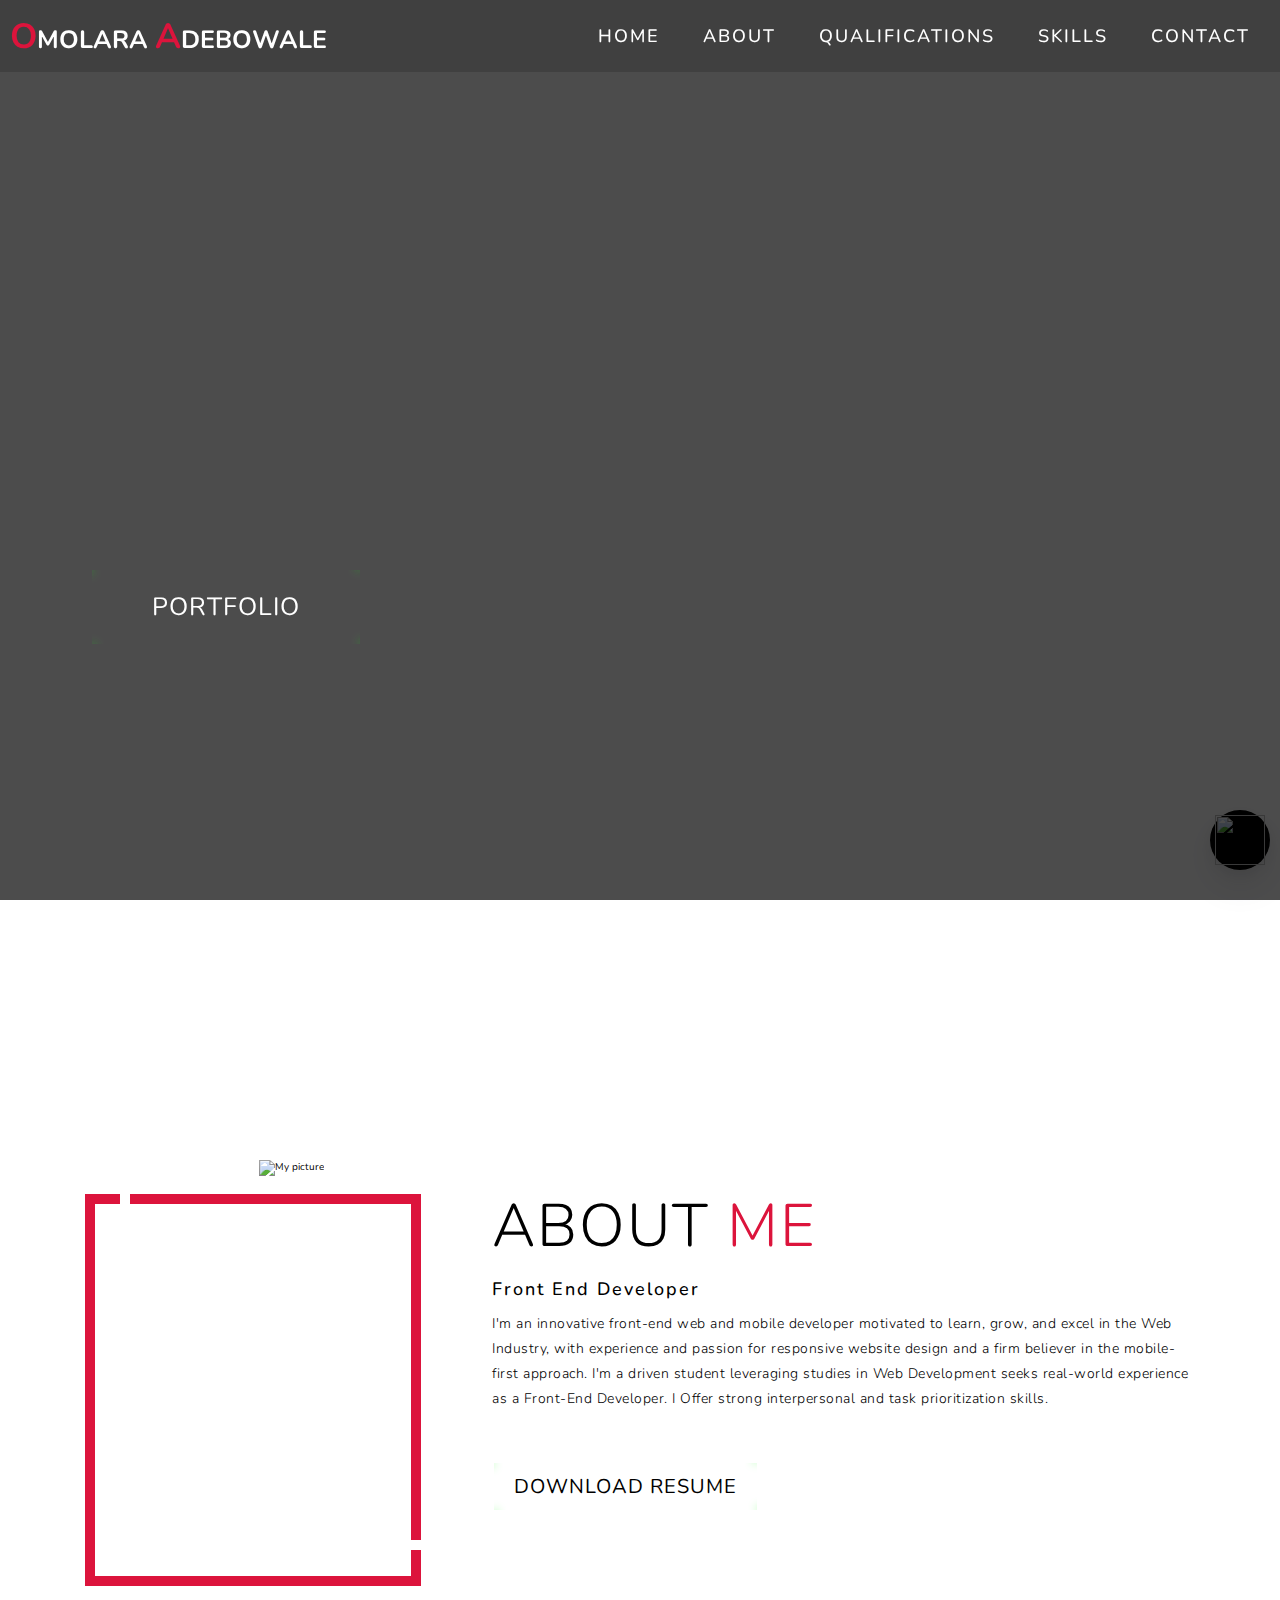
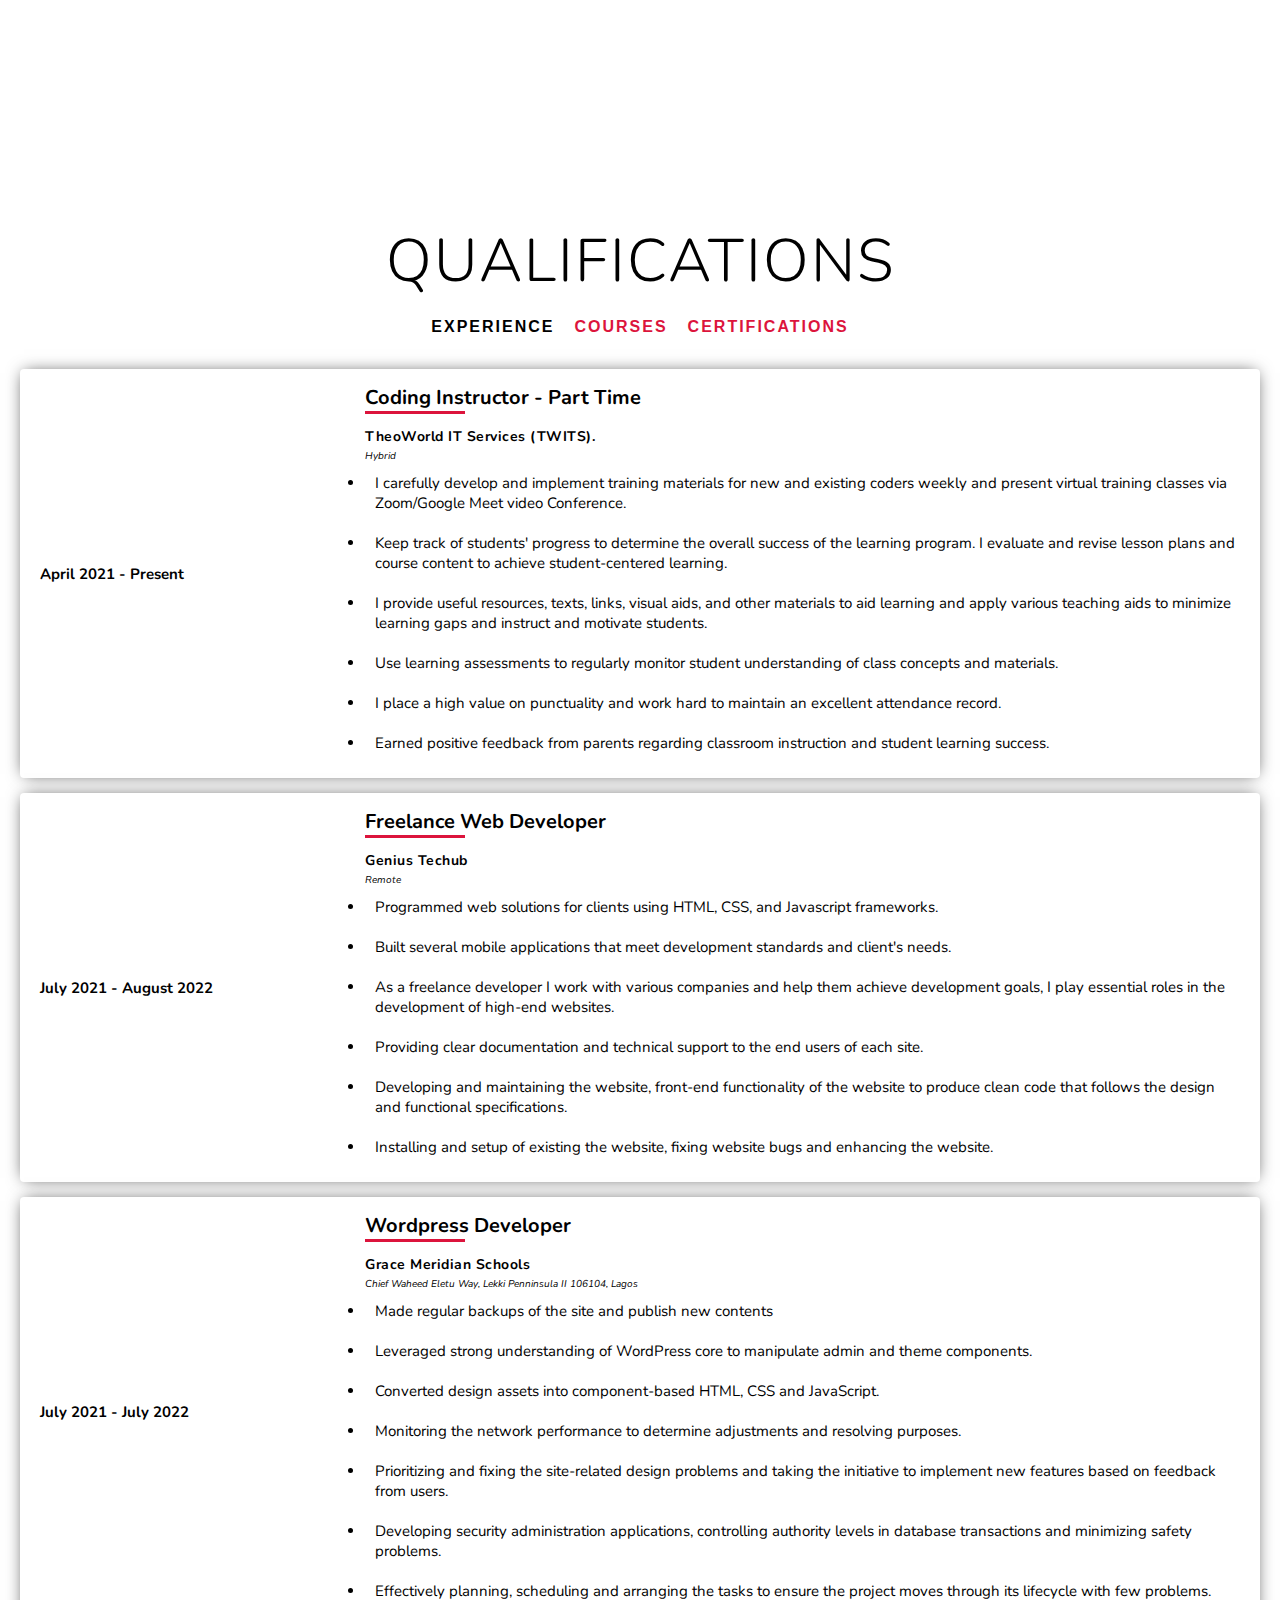
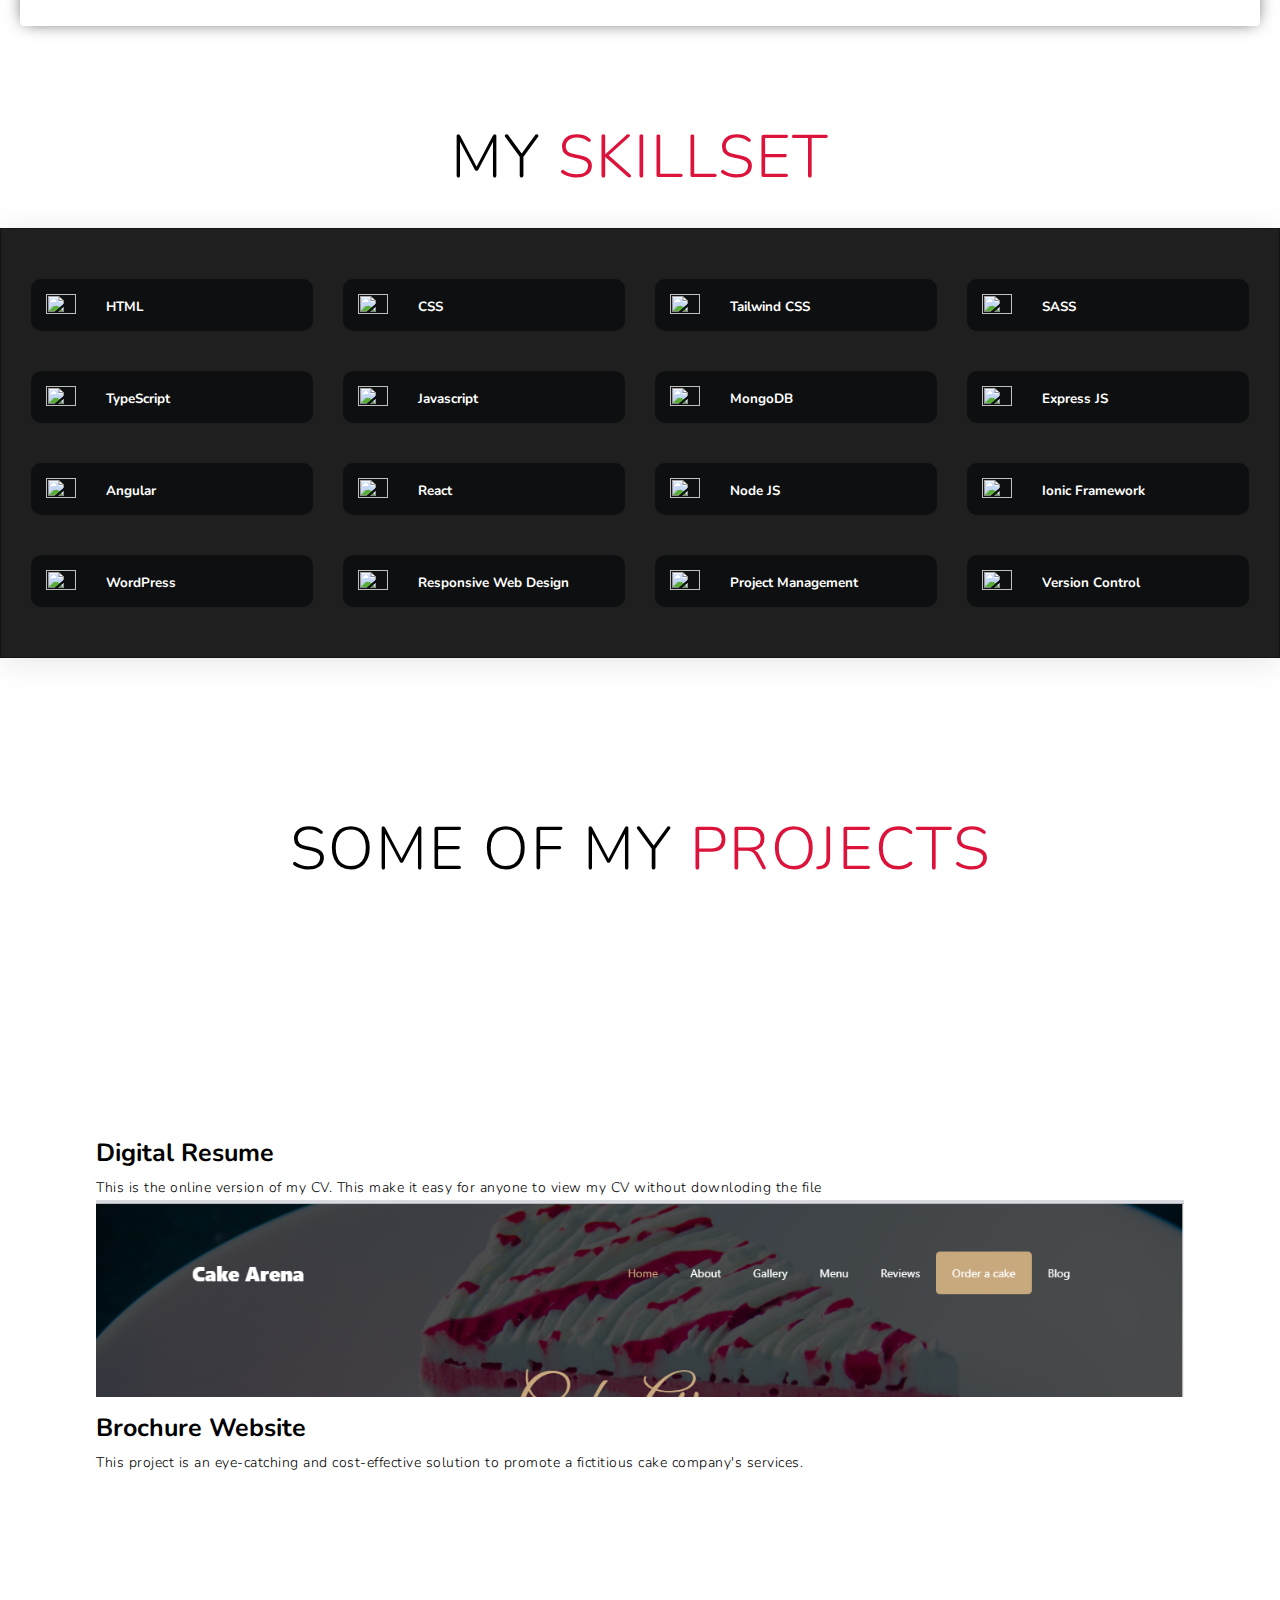
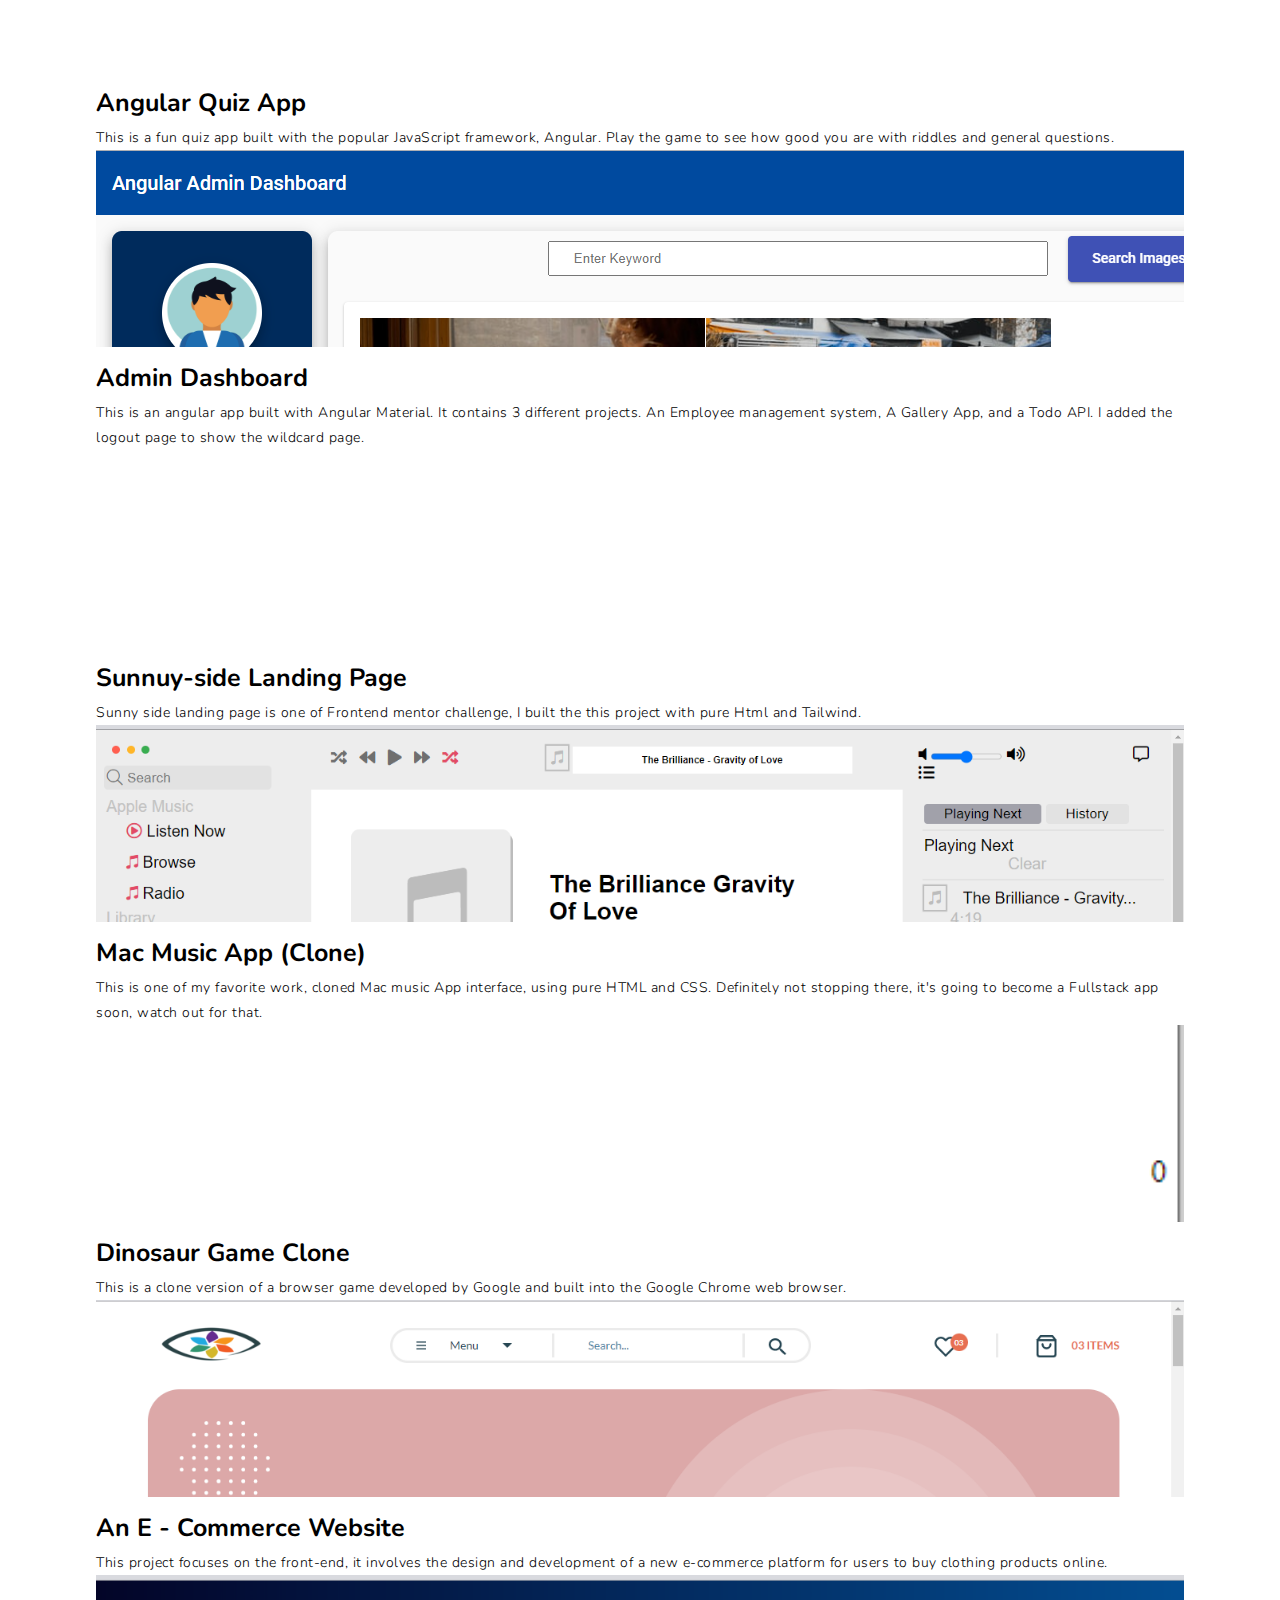
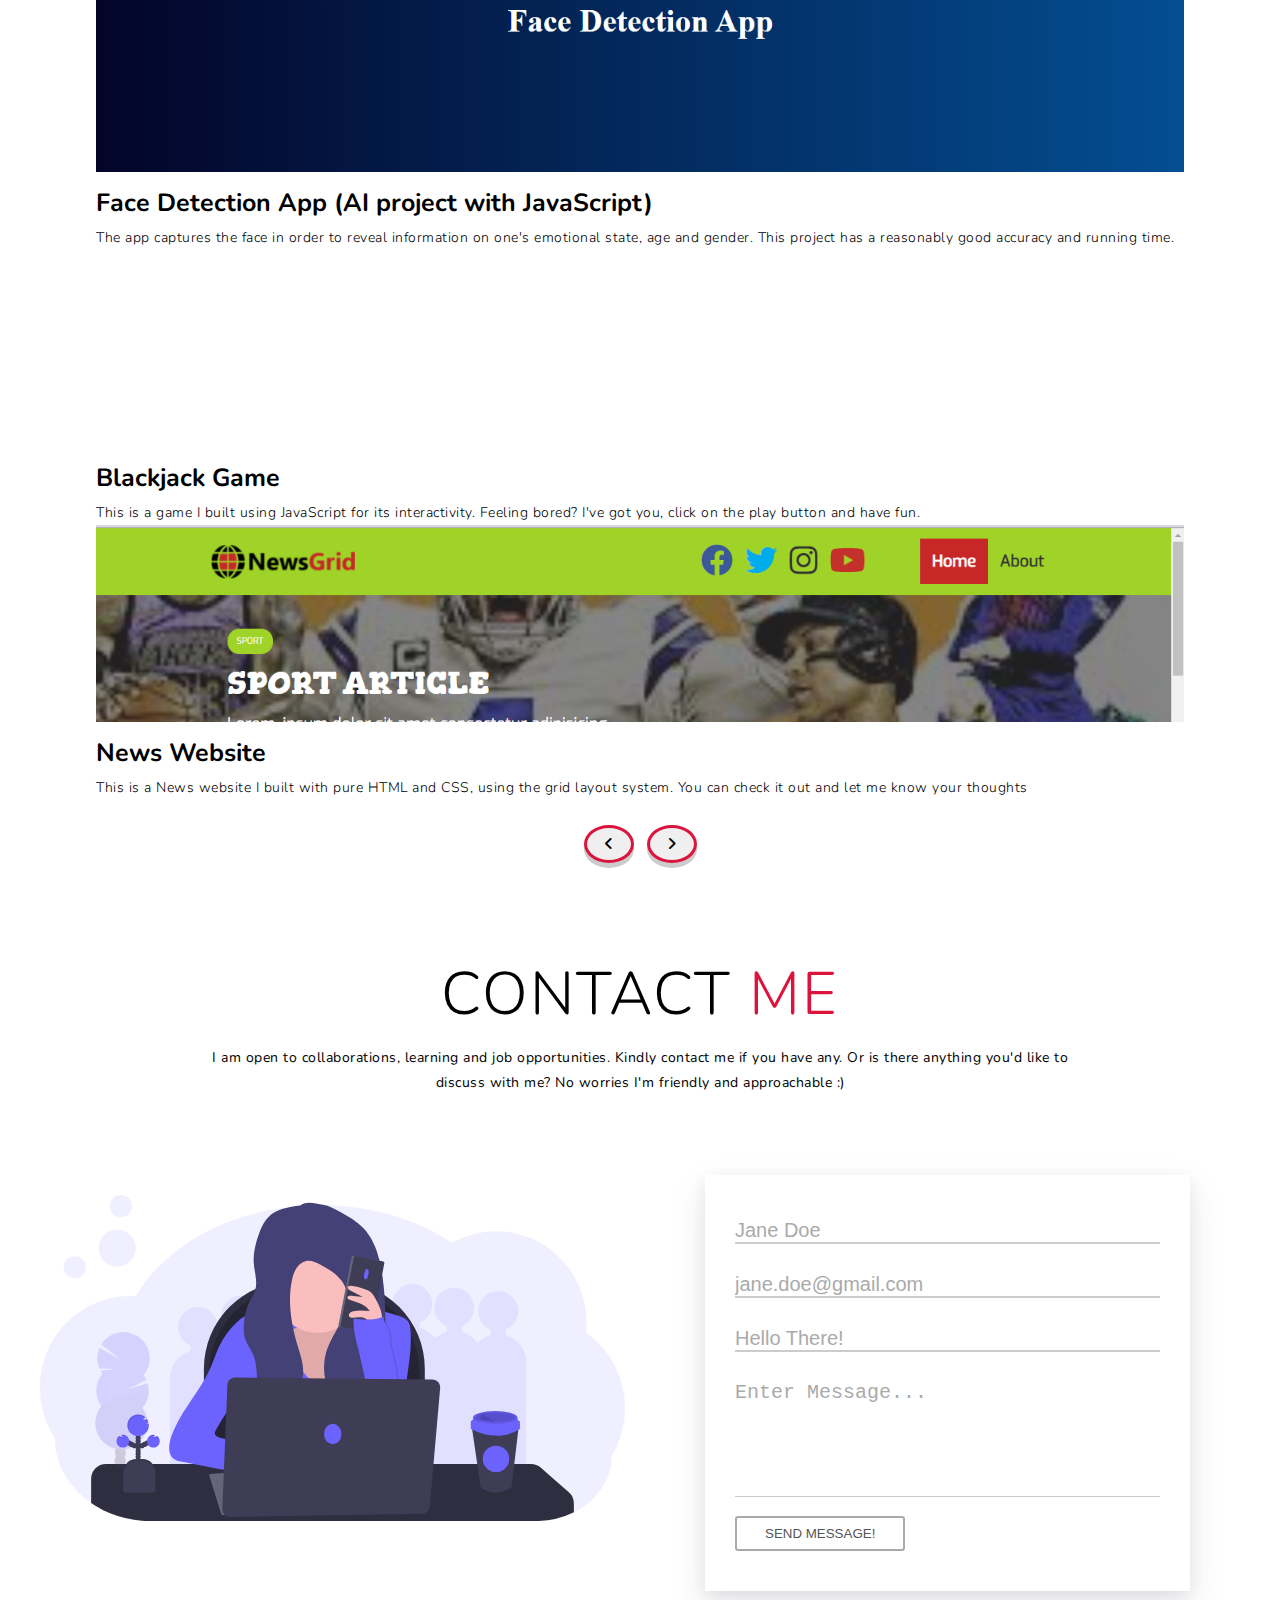
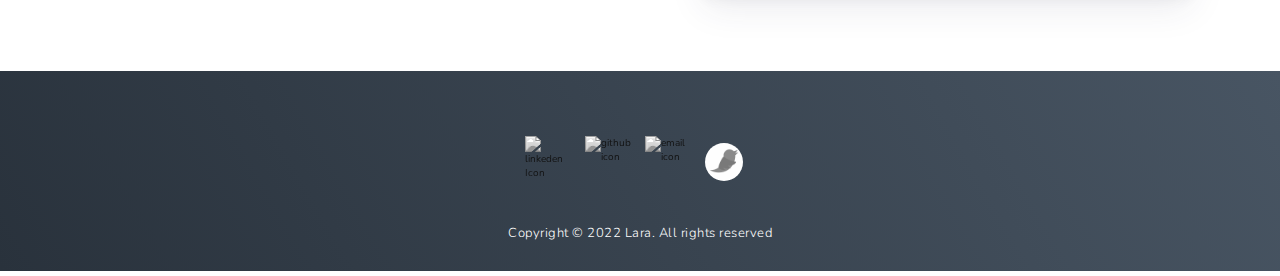
==== portfolio.html @ 78486a64 "refactor: :construction: Update portfolio section with a new projrct" ====
<!DOCTYPE html>
<html lang="en">

<head>
  <meta charset="UTF-8">
  <meta http-equiv="X-UA-Compatible" content="IE=edge">
  <meta name="viewport" content="width=device-width, initial-scale=1.0">

  <!-- Google Fonts-->
  <link href="https://fonts.googleapis.com/css2?family=Poppins:wght@500&display=swap" rel="stylesheet">

  <!-- font awesome -->
  <link rel="stylesheet" href="https://cdnjs.cloudflare.com/ajax/libs/font-awesome/6.0.0-beta2/css/all.min.css">
  <link rel="stylesheet" href="https://cdnjs.cloudflare.com/ajax/libs/tiny-slider/2.9.3/tiny-slider.css">

  <!-- Favicon -->
  <link rel="icon" type="image/x-icon" href="img/icon.png">


  <!-- Css File -->
  <link rel="stylesheet" href="style.css">
  <title>Omolara's personal Website</title>

</head>

<body>
  <!-- Header -->
  <!-- Navbar Code Starts Here -->
  <section id="header">
    <div class="header container">
      <div class="nav-bar">
        <div class="brand">
          <a href="#hero">
            <h1><span>O</span>molara <span>A</span>debowale</h1>
          </a>
        </div>
        <!-- Code to activate Dom for Small screen Devices -->
        <div class="nav-list">
          <div class="hamburger">
            <div class="bar"></div>
          </div>
          <!-- Menu Items -->
          <ul>
            <li><a href="#hero" data-after="Home">Home</a></li>
            <li><a href="#about" data-after="About">About</a></li>
            <li><a href="#qualification" data-after="Qualifications">Qualifications</a></li>
            <li><a href="#skills" data-after="Skills">Skills</a></li>
            <li><a href="#contact" data-after="Contact">Contact</a></li>
          </ul>
        </div>
      </div>
    </div>
  </section>
  <!-- Navbar Code Starts Here -->

  <!-- Hero Section starts Here -->
  <section id="hero">
    <div class="hero container">
      <div>
        <h1>Hello, <span></span></h1>
        <h1>My Name is <span></span></h1>
        <h1>Omolara <span></span></h1>
        <a href="#projects" class="cta">
          <span></span>
          <span></span>
          <span></span>
          <span></span>
          Portfolio</a>
      </div>
    </div>
  </section>
  <!--Hero Section Ends here -->
  <!-- Ended Header -->


  <!-- About Me Section Starts Here -->
  <section id="about">
    <div class="about container">
      <div class="col-left">
        <div class="about-img">
          <img src="./img/lara.jpg" alt="My picture">
        </div>
      </div>
      <div class="col-right ">
        <h1 class="section-title">About <span>me</span></h1>
        <h2>Front End Developer</h2>
        <p>I'm an innovative front-end web and mobile developer motivated to learn, grow, and excel in the Web Industry,
          with experience and passion for responsive website design and a firm believer in the mobile-first approach.
          I'm a driven student leveraging studies in Web Development seeks real-world experience as a Front-End
          Developer. I Offer strong interpersonal and task prioritization skills.
        </p>
        <!-- Updated resume. My previous commit message a mistake -->
        <a href="resume.pdf" download="omolara's cv" target="_blank" class="cta cta1">
          <span></span>
          <span></span>
          <span></span>
          <span></span>
          Download Resume</a>
      </div>
    </div>
  </section>
  <!--About me Section ends here-->


  <!--  Begining of the Qualification Section -->

  <section class="menu">
    <div class="menu-container">
      <h1 id="qualification" class="section-title">Qualifications</h1>
    </div>
    <!-- Filterable Categories -->
    <div class="menu-btns">
      <button type="button" class="menu-btn active-btn" id="experience">Experience</button>
      <button type="button" class="menu-btn" id="courses">Courses</button>
      <button type="button" class="menu-btn" id="certification">Certifications</button>
    </div>

    <div class="items">
      <!-- First item in experience Category -->
      <div class="quali-item experience">
        <div class="duration">
          <h4>April 2021 - Present</h4>
        </div>
        <div class="content">
          <h2 class="position">Coding Instructor - Part Time</h2>
          <div class="line"></div>
          <p style="font-weight: bold;">TheoWorld IT Services (TWITS).</p>
          <i>Hybrid</i>
          <ul>
            <li>I carefully develop and implement training materials for new and existing coders weekly and present
              virtual training classes via Zoom/Google Meet video Conference.</li>

            <li>Keep track of students' progress to determine the overall success of the learning program. I evaluate
              and revise lesson plans and course content to achieve student-centered learning.</li>

            <li>I provide useful resources, texts, links, visual aids, and other materials to aid learning and apply
              various teaching aids to minimize learning gaps and instruct and motivate students.
            </li>

            <li>Use learning assessments to regularly monitor student understanding of class concepts and materials.
            </li>
            <li>I place a high value on punctuality and work hard to maintain an excellent attendance record.
            </li>
            <li>Earned positive feedback from parents regarding classroom instruction and student learning success.
            </li>
          </ul>
        </div>
      </div>
      <!-- end of item -->

      <!-- First item in Courses Category -->
      <div class="quali-item courses">
        <div class="duration">
          <h4>Oct 2020 - July 2021</h4>
        </div>
        <div class="content">
          <h2 class="name">The Complete 2020 Web Development Bootcamp</h2>
          <div class="line"></div>
          <b><i>Dr. Angela Yu (Udemy)</i></b>
        </div>
      </div>
      <!-- end of item -->

      <!-- First item in certification Category -->

      <div class="quali-item certification">
        <div class="duration">
          <h4>July 2021</h4>
        </div>
        <div class="content">
          <h3 class="course">The Complete 2020 Web Development Bootcamp</h3>
        </div>
      </div>
      <!-- end of item -->

      <!-- Second item in experience Category -->
      <div class="quali-item experience">
        <div class="duration">
          <h4>July 2021 - August 2022</h4>
        </div>
        <div class="content">
          <h2 class="position">Freelance Web Developer</h2>
          <div class="line"></div>
          <p style="font-weight: bold;">Genius Techub</p>
          <i>Remote</i>
          <ul>
            <li>Programmed web solutions for clients using HTML, CSS, and Javascript frameworks.</li>
            <li>Built several mobile applications that meet development standards and client's needs.</li>
            <li>As a freelance developer I work with various companies and help them achieve development goals, I play
              essential roles in the development of high-end websites.</li>
            <li>Providing clear documentation and technical support to the end users of each site.
            </li>
            <li> Developing and maintaining the website, front-end functionality of the website to produce clean code
              that follows the design and functional specifications.
            </li>
            <li>Installing and setup of existing the website, fixing website bugs and enhancing the website.
            </li>
          </ul>
        </div>
      </div>
      <!-- end of item -->

      <!-- Second item in courses Category -->
      <div class="quali-item courses">
        <div class="duration">
          <h4>March 2021 - April 2021</h4>
        </div>
        <div class="content">
          <h2 class="name">Jobberman Soft Skills Course</h2>
          <div class="line"></div>
          <b><i> Jobberman (Coursera)</i></b>
        </div>
      </div>
      <!-- end of item -->

      <!-- Last item in certification Category -->
      <div class="quali-item certification">
        <div class="duration">
          <h4>April 2021</h4>
        </div>
        <div class="content">
          <h3 class="course">Jobberman Soft Skills Course</h3>
        </div>
      </div>

      <!-- end of item -->

      <!-- Third item in education Category -->
      <div class="quali-item courses">
        <div class="duration">
          <h4>July 2021 - Present</h4>
        </div>
        <div class="content">
          <h2 class="name">Mobile Web Development Specialist </h2>
          <div class="line"></div>
          <b><i> Google Africa Developer Scholarship 2021 (Pluralsight)</i></b>
        </div>
      </div>
      <!-- end of item -->
      <!-- Last item in experience Category -->
      <div class="quali-item experience">
        <div class="duration">
          <h4>July 2021 - July 2022</h4>
        </div>
        <div class="content">
          <h2 class="position">Wordpress Developer</h2>
          <div class="line"></div>
          <p style="font-weight: bold;">Grace Meridian Schools</p>
          <i>Chief Waheed Eletu Way, Lekki Penninsula II 106104, Lagos</i>
          <ul>
            <li>Made regular backups of the site and publish new contents</li>
            <li>Leveraged strong understanding of WordPress core to manipulate admin and theme components.</li>
            <li>Converted design assets into component-based HTML, CSS and JavaScript.</li>
            <li>Monitoring the network performance to determine adjustments and resolving purposes.
            </li>
            <li>Prioritizing and fixing the site-related design problems and taking the initiative to implement new
              features based on feedback from users.
            </li>
            <li>Developing security administration applications, controlling authority levels in database transactions
              and minimizing safety problems.
            </li>
            <li>Effectively planning, scheduling and arranging the tasks to ensure the project moves through its
              lifecycle with few problems.
            </li>
          </ul>
        </div>
      </div>
      <!-- end of item -->
      <!-- Fourth item in courses Category -->
      <div class="quali-item courses">
        <div class="duration">
          <h4>Oct 2021 - Dec 2021</h4>
        </div>
        <div class="content">
          <h2 class="name">Frontend Development (HTML + CSS + JS + TAILWIND)</h2>
          <div class="line"></div>
          <b><i> Side Hustle Internship</i></b>
        </div>
      </div>
      <!-- end of item -->

      <!-- Last item in courses Category -->
      <div class="quali-item courses">
        <div class="duration">
          <h4>Nov 2021 - Present</h4>
        </div>
        <div class="content">
          <h2 class="name">Diploma in Secure MEAN Stack Developer
          </h2>
          <div class="line"></div>
          <b><i>CODERED (Alison) </i></b>
        </div>
      </div>
      <!-- end of item -->


    </div>
  </section>
  <!-- End of Qualification Section -->


  <!-- Skills Section -->
  <section id="skills">
    <h1 style="margin-top: 90px; margin-bottom: 30px;" class="section-title">My <span>Skillset</span></h1>
    <div class="row">

      <div class="col-lg-12 col-sm-12">
        <div class="box-2">
          <div class="row">
            <!-- Skill Item -->
            <div class="col-lg-3 col-sm-6">
              <div class="inter-icon">
                <img src="https://img.icons8.com/color/48/000000/html-5--v1.png" />
                <div class="desc-inter">
                  <h6>HTML</h6>
                </div>
              </div>
            </div>

            <!-- Skill Item -->
            <div class="col-lg-3 col-sm-6">
              <div class="inter-icon">
                <img src="https://img.icons8.com/color/48/000000/css3.png" />
                <div class="desc-inter">
                  <h6>CSS</h6>
                </div>
              </div>
            </div>

            <!-- Skill Item -->
            <div class="col-lg-3 col-sm-6">
              <div class="inter-icon">
                <img src="https://img.icons8.com/color/48/000000/tailwindcss.png" />
                <div class="desc-inter">
                  <h6>Tailwind CSS</h6>
                </div>
              </div>
            </div>

            <!-- Skill Item -->
            <div class="col-lg-3 col-sm-6">
              <div class="inter-icon">
                <img src="https://img.icons8.com/color/48/000000/sass.png" />
                <div class="desc-inter">
                  <h6>SASS</h6>
                </div>
              </div>
            </div>

            <!-- Skill Item -->
            <div class="col-lg-3 col-sm-6">
              <div class="inter-icon">
                <img src="https://img.icons8.com/color/48/000000/typescript.png" />
                <div class="desc-inter">
                  <h6>TypeScript</h6>
                </div>
              </div>
            </div>

               <!-- Skill Item -->
               <div class="col-lg-3 col-sm-6">
                 <div class="inter-icon">
                   <img src="https://img.icons8.com/color/48/000000/javascript--v1.png" />
                   <div class="desc-inter">
                     <h6>Javascript</h6>
                   </div>
                 </div>
               </div>

            <!-- Skill Item -->
            <div class="col-lg-3 col-sm-6">
              <div class="inter-icon">
                <img src="https://img.icons8.com/color/48/000000/mongodb.png" />
                <div class="desc-inter">
                  <h6>MongoDB</h6>
                </div>
              </div>
            </div>

            <!-- Skill Item -->
            <div class="col-lg-3 col-sm-6">
              <div class="inter-icon">
                <img src="https://img.icons8.com/nolan/64/express-js.png" />
                <div class="desc-inter">
                  <h6>Express JS</h6>
                </div>
              </div>
            </div>

            <!-- Skill Item -->
            <div class="col-lg-3 col-sm-6">
              <div class="inter-icon">
                <img src="https://img.icons8.com/color/48/000000/angularjs.png" />
                <div class="desc-inter">
                  <h6>Angular</h6>
                </div>
              </div>
            </div>
            <!-- Skill Item -->
            <div class="col-lg-3 col-sm-6">
              <div class="inter-icon">
                <img src="https://img.icons8.com/plasticine/100/000000/react.png" />
                <div class="desc-inter">
                  <h6>React</h6>
                </div>
              </div>
            </div>
            <!-- Skill Item -->
            <div class="col-lg-3 col-sm-6">
              <div class="inter-icon">
                <img src="https://img.icons8.com/fluency/48/000000/node-js.png" />
                <div class="desc-inter">
                  <h6>Node JS</h6>
                </div>
              </div>
            </div>

            <!-- Skill Item -->
            <div class="col-lg-3 col-sm-6">
              <div class="inter-icon">
                <img src="https://img.icons8.com/color/48/000000/ionic.png" />
                <div class="desc-inter">
                  <h6>Ionic Framework</h6>
                </div>
              </div>
            </div>

            <!-- Skill Item -->
            <div class="col-lg-3 col-sm-6">
              <div class="inter-icon">
                <img src="https://img.icons8.com/color/48/000000/wordpress.png" />
                <div class="desc-inter">
                  <h6>WordPress</h6>
                </div>
              </div>
            </div>

            <!-- Skill Item -->
            <div class="col-lg-3 col-sm-6">
              <div class="inter-icon">
                <img
                  src="https://img.icons8.com/external-flaticons-lineal-color-flat-icons/64/000000/external-responsive-design-device-flaticons-lineal-color-flat-icons.png" />
                <div class="desc-inter">
                  <h6>Responsive Web Design</h6>
                </div>
              </div>
            </div>

            <!-- Skill Item -->
            <div class="col-lg-3 col-sm-6">
              <div class="inter-icon">
                <img src="https://img.icons8.com/color/48/000000/trello.png" />
                <div class="desc-inter">
                  <h6>Project Management</h6>
                </div>
              </div>
            </div>

            <!-- Skill Item -->
            <div class="col-lg-3 col-sm-6">
              <div class="inter-icon">
                <img src="https://img.icons8.com/color/48/000000/git.png" />
                <div class="desc-inter">
                  <h6>Version Control</h6>
                </div>
              </div>
            </div>


          </div>
        </div>
      </div>
    </div>

  </section>
  <!-- End Skills Section -->

  <!-- Portfolio/Project Section Starts here-->
  <section style="margin-top: 150px;" id="projects">
    <div class="projects-header">
      <h1 class="section-title">Some of my <span>Projects</span></h1>
    </div>
    <div class="slider-wrapper">
      <div class="my-slider">
        <!-- Project 1 -->
        <div>
          <a href="https://omolara5861.github.io/rsschool-cv/" target="_blank">
            <div class="box cv">
              <p>View Project</p>
            </div>
          </a>
          <br>
          <div>
            <h3>Digital Resume</h3>
            <p>This is the online version of my CV. This make it easy for anyone to view my CV without downloding the file</p>
          </div>
        </div>
        <!-- Project 2 -->
        <div>
          <a href="https://omolara5861.github.io/cake-arena/" target="_blank">
            <div class="box cake">
              <p>View Project</p>
            </div>
          </a>
          <br>
          <div>
            <h3>Brochure Website</h3>
            <p>This project is an eye-catching and cost-effective solution to promote a fictitious cake company's
              services.</p>
          </div>
        </div>

        <!-- Project 3 -->
        <div>
          <a href="https://angular-quiz-app1.herokuapp.com/" target="_blank">
            <div class="box quiz">
              <p>Play It Now</p>
            </div>
          </a>
          <br>
          <div>
            <h3>Angular Quiz App</h3>
            <p>This is a fun quiz app built with the popular JavaScript framework, Angular. Play the game to see how
              good you are with riddles and general questions.</p>
          </div>
        </div>

        <!-- Project 4 -->
        <div>
          <a href="https://ng-admin-dashboard.herokuapp.com/" target="_blank">
            <div class="box dashboard">
              <p>View Project</p>
            </div>
          </a>
          <br>
          <div>
            <h3>Admin Dashboard</h3>
            <p>This is an angular app built with Angular Material. It contains 3 different projects. An Employee
              management system, A Gallery App, and a Todo API. I added the logout page to show the wildcard page.</p>
          </div>
        </div>

        <!-- Project 5 -->
        <div>
          <a href="https://omolara5861.github.io/sunnysidelandingpage/" target="_blank">
            <div class="box sunnyside">
              <p>View Project</p>
            </div>
          </a>
          <br>
          <div>
            <h3>Sunnuy-side Landing Page</h3>
            <p>Sunny side landing page is one of Frontend mentor challenge, I built the this project with pure Html and
              Tailwind.</p>
          </div>
        </div>

        <!-- Project 6 -->
        <div>
          <a href="https://omolara5861.github.io/macmusicplayer/" target="_blank">
            <div class="box music">
              <p>View Project</p>
            </div>
          </a>
          <br>
          <div>
            <h3>Mac Music App (Clone)</h3>
            <p>This is one of my favorite work, cloned Mac music App interface, using pure HTML and CSS. Definitely not
              stopping there, it's going to become a Fullstack app soon, watch out for that.</p>
          </div>
        </div>

        <!-- Project 7 -->
        <div>
          <a href="https://omolara5861.github.io/Dinosaur-Game/" target="_blank">
            <div class="box dinosaur">
              <p>Play the Game</p>
            </div>
          </a>
          <br>
          <div>
            <h3>Dinosaur Game Clone</h3>
            <p>This is a clone version of a browser game developed by Google and built into the Google Chrome web
              browser.</p>
          </div>
        </div>

        <!-- Project 8 -->
        <div>
          <a href="https://omolara5861.github.io/ecommerce-site/" target="_blank">
            <div class="box ecommerce">
              <p>View Project</p>
            </div>
          </a>
          <br>
          <div>
            <h3>An E - Commerce Website</h3>
            <p>This project focuses on the front-end, it involves the design and development of a new e-commerce
              platform for users to buy clothing products online.</p>
          </div>
        </div>

        <!-- Project 9 -->
        <div>
          <a href="https://face-recognition-psi.vercel.app/" target="_blank">
            <div class="box face-detection">
              <p>View Project</p>
            </div>
          </a>
          <br>
          <div>
            <h3>Face Detection App (AI project with JavaScript)</h3>
            <p>The app captures the face in order to reveal information on one's emotional state, age and gender. This
              project has a reasonably good accuracy and running time.</p>
          </div>
        </div>

        <!-- Project 10 -->
        <div>
          <a href="https://omolara5861.github.io/black-jack-game/" target="_blank">
            <div class="box blackjack">
              <p>Play the Game</p>
            </div>
          </a>
          <br>
          <div>
            <h3>Blackjack Game</h3>
            <p>This is a game I built using JavaScript for its interactivity. Feeling bored? I've got you, click on the
              play button and have fun.</p>
          </div>
        </div>

        <!-- Project 11 -->
        <div>
          <a href="https://omolara5861.github.io/newsgrid/" target="_blank">
            <div class="box news">
              <p>View Project</p>
            </div>
          </a>
          <br>
          <div>
            <h3>News Website</h3>
            <p>This is a News website I built with pure HTML and CSS, using the grid layout system. You can check it out
              and let me know your thoughts</p>
          </div>
        </div>

      </div>
      <!-- Slider Control -->
      <div id="controls">
        <button class="previous"><i class="fas fa-angle-left"></i></button>
        <button class="next"><i class="fas fa-angle-right"></i></button>
      </div>

    </div>
  </section>
  <!-- End Projects Section -->

  <!-- Contact Section -->
  <section id="contact">
    <div class="contact contain">
      <div>
        <h1 class="section-title">Contact <span>Me</span></h1>
        <div class="work">
          <p><strong>
              I am open to collaborations, learning and job opportunities. Kindly contact me if you have any. Or is
              there anything you'd like to discuss with me? No worries I'm friendly and approachable :)</strong>
          </p>
        </div>
      </div>
      <div class="container1">
        <img src="img/undraw_working_remotely_jh40.svg" alt="contact" width="600">
        <div style="margin: 0 50px;">

          <form id="my-form" action="https://formspree.io/f/mqkwoevk" method="post" class="formContainer">
            <div class="form-group">
              <label for="name" class="form-label">Your Name</label>
              <input type="text" class="form-control" id="name" name="name" placeholder="Jane Doe" tabindex="1"
                required>
            </div>
            <div class="form-group">
              <label for="email" class="form-label">Your Email</label>
              <input type="email" class="form-control" id="email" name="email" placeholder="jane.doe@gmail.com"
                tabindex="2" required>
            </div>
            <div class="form-group">
              <label for="subject" class="form-label">Subject</label>
              <input type="text" class="form-control" id="subject" name="subject" placeholder="Hello There!"
                tabindex="3" required>
            </div>

            <div class="form-group">
              <label for="message" class="form-label">Message</label>
              <textarea class="form-control" rows="5" cols="50" id="message" name="message"
                placeholder="Enter Message..." tabindex="4"></textarea>
            </div>
            <div class="btn1Parent">
              <button type="submit" class="btn1 draw-border">Send Message!</button>
            </div>
            <div id="my-form-status"></div>
          </form>
        </div>
      </div>
    </div>
  </section>

  <!-- End of Contact Section -->

  <!-- Footer -->
  <footer id="footer">
    <div class="footer container">
      <div class="social-icon">

        <!-- Linkedin Profile -->
        <div class="social-item">
          <a href="https://linkedin.com/in/omolara-ad" target="_blank"><img
              src="https://img.icons8.com/bubbles/100/000000/linkedin--v1.png" alt="linkeden Icon" /></a>
        </div>

        <!-- Github Account -->
        <div class="social-item">
          <a href="https://github.com/Omolara5861" target="_blank"><img
              src="https://img.icons8.com/bubbles/100/000000/github.png" alt="github icon" /></a>
        </div>

        <!-- Email Address -->
        <div class="social-item">
          <a href="mailto:debbiegterra@gmail.com" target="_blank"><img
              src="https://img.icons8.com/bubbles/100/000000/new-post.png" alt="email icon" /></a>
        </div>

        <!-- Twitter Account -->
        <div class="social-item">
          <a href="https://twitter.com/kesty_o" target="_blank"><img src="img/icons8-twitter.gif"
              alt="twiter icon" /></a>
        </div>

      </div>
      <p>Copyright &copy; 2022 Lara. All rights reserved</p>
    </div>
    <div id="theme">
      <!-- Dark Mode -->
      <img id="icon" src="https://img.icons8.com/bubbles/50/000000/partly-cloudy-night.png" />
    </div>
  </footer>
  <!-- End Footer -->

  <!-- Jquery -->
  <script src="https://ajax.googleapis.com/ajax/libs/jquery/3.4.1/jquery.min.js"></script>
  <script src="https://cdnjs.cloudflare.com/ajax/libs/tiny-slider/2.9.2/min/tiny-slider.js"></script>
  <script src="script.js"></script>
</body>

</html>
---- style.css ----
@import url('https://fonts.googleapis.com/css2?family=Arima+Madurai:wght@300;400;500;700;800;900&family=Nunito:wght@500;600;700&display=swap');

* {
	padding: 0;
	margin: 0;
	box-sizing: border-box;
}

:root {
	--main-color: crimson;
	--primary-color: white;
	--secondary-color: black;
	--back: rgba(0, 150, 100, .3);
}

html {
	font-size: 10px;
	font-family: 'Nunito', sans-serif;
	scroll-behavior: smooth;
	background-color: var(--primary-color);
	color: var(--secondary-color);
	overflow-x: hidden
}


.dark-mode {
	background-color: var(--secondary-color);
	color: var(--primary-color) !important;
}

a {
	text-decoration: none;
	cursor: pointer;
}

button {
	cursor: pointer;
}

.container {
	min-height: 100vh;
	width: 100%;
	display: flex;
	align-items: center;
	justify-content: center;
}

img {
	height: 100%;
	width: 100%;
	object-fit: cover;
}

p {
	font-size: 1.4rem;
	margin-top: 5px;
	line-height: 2.5rem;
	font-weight: 300;
	letter-spacing: 0.05rem;
}

.section-title {
	font-size: 3rem;
	font-weight: 300;
	margin-bottom: 10px;
	text-transform: uppercase;
	letter-spacing: 0.2rem;
	text-align: center;
}

.section-title span {
	color: var(--main-color);
}

.cta {
	display: inline-block;
	padding: 10px 30px;
	color: white;
	position: relative;
	background-color: transparent;
	border: 2px solid transparent;
	font-size: 2rem;
	text-transform: uppercase;
	letter-spacing: 0.1rem;
	margin-top: 30px;
	transition: 0.3s ease;
	transition-property: background-color, color;
	overflow: hidden;
}

.cta:after {
	background-color: var(--main-color);
	content: '';
	display: block;
	height: 100%;
	width: 100%;
	position: absolute;
	left: 0;
	top: 0;
	transform: translate(-100%, 0) rotate(10deg);
	transform-origin: top left;
	transition: 0.2s transform ease-out;
	will-change: transform;
	z-index: -1;
}

.cta:hover:after {
	transform: translate(0, 0);
}

.cta:hover {
	border: 2px solid transparent;
	color: #fff;
	transform: scale(1.05);
	will-change: transform;
}

/* BTN Style */
.btn {
	display: inline-block;
	padding: 10px 30px;
	margin: 5px 5px 0px 0px;
	color: var(--secondary-color);
	background-color: transparent;
	border: 2px solid var(--main-color);
	text-transform: uppercase;
	transition: 0.3s ease;
	transition-property: background-color, color;
	overflow: hidden;
}

/*End of BTN Style */


/* CTA Animation */
.cta span {
	position: absolute;
	display: inline-block;
	box-shadow: 0 0 10px lime;

}

.cta span:nth-child(1) {
	height: 2px;
	top: 0;
	left: -150px;
	width: 150px;
	background: linear-gradient(to right, var(--back), var(--main-color));
	animation: animate 2s linear infinite;

}

@keyframes animate {

	to {
		left: 150px;
	}
}

.cta span:nth-child(2) {
	height: 50px;
	width: 2px;
	right: 0;
	top: -50px;
	background: linear-gradient(to bottom, var(--back), var(--main-color));
	animation: animate2 2s linear 1s infinite;
}

@keyframes animate2 {

	to {
		top: 50px;
	}
}

.cta span:nth-child(3) {
	height: 2px;
	width: 150px;
	bottom: 0;
	right: -150px;
	background: linear-gradient(to left, var(--back), var(--main-color));
	animation: animate3 2s linear 2s infinite;
}

@keyframes animate3 {

	to {
		right: 150px;
	}
}

.cta span:nth-child(4) {
	height: 50px;
	width: 2px;
	left: 0;
	bottom: -50px;
	background: linear-gradient(to top, var(--back), var(--main-color));
	animation: animate4 2s linear 3s infinite;
}

@keyframes animate4 {

	to {
		bottom: 50px;
	}
}

/* End of CTA Animation */
.brand h1 {
	font-size: 2.5rem;
	text-transform: uppercase;
	color: var(--primary-color);
}

.brand h1 span {
	color: var(--main-color);
	font-size: 35px;
}

/* Header section */
#header {
	position: fixed;
	z-index: 1000;
	left: 0;
	top: 0;
	width: 100vw;
	height: auto;
}

#header .header {
	min-height: 8vh;
	background-color: rgba(31, 30, 30, 0.24);
	transition: 0.3s ease background-color;
}

#header .nav-bar {
	display: flex;
	align-items: center;
	justify-content: space-between;
	width: 100%;
	height: 100%;
	max-width: 1300px;
	padding: 0 10px;
}

#header .nav-list ul {
	list-style: none;
	position: absolute;
	background-color: rgb(31, 30, 30);
	width: 100vw;
	height: 100vh;
	left: 100%;
	top: 0;
	display: flex;
	flex-direction: column;
	justify-content: center;
	align-items: center;
	z-index: 1;
	overflow-x: hidden;
	transition: 0.5s ease left;
}

#header .nav-list ul.active {
	left: 0%;
}

#header .nav-list ul a {
	font-size: 2.5rem;
	font-weight: 500;
	letter-spacing: 0.2rem;
	text-decoration: none;
	color: var(--primary-color);
	text-transform: uppercase;
	padding: 20px;
	display: block;
}

#header .nav-list ul a::after {
	content: attr(data-after);
	position: absolute;
	top: 50%;
	left: 50%;
	transform: translate(-50%, -50%) scale(0);
	color: rgba(240, 248, 255, 0.021);
	font-size: 13rem;
	letter-spacing: 50px;
	z-index: -1;
	transition: 0.3s ease letter-spacing;
}

#header .nav-list ul li:hover a::after {
	transform: translate(-50%, -50%) scale(1);
	letter-spacing: initial;
}

#header .nav-list ul li:hover a {
	color: var(--main-color);
	box-shadow: 0 15px 20px 0 rgba(0, 0, 0, 0.24), 0 17px 50px 0 rgba(0, 0, 0, 0.19);

}

#header .hamburger {
	height: 60px;
	width: 60px;
	display: inline-block;
	border: 3px solid var(--primary-color);
	border-radius: 50%;
	position: relative;
	display: flex;
	align-items: center;
	justify-content: center;
	z-index: 100;
	cursor: pointer;
	transform: scale(0.8);
	margin-right: 20px;
}

#header .hamburger:after {
	position: absolute;
	content: '';
	height: 100%;
	width: 100%;
	border-radius: 50%;
	border: 3px solid var(--primary-color);
	animation: hamburger_puls 1s ease infinite;
}

#header .hamburger .bar {
	height: 2px;
	width: 30px;
	position: relative;
	background-color: var(--primary-color);
	z-index: -1;
}

#header .hamburger .bar::after,
#header .hamburger .bar::before {
	content: '';
	position: absolute;
	height: 100%;
	width: 100%;
	left: 0;
	background-color: var(--primary-color);
	transition: 0.3s ease;
	transition-property: top, bottom;
}

#header .hamburger .bar::after {
	top: 8px;
}

#header .hamburger .bar::before {
	bottom: 8px;
}

#header .hamburger.active .bar::before {
	bottom: 0;
}

#header .hamburger.active .bar::after {
	top: 0;
}

/* End Header section */

/* Hero Section */
#hero {
	background-image: url(./img/bg-img.jpg);
	background-size: cover;
	background-position: top center;
	position: relative;
	z-index: 1;
}

#hero::after {
	content: '';
	position: absolute;
	left: 0;
	top: 0;
	height: 100%;
	width: 100%;
	background-color: var(--secondary-color);
	opacity: 0.7;
	z-index: -1;
}

#hero .hero {
	max-width: 1200px;
	margin: 0 auto;
	padding: 0 50px;
	justify-content: flex-start;
}

#hero h1 {
	display: block;
	width: fit-content;
	font-size: 3.5rem;
	position: relative;
	color: transparent;
	animation: text_reveal 0.5s ease forwards;
	animation-delay: 1s;
}

#hero h1:nth-child(1) {
	animation-delay: 1s;
}

#hero h1:nth-child(2) {
	animation-delay: 2s;
}

#hero h1:nth-child(3) {
	animation: text_reveal_name 0.5s ease forwards;
	animation-delay: 3s;
}

#hero h1 span {
	position: absolute;
	top: 0;
	left: 0;
	height: 100%;
	width: 0;
	background-color: var(--main-color);
	animation: text_reveal_box 1s ease;
	animation-delay: 0.5s;
}

#hero h1:nth-child(1) span {
	animation-delay: 0.5s;
}

#hero h1:nth-child(2) span {
	animation-delay: 1.5s;
}

#hero h1:nth-child(3) span {
	animation-delay: 2.5s;
}

/* End Hero Section */


/* About Section */
#about .about {
	flex-direction: column-reverse;
	text-align: center;
	max-width: 1200px;
	margin: 0 auto;
	padding: 100px 20px;
}

#about .col-left {
	width: 250px;
	height: 360px;
}

#about .col-right {
	margin-top: 50px;
	align-items: center;
	width: 100%;
}

#about .col-right h2 {
	font-size: 1.8rem;
	font-weight: 500;
	letter-spacing: 0.2rem;
	margin-bottom: 10px;
}

#about .col-right p {
	margin-bottom: 20px;
}

#about .col-right .cta {
	color: var(--secondary-color);
	margin-bottom: 50px;
	padding: 10px 20px;
	font-size: 2rem;
}

#about .col-right .cta:hover {
	color: var(--primary-color) !important;
}


#about .col-left .about-img {
	height: 100%;
	width: 100%;
	position: relative;
	border: 10px solid var(--primary-color);
}

#about .col-left .about-img::after {
	content: '';
	position: absolute;
	left: -33px;
	top: 19px;
	height: 98%;
	width: 98%;
	border: 7px solid var(--main-color);
	z-index: -1;
}

/* End About Section */

/* Qualification */

.menu {
	margin: 2rem;
}

.menu-container {
	max-width: 1280px;
	margin: 0 auto;
	padding: 0 3rem;
}

.menu-btns {
	padding: 0.6rem 0;
	display: flex;
	justify-content: center;
	flex-direction: column;
}

.menu-btn {
	text-transform: uppercase;
	font-size: 1.6rem;
	font-weight: 600;
	letter-spacing: 0.2rem;
	background: none;
	border: none;
	color: var(--main-color);
	display: block;
	margin: 0 1rem;
	cursor: pointer;
	outline: 0;
	transition: opacity 0.4s ease-out;
}

.menu-btn::after {
	content: "";
	display: block;
	height: 2px;
	margin-left: auto;
	margin-right: auto;
	background: var(--main-color);
	margin-top: 0.5rem;
	width: 0;
	transition: width 0.4s ease-out;
}

.menu-btn:hover::after {
	width: 100%;
}

.menu-btn:hover {
	opacity: 0.8;
}

.active-btn {
	color: var(--secondary-color);
}

.dark-mode .active-btn {
	color: var(--primary-color);
}

b {
	font-size: 1.2em;
}

.menu li {
	padding: 10px;
	font-size: 1.5em;
}

.duration h4 {
	font-size: 1.5em;
}

.items {
	margin: 2rem 0;
}

.quali-item {
	border-radius: 4px;
	padding-top: .5rem;
	padding-bottom: .5rem;
	padding-left: 2rem;
	overflow: hidden;
	background: var(--primary-color);
	color: var(--secondary-color);
	margin: 1.5rem 0;
	box-shadow: 0 0 16px -4px rgba(0, 0, 0, 0.75);
	animation: fadeIn 2s;
}

@keyframes fadeIn {
	from {
		opacity: 0;
	}

	to {
		opacity: 1;
	}
}

.content {
	padding: 1rem;
}

.position {
	font-size: 2rem;
}

.name {
	color: var(--secondary-color);
	font-weight: 500;
	text-transform: capitalize;
}

.line {
	width: 100px;
	height: 3px;
	background: var(--main-color);
	margin-bottom: 1rem;
}

.course {
	padding: 0.4rem 0;
	font-weight: 600;
	font-size: 1.4rem;
	opacity: 0.8;
}

/* End of Qualification */

/* Skills Section */
.row {
	display: flex;
	flex-wrap: wrap;
	margin-right: -15px;
	margin-left: -15px;
	font-size: 2rem;
}

.col,
.col-lg-3,
.col-lg-12,
.col-sm-6,
.col-sm-12 {
	position: relative;
	width: 100%;
	min-height: 1px;
	padding-right: 15px;
	padding-left: 15px;
}

.box-2 {
	position: relative;
	padding: 30px;
	/* From https://css.glass */
	background: rgba(7, 7, 8, 0.9);
	box-shadow: 0 4px 30px rgba(0, 0, 0, 0.1);
	backdrop-filter: blur(6.9px);
	-webkit-backdrop-filter: blur(6.9px);
	border: 1px solid rgba(7, 7, 8, 0.49);
	transition: all .3s ease-in-out;
	/* border-radius: 10px; */
	color: #fff;
}

.inter-icon {
	position: relative;
	background: #0e0f10;
	margin: 20px 0;
	padding: 15px;
	-webkit-transition: all .3s ease-in-out;
	transition: all .3s ease-in-out;
	border-radius: 10px;
}

.inter-icon img {
	position: relative;
	width: 30px;
	float: left;
	display: flex;
	align-items: center;
	justify-content: center;
	font-size: 20px;
	margin-right: 30px;
}

.inter-icon {
	border: 0 solid;
	box-shadow: inset 0 0 20px rgba(255, 255, 255, 0);
	text-shadow: none;
	transition: all 1250ms cubic-bezier(0.19, 1, 0.22, 1);
}

.inter-icon:hover {
	border: 1px solid;
	box-shadow: inset 0 0 20px rgba(255, 255, 255, 0.5), 0 0 20px rgba(255, 255, 255, 0.2);
	outline-color: rgba(255, 255, 255, 0);
	text-shadow: 1px 1px 2px #427388;
}

.desc-inter {
	padding-top: 3px;
}

/* End of Skills Section */

/* Project Section */
.slider-wrapper {
	width: 85%;
	margin: auto;
	min-height: 300px;
	display: flex;
	flex-direction: column;
	gap: 25px;
	padding: 25px 0 40px 0;
	text-align: center;
}

.slider-wrapper h3 {
	font-size: 25px;
}

.box {
	height: 197px;
	transition: 0.5s;
	display: flex;
	justify-content: center;
	align-items: center;
}

.box:hover {
	box-shadow: 0 0 0 125px rgba(0, 0, 0, 0.9) inset;
}

.box p {
	opacity: 0;
	transform: scale(0);
	transition: 0.8s;
	font-size: 1.5rem;
	color: white;
}

.box:hover p {
	opacity: 1;
	transform: scale(1);
}

.cv,
.news,
.cake,
.dinosaur,
.music,
.face-detection,
.blackjack,
.ecommerce,
.sunnyside,
.quiz {
	background-position: center;
	background-size: cover;
	background-image: url('img/cake.png');
	background-position: top center;
}

.cv {
	background-image: url('img/digital_cv.png');
	background-position: top center;
}

.news {
	background-image: url('img/newsgridsite.png');
	background-position: top center;
}

.face-detection {
	background-image: url('img/face-recognition.png');
	background-position: top center;
}

.dinosaur {
	background-image: url("img/dino.png");
	background-position: top center;
}

.blackjack {
	background-image: url("img/blackjackgame.png");
	background-position: top center;
}

.quiz {
	background-image: url('img/quiz.png');
	background-position: top center;
}

.dashboard {
	background-image: url('img/dashboard.png');
}

.music {
	background-image: url('img/macmusicapp.png');
	background-position: top center;
}

.ecommerce {
	background-image: url('img/ecommerce.png');
	background-position: top center;
}

.sunnyside {
	background-image: url('img/sunnyside.png');
	background-position: top center;
}

#controls {
	text-align: center;
}

#controls button {
	margin: 0 5px;
	padding: 8px;
	width: 50px;
	cursor: pointer;
	border-radius: 50%;
	outline: none;
	transition: 0.3s ease-out;
	border: 3px solid var(--main-color);
	box-shadow: 0 5px rgba(0, 0, 0, 0.2);
	margin-bottom: 50px;
}

#controls button:hover {
	border: 3px solid white;
	background-color: var(--main-color);
	transform: scale(1.05);
}

#controls button:hover i {
	color: var(--primary-color);
}

#controls i {
	color: var(--secondary-color);
	font-size: 1.5rem;
}


/* End of Project Section */

.container1 {
	display: grid;
	grid-template-columns: auto;
	max-width: 1200px;
	margin: 50px auto;
	/* width: 90%; */
	text-align: center;
}

.work {
	padding: 0 20px;
	text-align: center;
}

.container1 strong {
	font-size: 1.7rem;

}

.container1 img {
	width: 100%;
	height: auto;
	object-fit: cover;
	align-items: center;
}

.formContainer {
	box-shadow: 0 15px 35px rgba(50, 50, 93, .1), 0 5px 15px rgba(0, 0, 0, .07);
	padding: 3rem;
	background-color: #fff;
	margin: 30px 0;
}

.form-group {
	margin-bottom: 1.5rem;
	transition: all .3s;
}

.form-label {
	display: block;
	opacity: 0;
	transition: all .3s;
	transform: translateX(-50px);
}

.form-control {
	box-shadow: none;
	border-radius: 0;
	border-color: #ccc;
	border-style: none none solid none;
	width: 100%;
	font-size: 2rem;
	transition: all .6s;
}

.form-control::placeholder {
	color: #aaa;
}

.form-control:focus {
	box-shadow: none;
	outline: none;
}

.form-group:focus-within {
	transform: scale(1.1, 1.1);
}

.form-control:invalid:focus {
	border-color: red;
}

.form-control:valid:focus {
	border-color: green;
}

.btn1Parent {
	text-align: center;
}

.draw-border {
	box-shadow: inset 0 0 0 2px #aaa;
	color: #555;
	transition: color 0.25s 0.0833333333s;
	position: relative;
}

.draw-border::before,
.draw-border::after {
	border: 0 solid transparent;
	box-sizing: border-box;
	content: "";
	pointer-events: none;
	position: absolute;
	width: 0;
	height: 0;
	bottom: 0;
	right: 0;
}

.draw-border::before {
	border-bottom-width: 3px;
	border-left-width: 3px;
}

.draw-border::after {
	border-top-width: 3px;
	border-right-width: 3px;
}

.draw-border:hover {
	color: var(--main-color);
}

.draw-border:hover::before,
.draw-border:hover::after {
	border-color: var(--main-color);
	transition: border-color 0s, width 0.25s, height 0.25s;
	width: 100%;
	height: 100%;
}

.draw-border:hover::before {
	transition-delay: 0s, 0s, 0.25s;
}

.draw-border:hover::after {
	transition-delay: 0s, 0.25s, 0s;
}

.btn1 {
	background: none;
	border-radius: 3px;
	border: none;
	color: #555;
	padding: 10 50px;
	text-transform: uppercase;
	display: inline-block;
	padding: 10px 30px;
	transition: 0.3s ease;
	transition-property: border-color, color;
	overflow: hidden;
	align-self: center;
}

.btn1:focus {
	outline: 4px dotted #aaa;
}

textarea {
	resize: none;
}



.focused>.form-label {
	opacity: 1;
	transform: translateX(0px);

}

#my-form-status {
	margin: 10px 0;
	font-weight: bold;
	font-size: 2rem
}

.success {
	color: green;
}

.error {
	color: red;
}

/*End contact Section */

/* Footer */
#footer {
	background-image: linear-gradient(60deg, #29323c 0%, #485563 100%);
}

#footer .footer {
	min-height: 200px;
	flex-direction: column;
	padding-top: 50px;
	padding-bottom: 10px;
}

#footer .social-icon {
	display: flex;
	margin-bottom: 30px;
}

#footer .social-item {
	height: 50px;
	width: 50px;
	margin: 0 5px;
}

#footer .social-item:last-child img {
	border-radius: 50%;
	height: 38px;
	width: 38px;
	margin-bottom: -35px;

}

#footer .social-item img {
	filter: grayscale(1);
	transition: 0.3s ease filter;
}

#footer .social-item:hover img {
	filter: grayscale(0);
}

#footer p {
	color: var(--primary-color);
	font-size: 1.3rem;
}

#footer #theme {
	position: fixed;
	display: flex;
	align-items: center;
	justify-content: center;
	bottom: 30px;
	right: 10px;
	box-shadow: 0 15px 35px rgba(50, 50, 93, .1), 0 5px 15px rgba(0, 0, 0, .07);
	padding: 3rem;
	background-color: var(--secondary-color);
	width: 60px;
	height: 60px;
	cursor: pointer;
	border-radius: 50%;
}

#footer #theme img {
	width: 50px;
	height: 50px;
}

/* End Footer */

/* Keyframes */
@keyframes hamburger_puls {
	0% {
		opacity: 1;
		transform: scale(1);
	}

	100% {
		opacity: 0;
		transform: scale(1.4);
	}
}

@keyframes text_reveal_box {
	50% {
		width: 100%;
		left: 0;
	}

	100% {
		width: 0;
		left: 100%;
	}
}

@keyframes text_reveal {
	100% {
		color: var(--primary-color);
	}
}

@keyframes text_reveal_name {
	100% {
		color: var(--main-color);
		font-weight: 500;
	}
}

/* End Keyframes */

@media (min-width: 576px) {
	.col-sm-6 {
		-ms-flex: 0 0 50%;
		flex: 0 0 50%;
		max-width: 50%;
	}

	.col-sm-12 {
		-ms-flex: 0 0 100%;
		flex: 0 0 100%;
		max-width: 100%;
	}
}

/* Media Query For Tablet */
@media only screen and (min-width: 768px) {
	.cta {
		font-size: 2.5rem;
		padding: 20px 60px;
	}

	h1.section-title {
		font-size: 6rem;
	}

	/* Hero */
	#hero h1 {
		font-size: 7rem;
	}

	/* End Hero */

	/* About */
	#about .about {
		flex-direction: row;
	}

	#about .col-left {
		width: 600px;
		height: 400px;
		padding-left: 60px;
	}

	#about .about .col-left .about-img::after {
		left: -45px;
		top: 34px;
		height: 98%;
		width: 98%;
		border: 10px solid var(--main-color);
	}

	#about .col-right {
		text-align: left;
		padding: 30px;
	}

	#about .col-right h1 {
		text-align: left;
	}

	/* End About */

	/* Qualification */
	.menu-btns {
		flex-direction: row;
	}

	.quali-item {
		display: grid;
		grid-template-columns: 25% auto;
		align-items: center;
		column-gap: 1rem;
	}

	content {
		padding: 0;
	}

	/* End of Qualification */

	/* Contact Section */
	.container1 {
		grid-template-columns: 1fr 1fr;
		grid-column-gap: 30px;
		text-align: left;

	}

	.btn1Parent {
		text-align: left;
	}
}

/* End Media Query For Tablet */

@media (min-width: 992px) {

	/* Skills */
	.col-lg-3 {
		flex: 0 0 25%;
		max-width: 25%;
	}

}

/* Media Query For Desktop */
@media only screen and (min-width: 1200px) {

	/* header */
	#header .hamburger {
		display: none;
	}

	#header .nav-list ul {
		position: initial;
		display: block;
		height: auto;
		width: fit-content;
		background-color: transparent;
	}

	#header .nav-list ul li {
		display: inline-block;
	}

	#header .nav-list ul li a {
		font-size: 1.8rem;
	}

	#header .nav-list ul a:after {
		display: none;
	}

	/* End header */
	/* Qualification */

	.menu-btns {
		flex-direction: row;
	}

	.quali-items {
		display: grid;
		grid-template-columns: repeat(2, 1fr);
		column-gap: 2rem;
		padding: 0.5rem .8rem;
	}

	.work {
		width: 900px;
		margin: 0 auto;
	}

	.container1 img {
		margin-top: 50px;
	}

	.slider-wrapper {
		text-align: left;
	}

	.name {
		font-size: 25px;
	}
}


/* End  Media Query For Desktop */
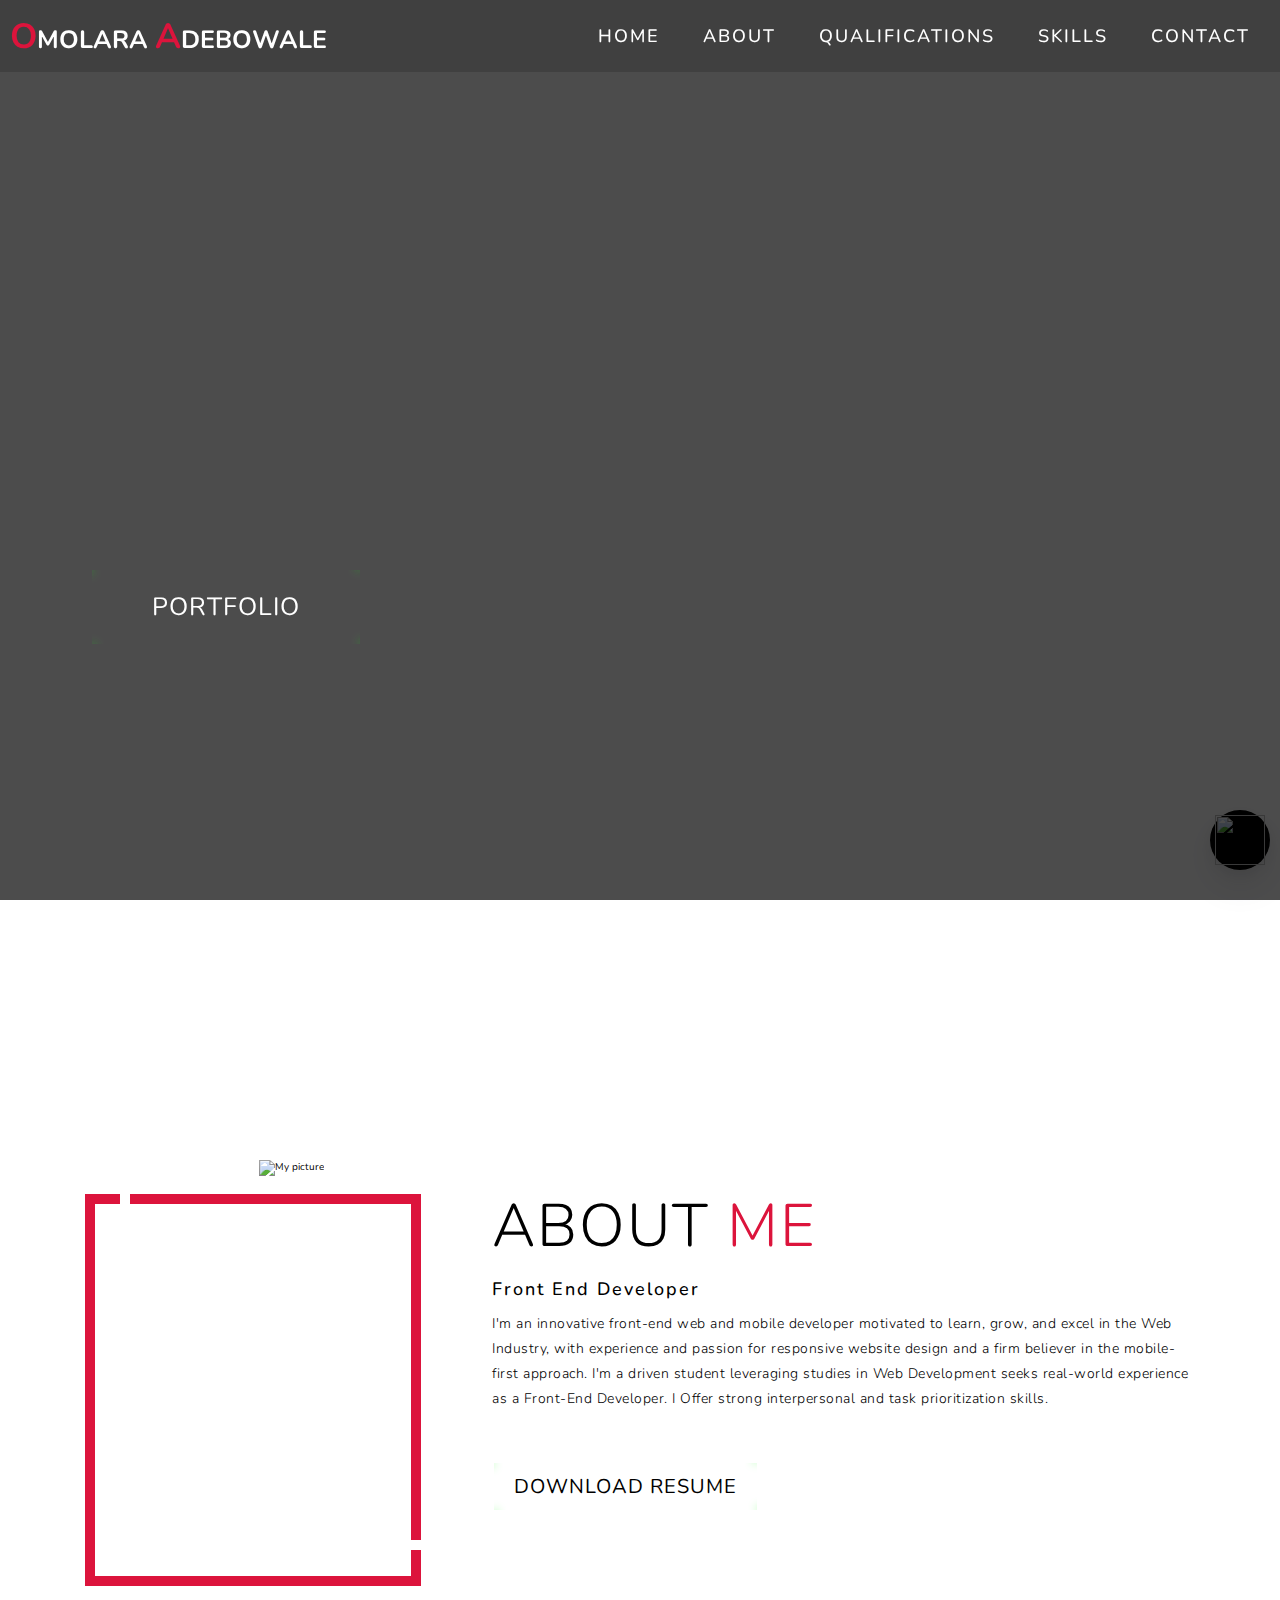
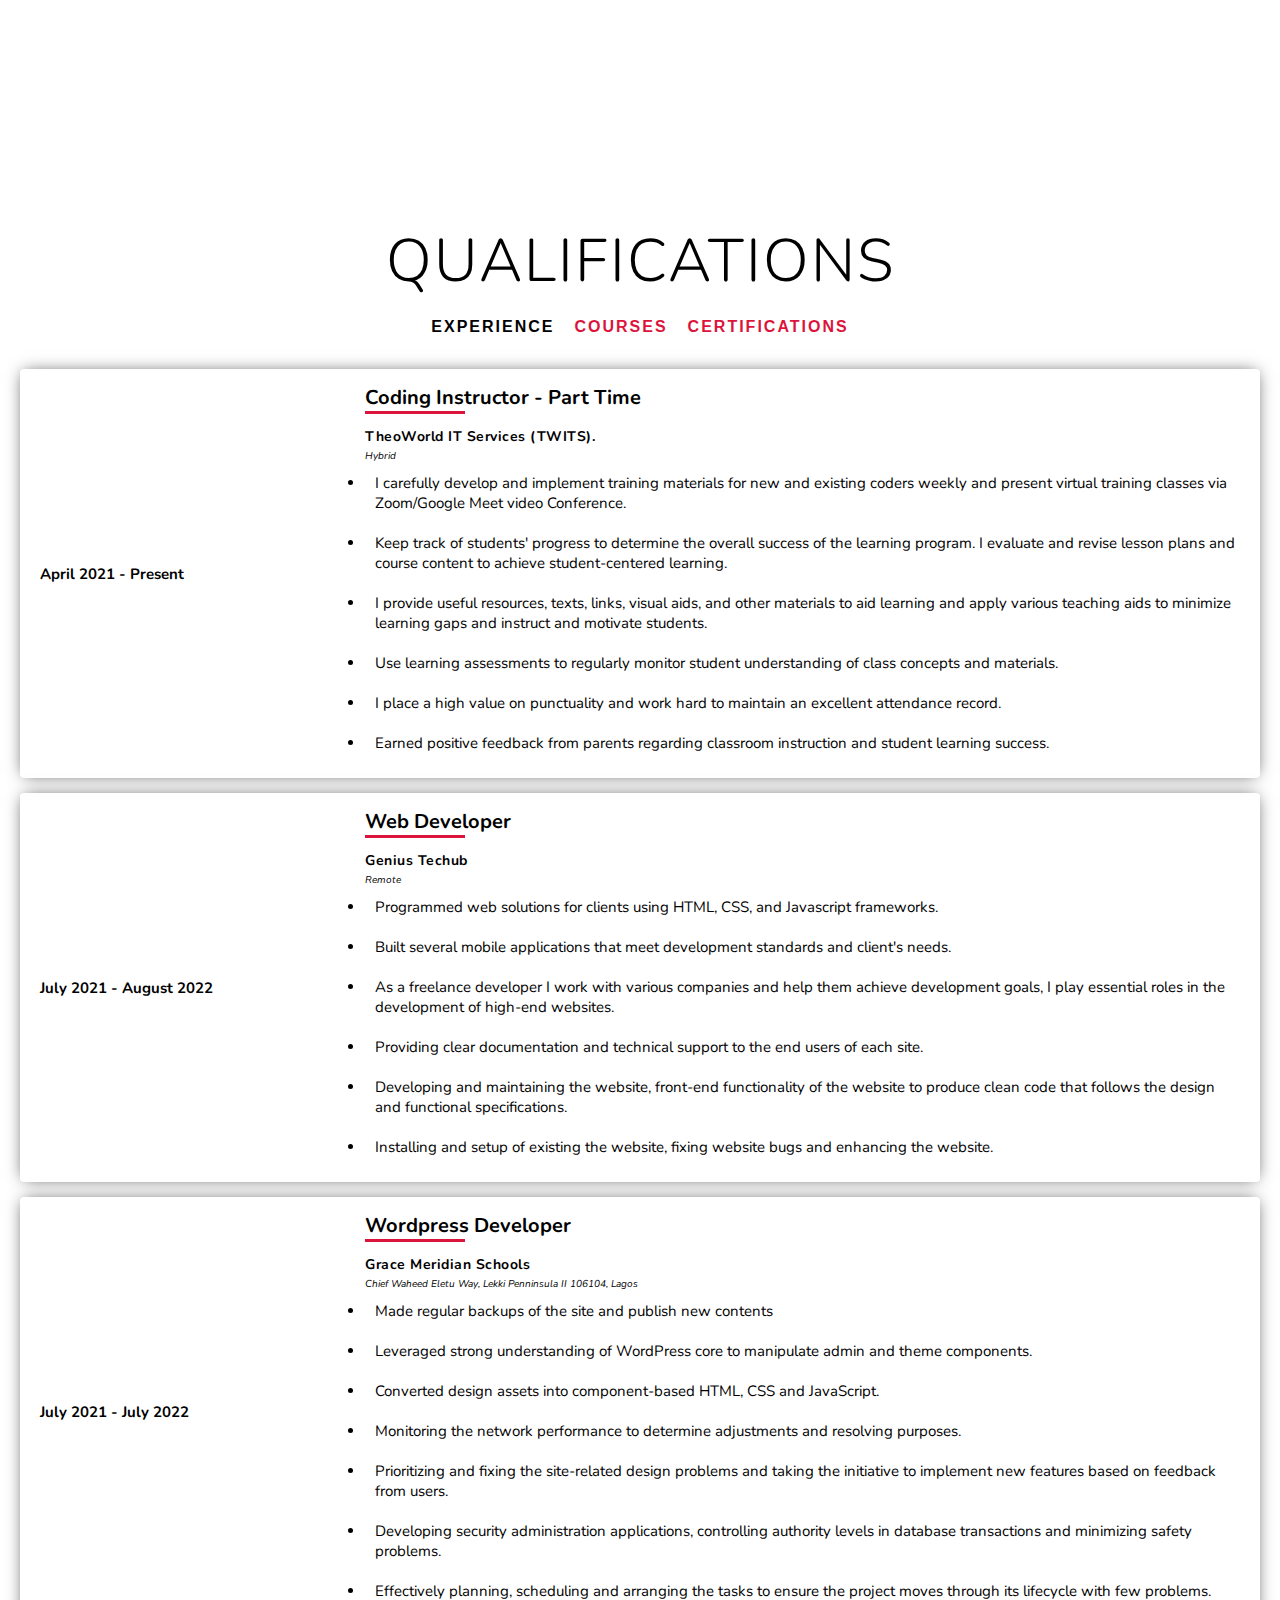
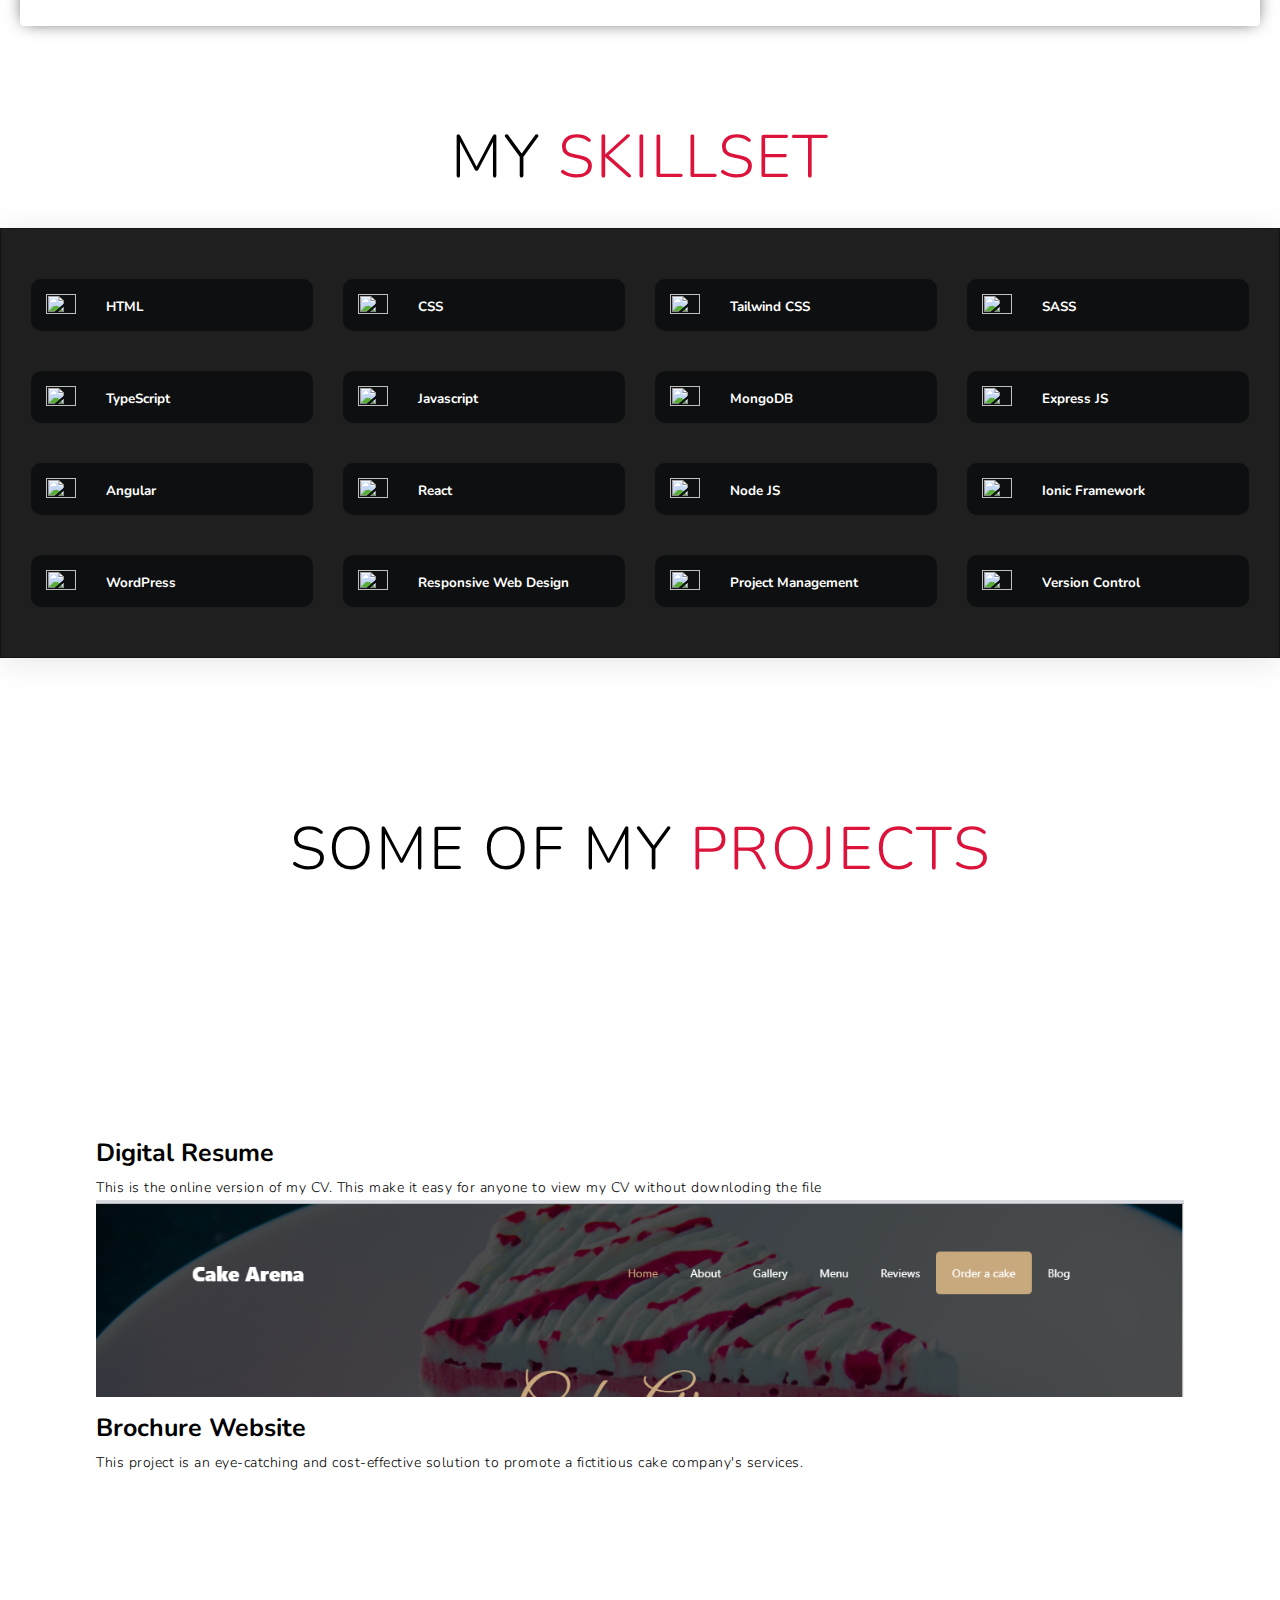
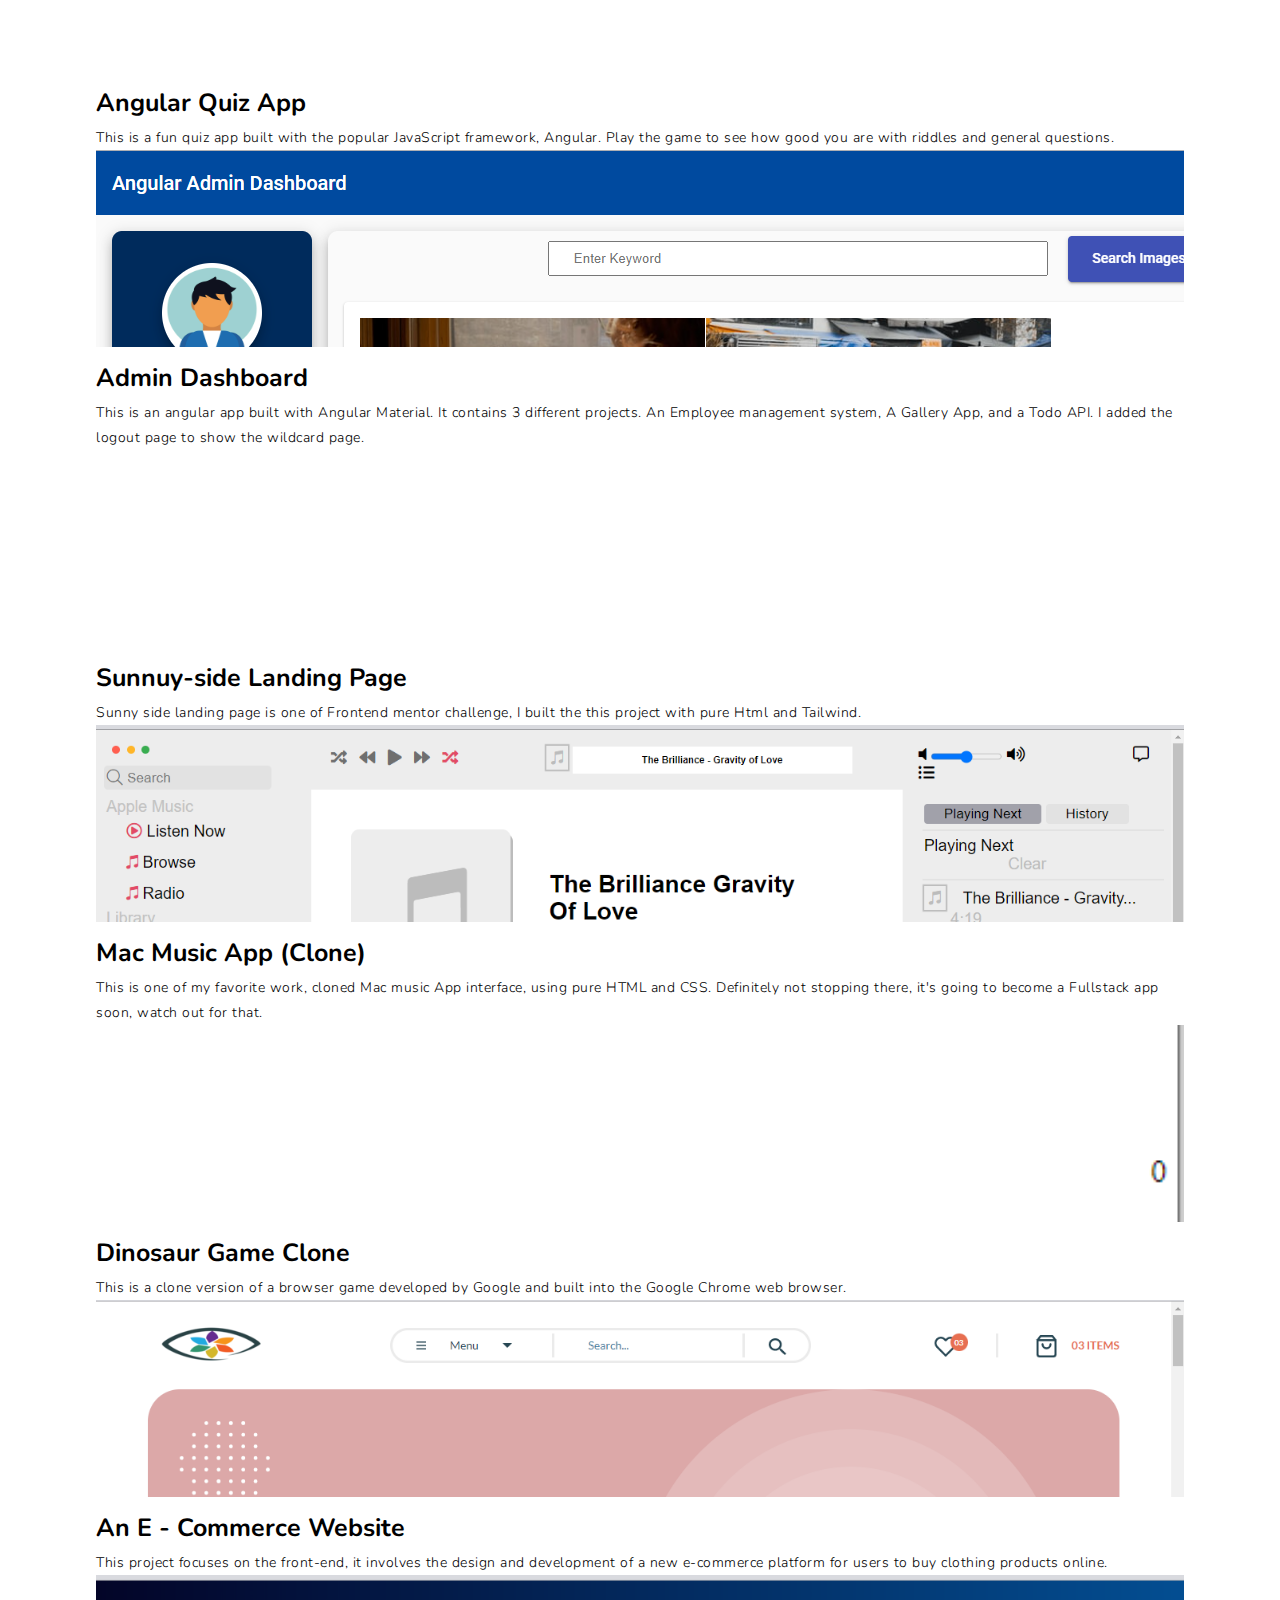
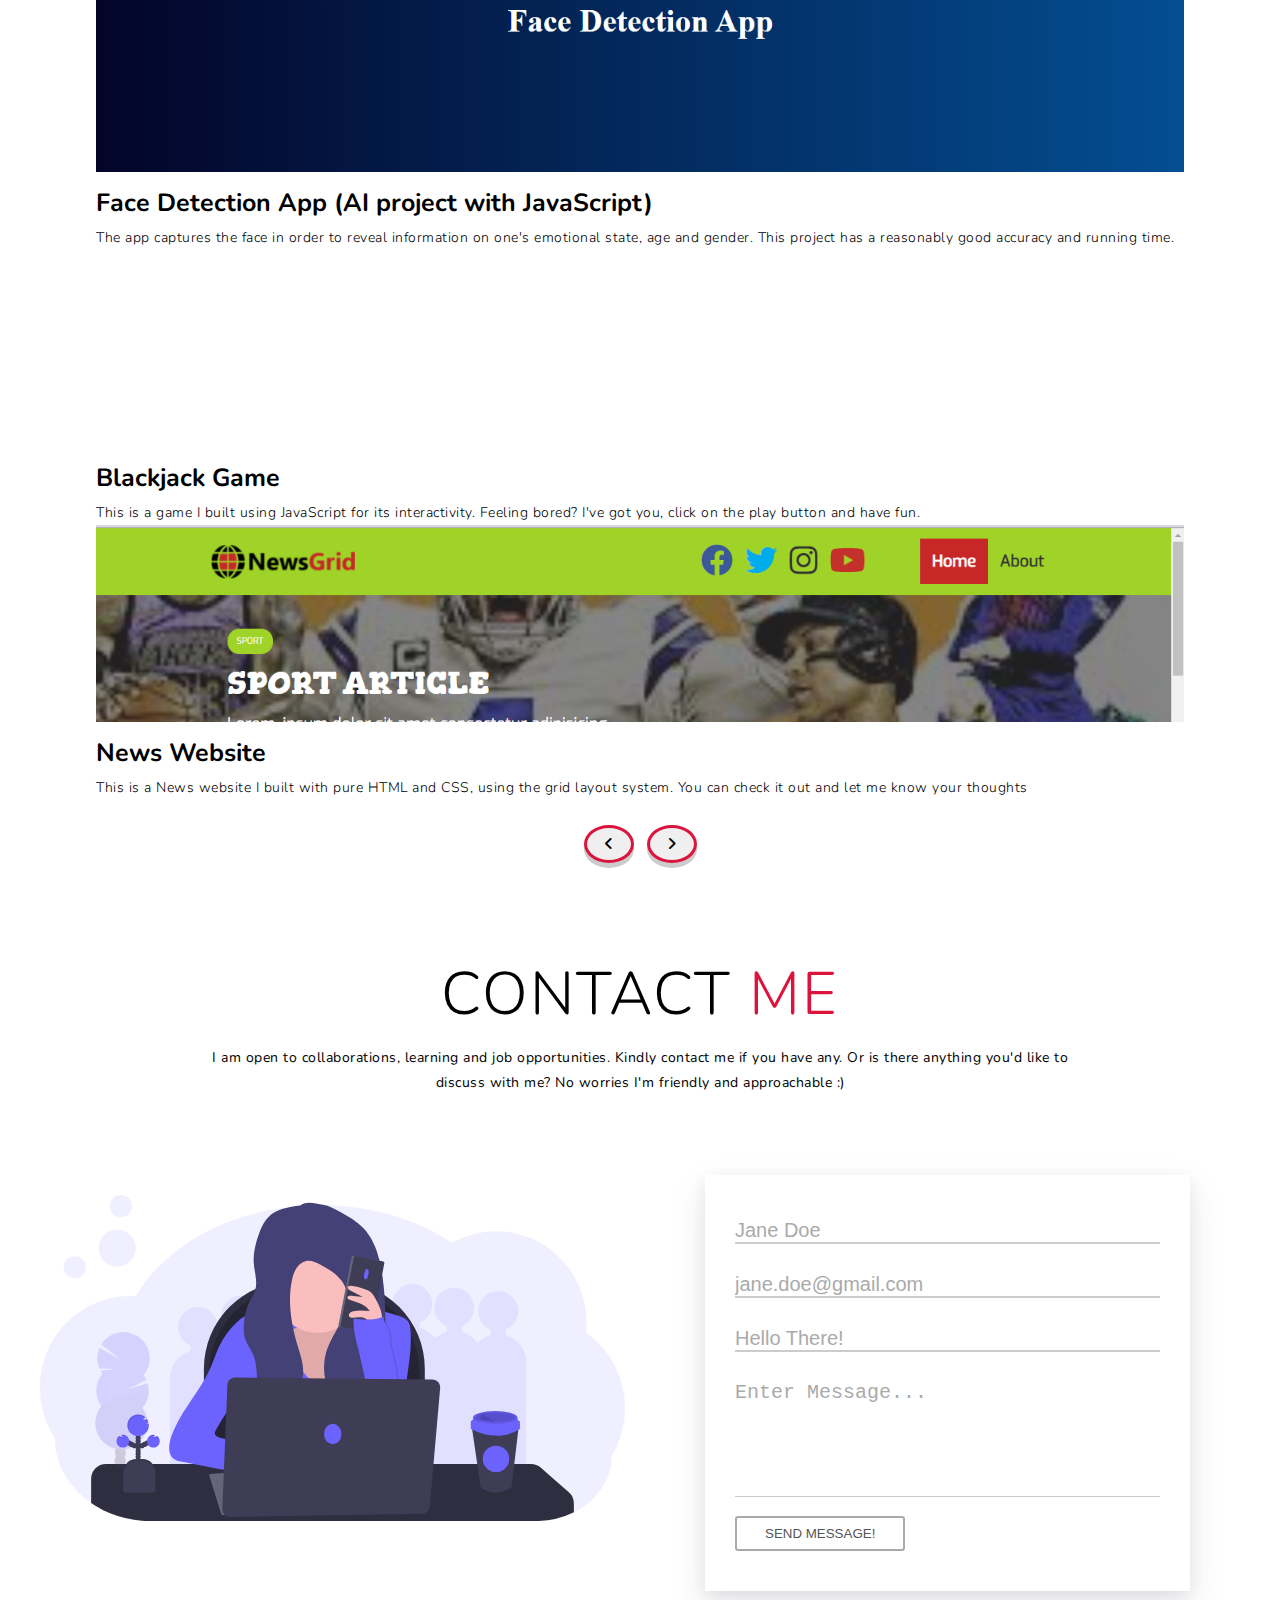
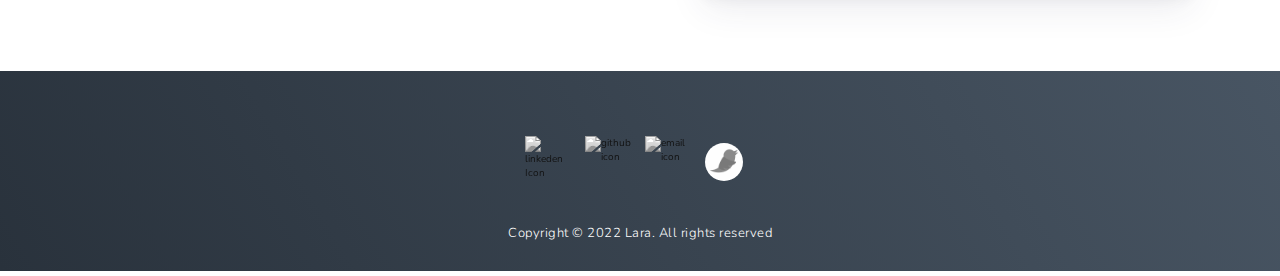
==== commit 1a713442: "refactor: :pencil2: Rename  work title and fix typo" ====
--- a/portfolio.html
+++ b/portfolio.html
@@ -154,7 +154,7 @@
           <h4>Oct 2020 - July 2021</h4>
         </div>
         <div class="content">
-          <h2 class="name">The Complete 2020 Web Development Bootcamp</h2>
+          <h2 class="name">The Complete 2020 Web Development Boot camp</h2>
           <div class="line"></div>
           <b><i>Dr. Angela Yu (Udemy)</i></b>
         </div>
@@ -168,7 +168,7 @@
           <h4>July 2021</h4>
         </div>
         <div class="content">
-          <h3 class="course">The Complete 2020 Web Development Bootcamp</h3>
+          <h3 class="course">The Complete 2020 Web Development Boot camp</h3>
         </div>
       </div>
       <!-- end of item -->
@@ -179,7 +179,7 @@
           <h4>July 2021 - August 2022</h4>
         </div>
         <div class="content">
-          <h2 class="position">Freelance Web Developer</h2>
+          <h2 class="position">Web Developer</h2>
           <div class="line"></div>
           <p style="font-weight: bold;">Genius Techub</p>
           <i>Remote</i>
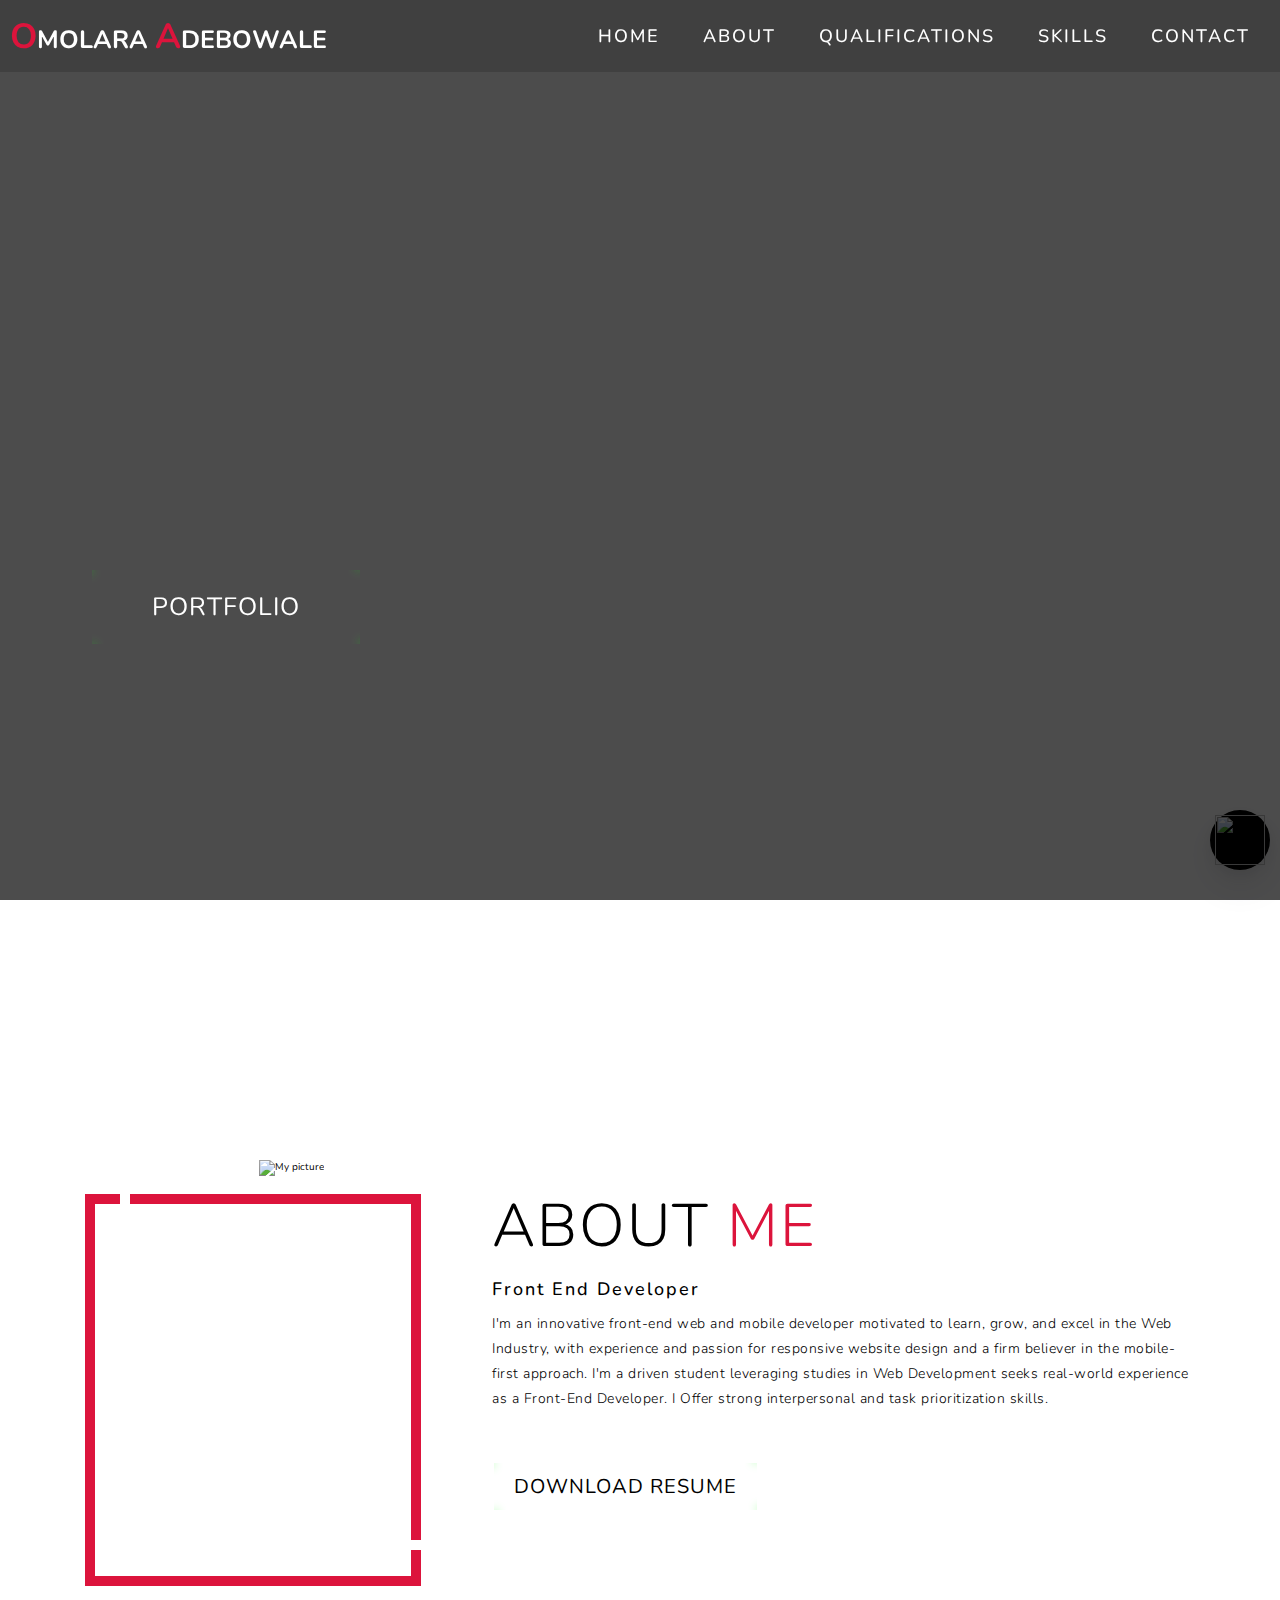
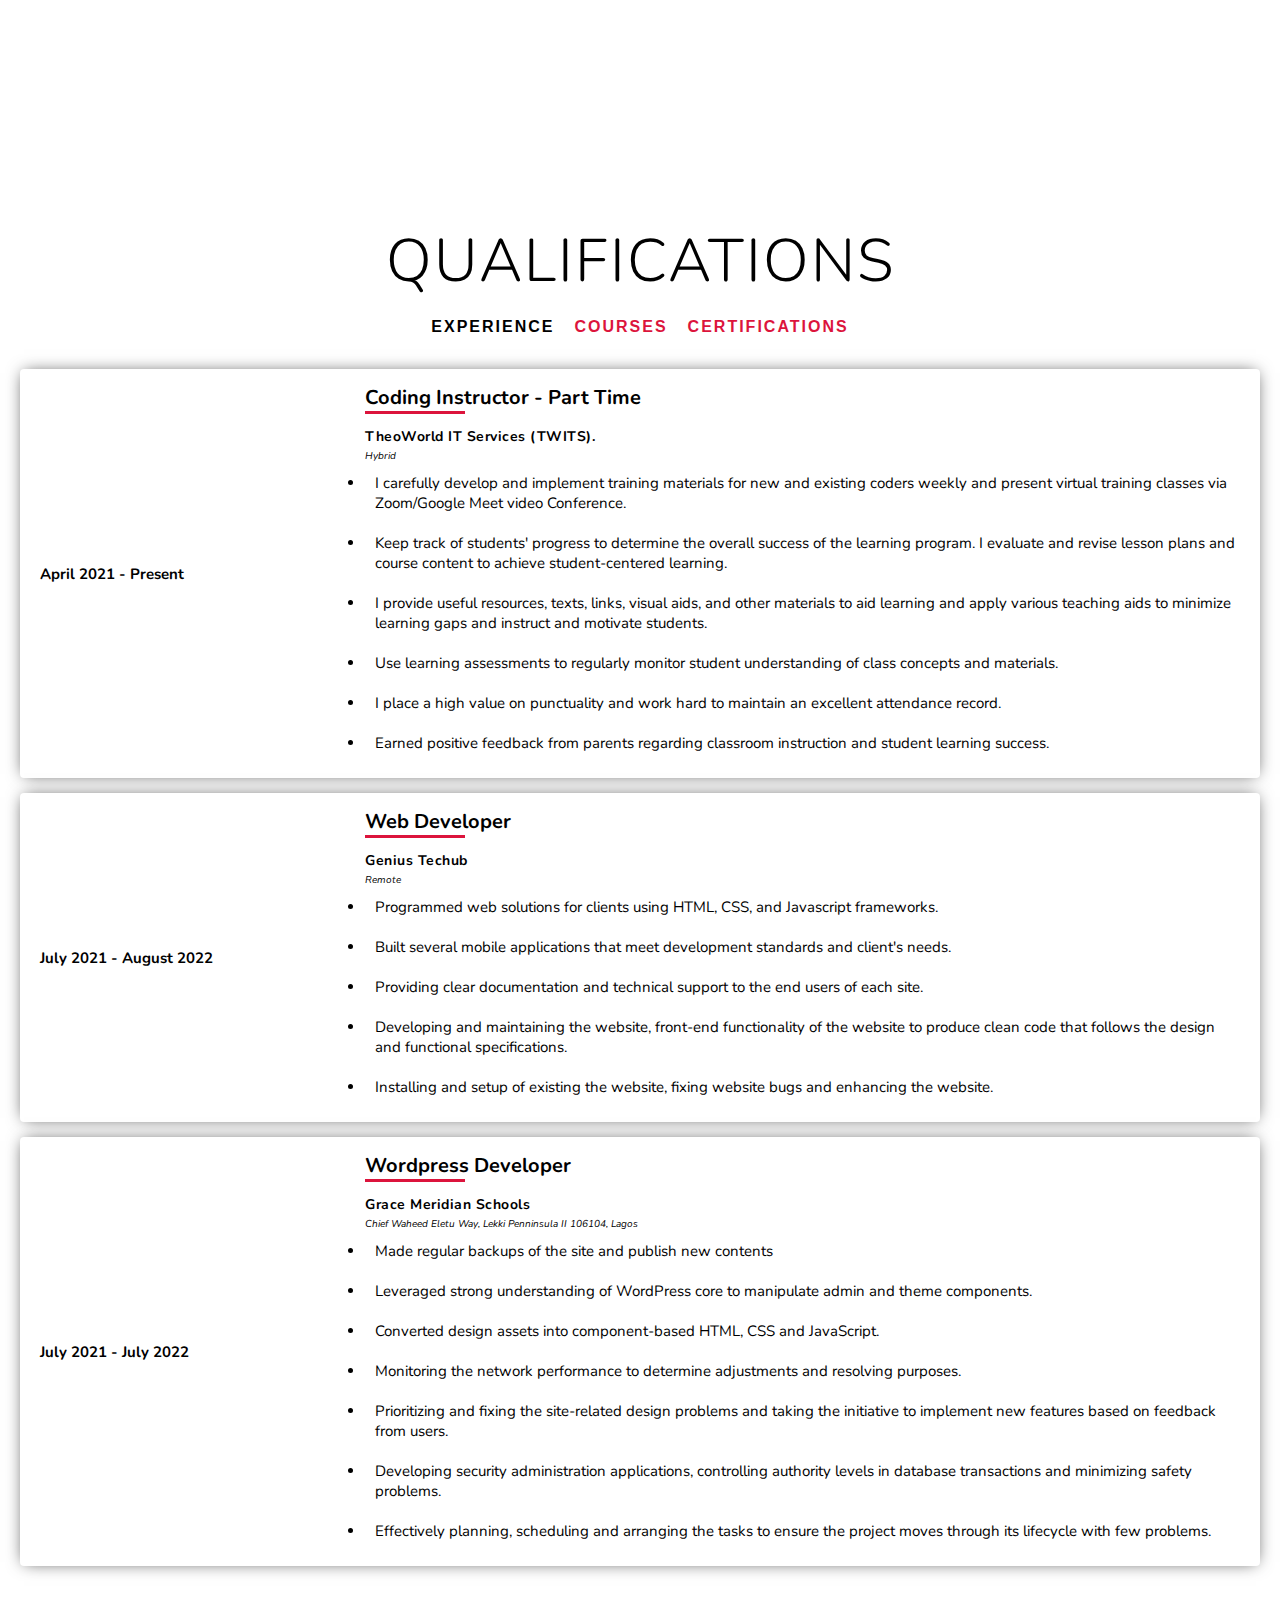
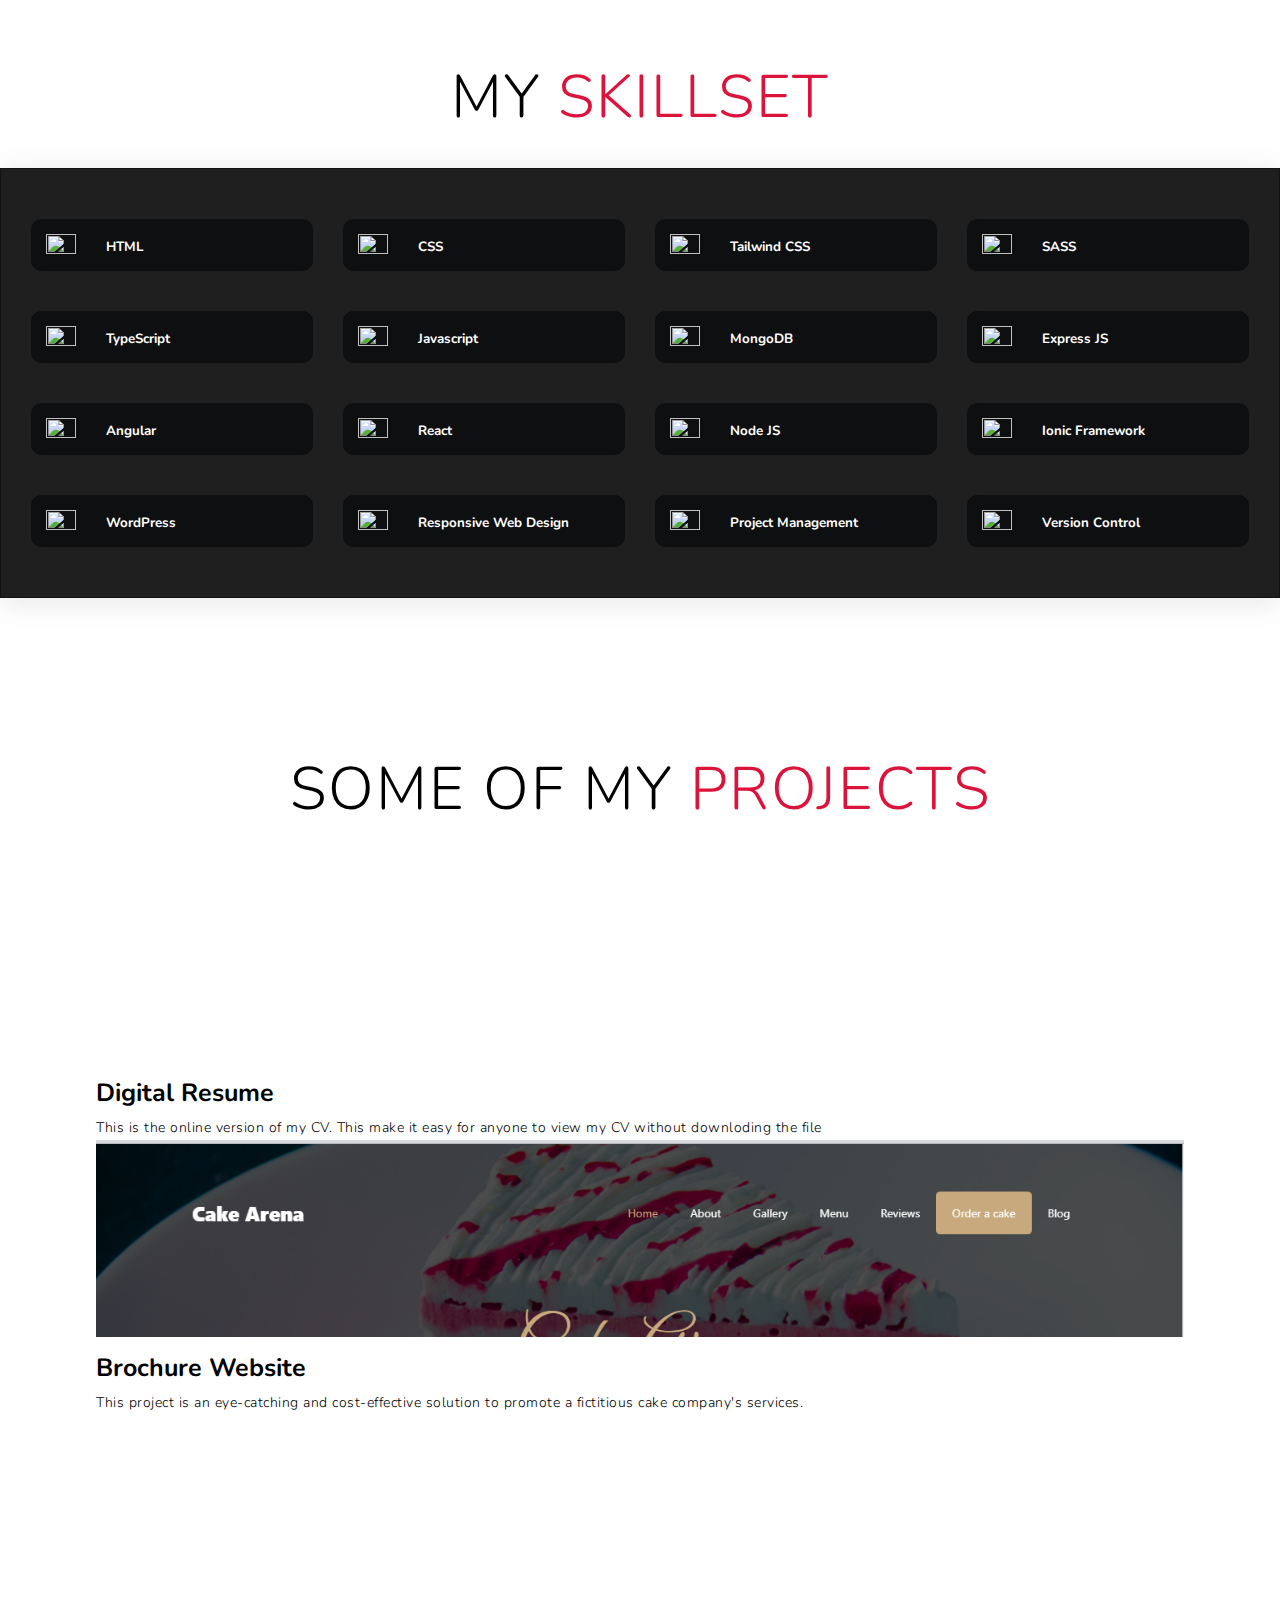
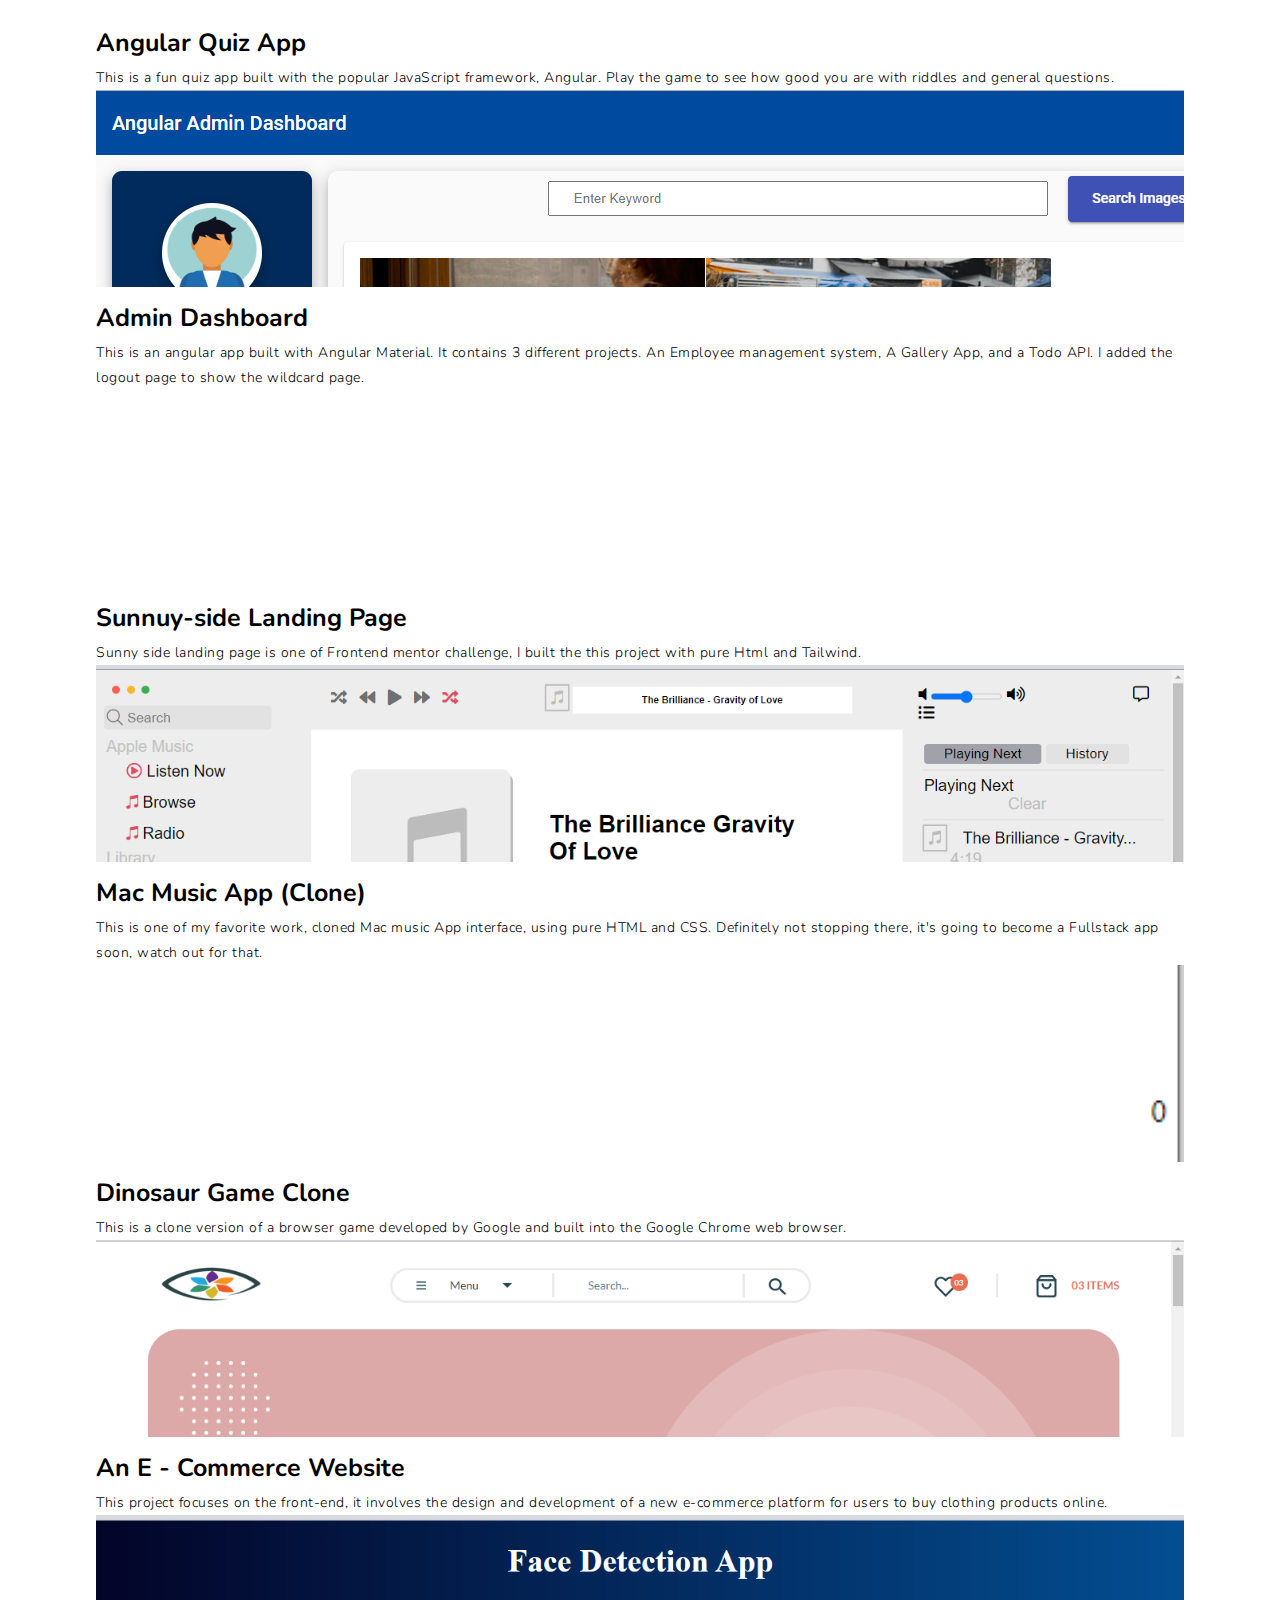
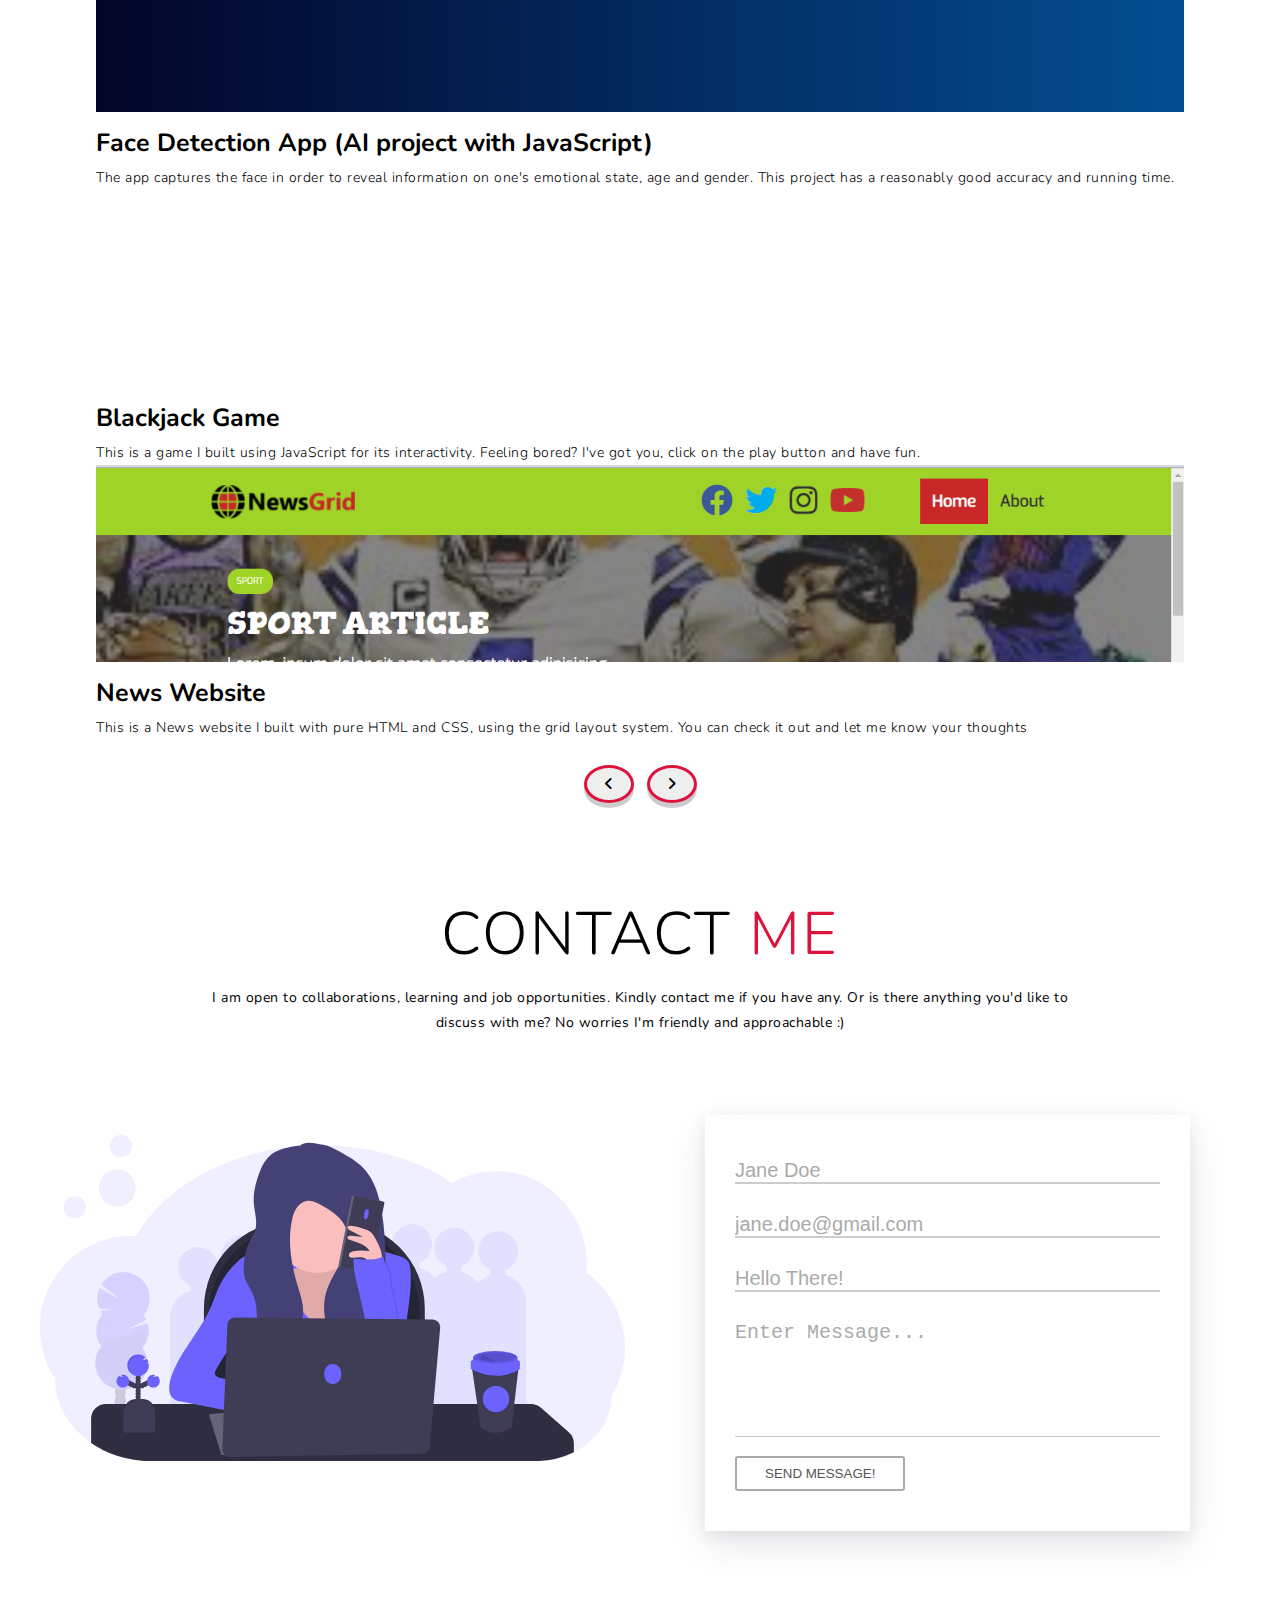
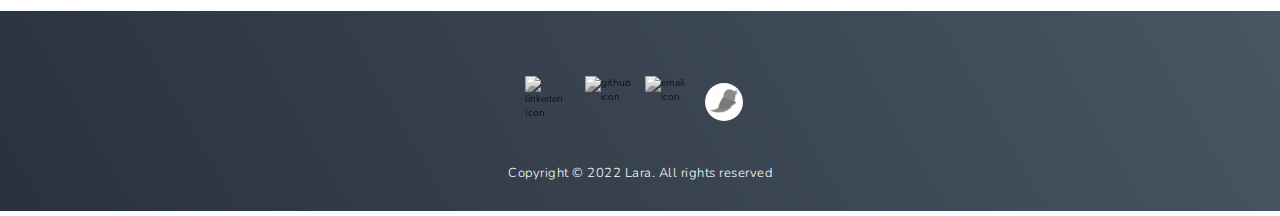
==== commit 7f0b43c5: "refactor: :construction: Update courses section" ====
--- a/portfolio.html
+++ b/portfolio.html
@@ -186,8 +186,6 @@
           <ul>
             <li>Programmed web solutions for clients using HTML, CSS, and Javascript frameworks.</li>
             <li>Built several mobile applications that meet development standards and client's needs.</li>
-            <li>As a freelance developer I work with various companies and help them achieve development goals, I play
-              essential roles in the development of high-end websites.</li>
             <li>Providing clear documentation and technical support to the end users of each site.
             </li>
             <li> Developing and maintaining the website, front-end functionality of the website to produce clean code
@@ -228,7 +226,7 @@
       <!-- Third item in education Category -->
       <div class="quali-item courses">
         <div class="duration">
-          <h4>July 2021 - Present</h4>
+          <h4>July 2021 - January 2022</h4>
         </div>
         <div class="content">
           <h2 class="name">Mobile Web Development Specialist </h2>
@@ -282,7 +280,7 @@
       <!-- Last item in courses Category -->
       <div class="quali-item courses">
         <div class="duration">
-          <h4>Nov 2021 - Present</h4>
+          <h4>Nov 2021 - March 2022</h4>
         </div>
         <div class="content">
           <h2 class="name">Diploma in Secure MEAN Stack Developer
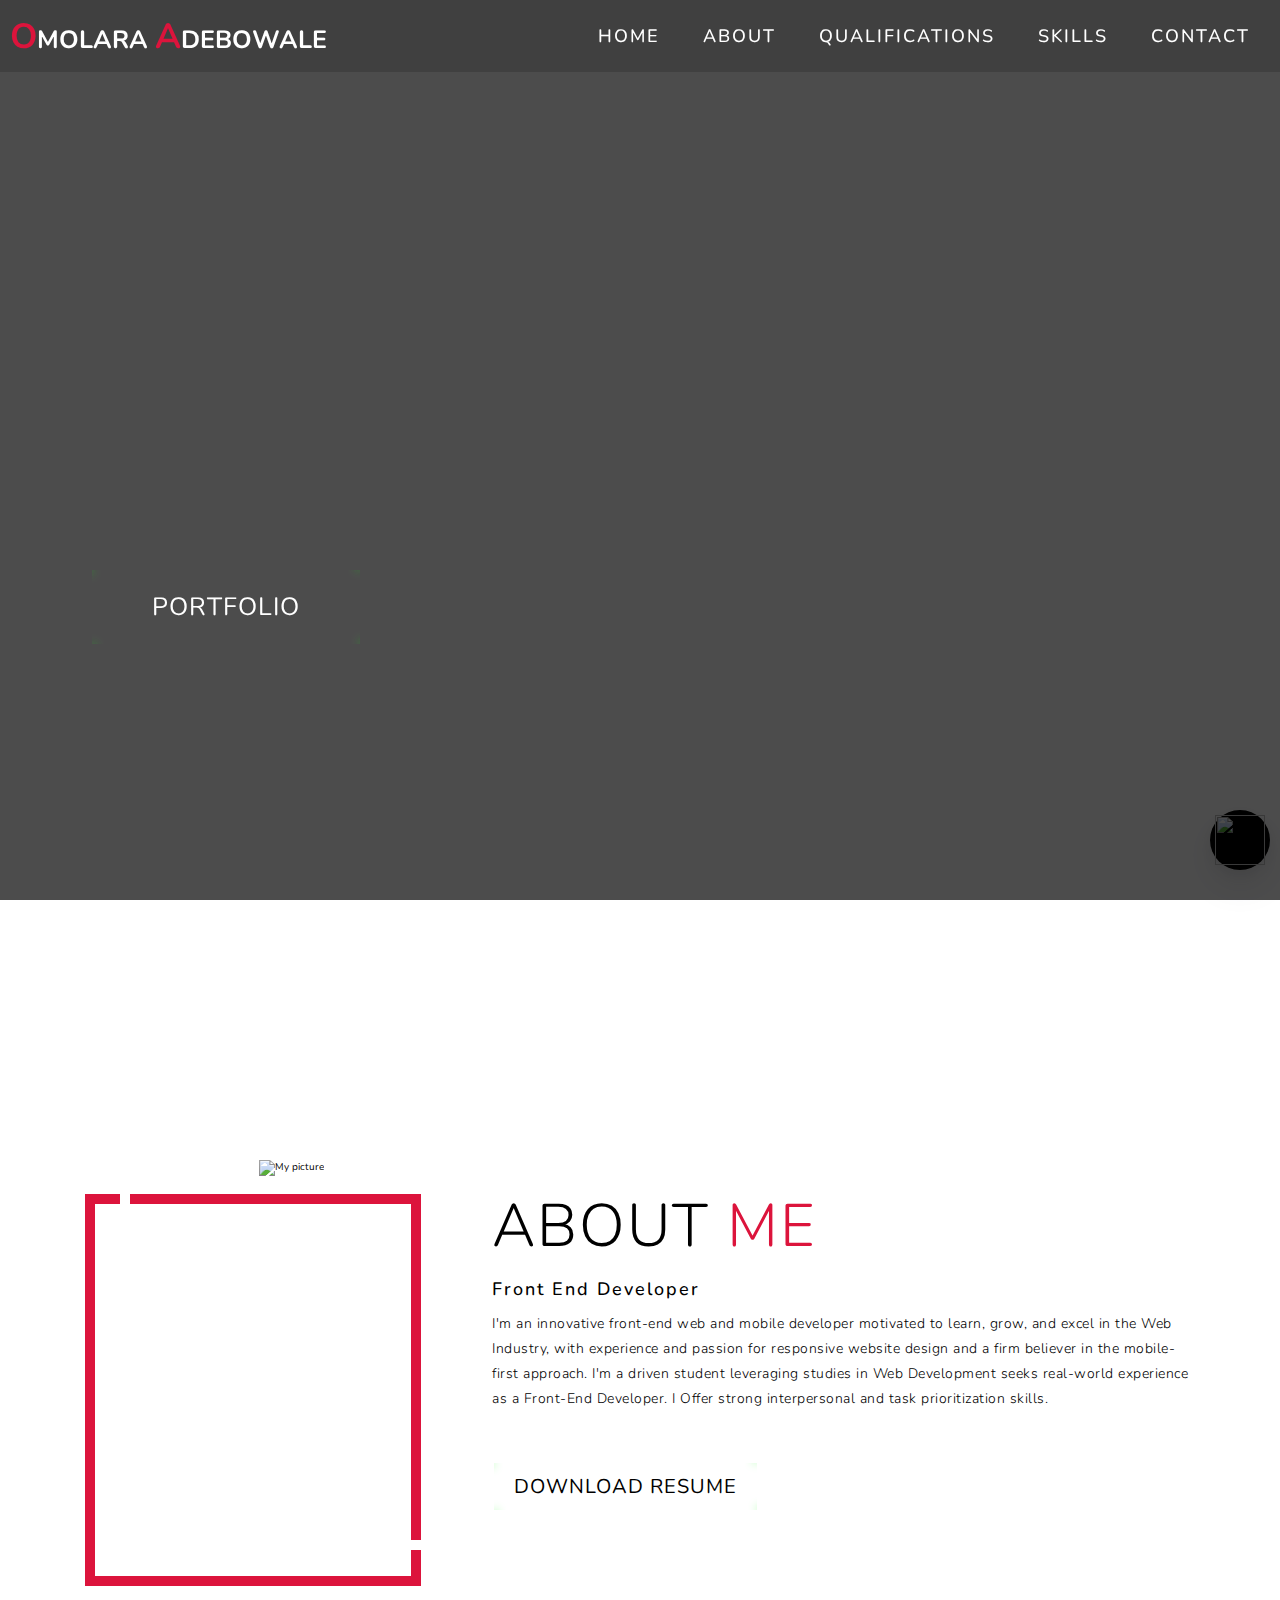
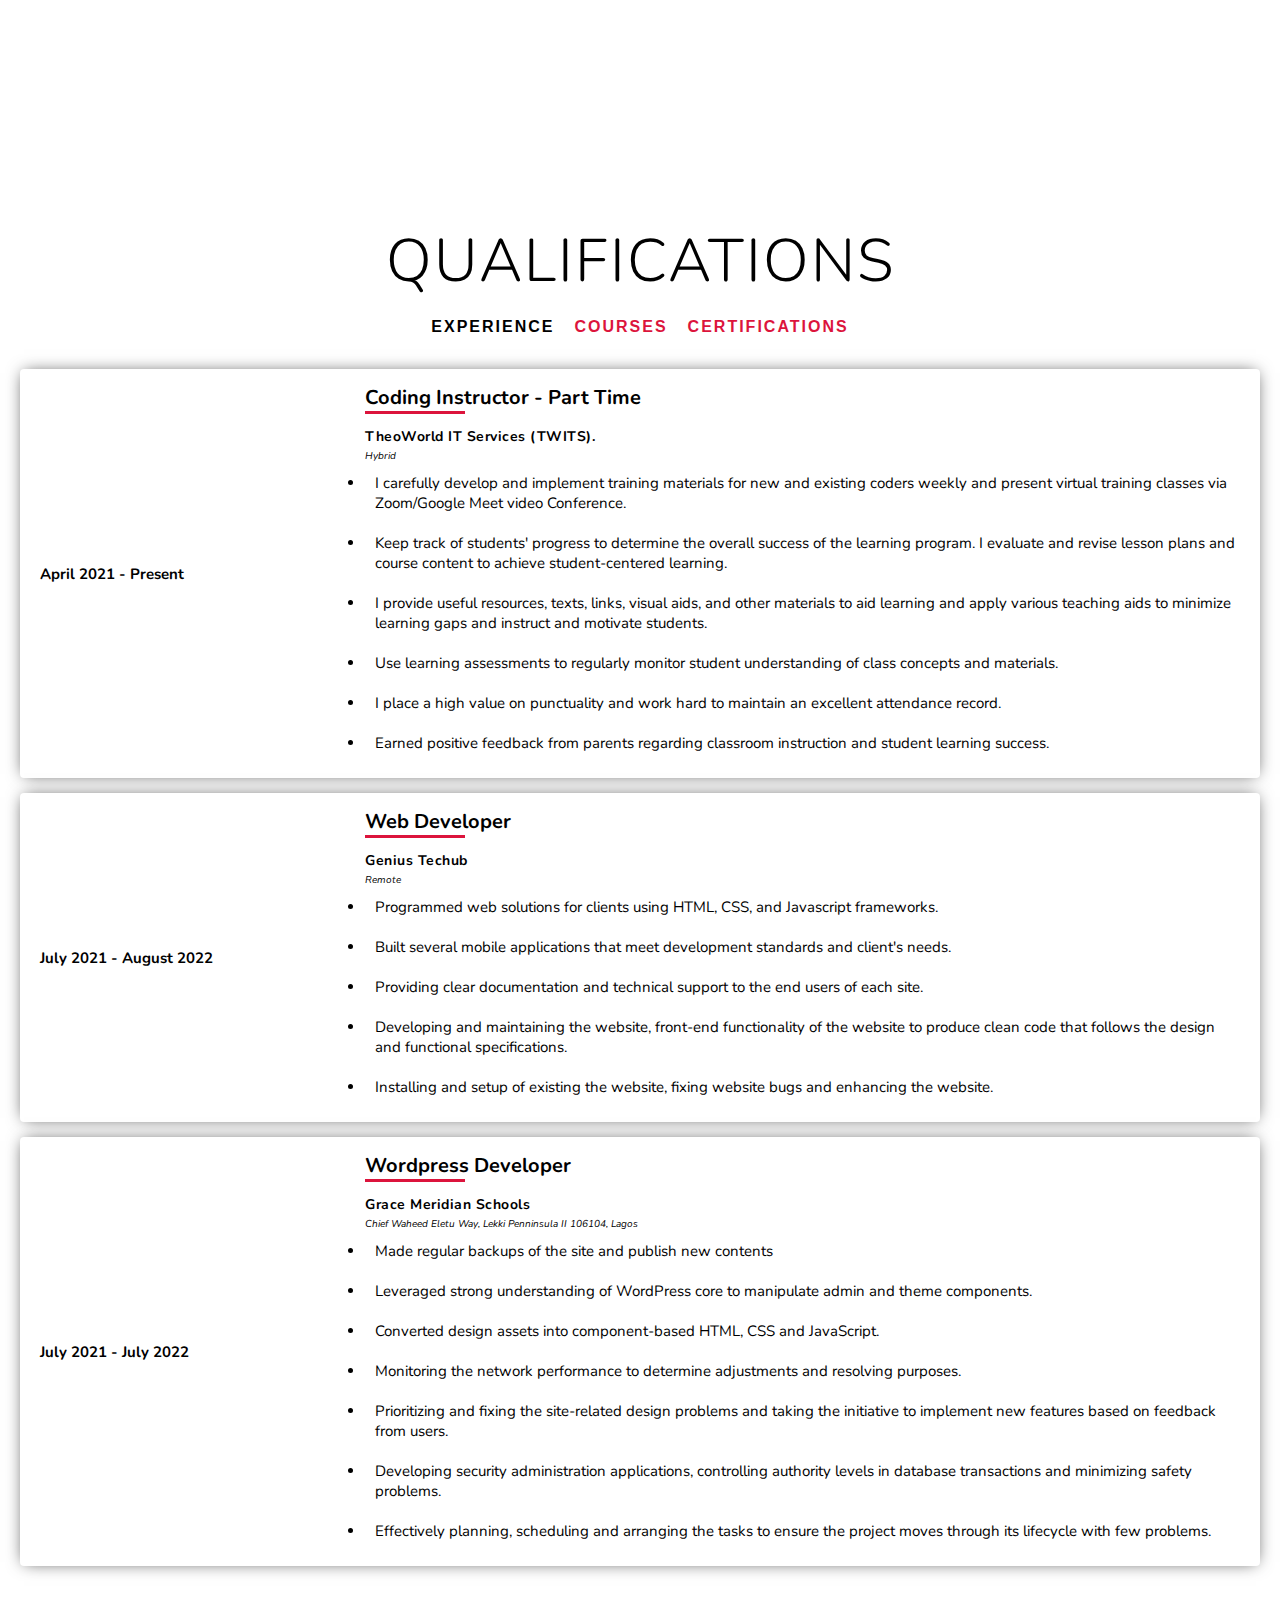
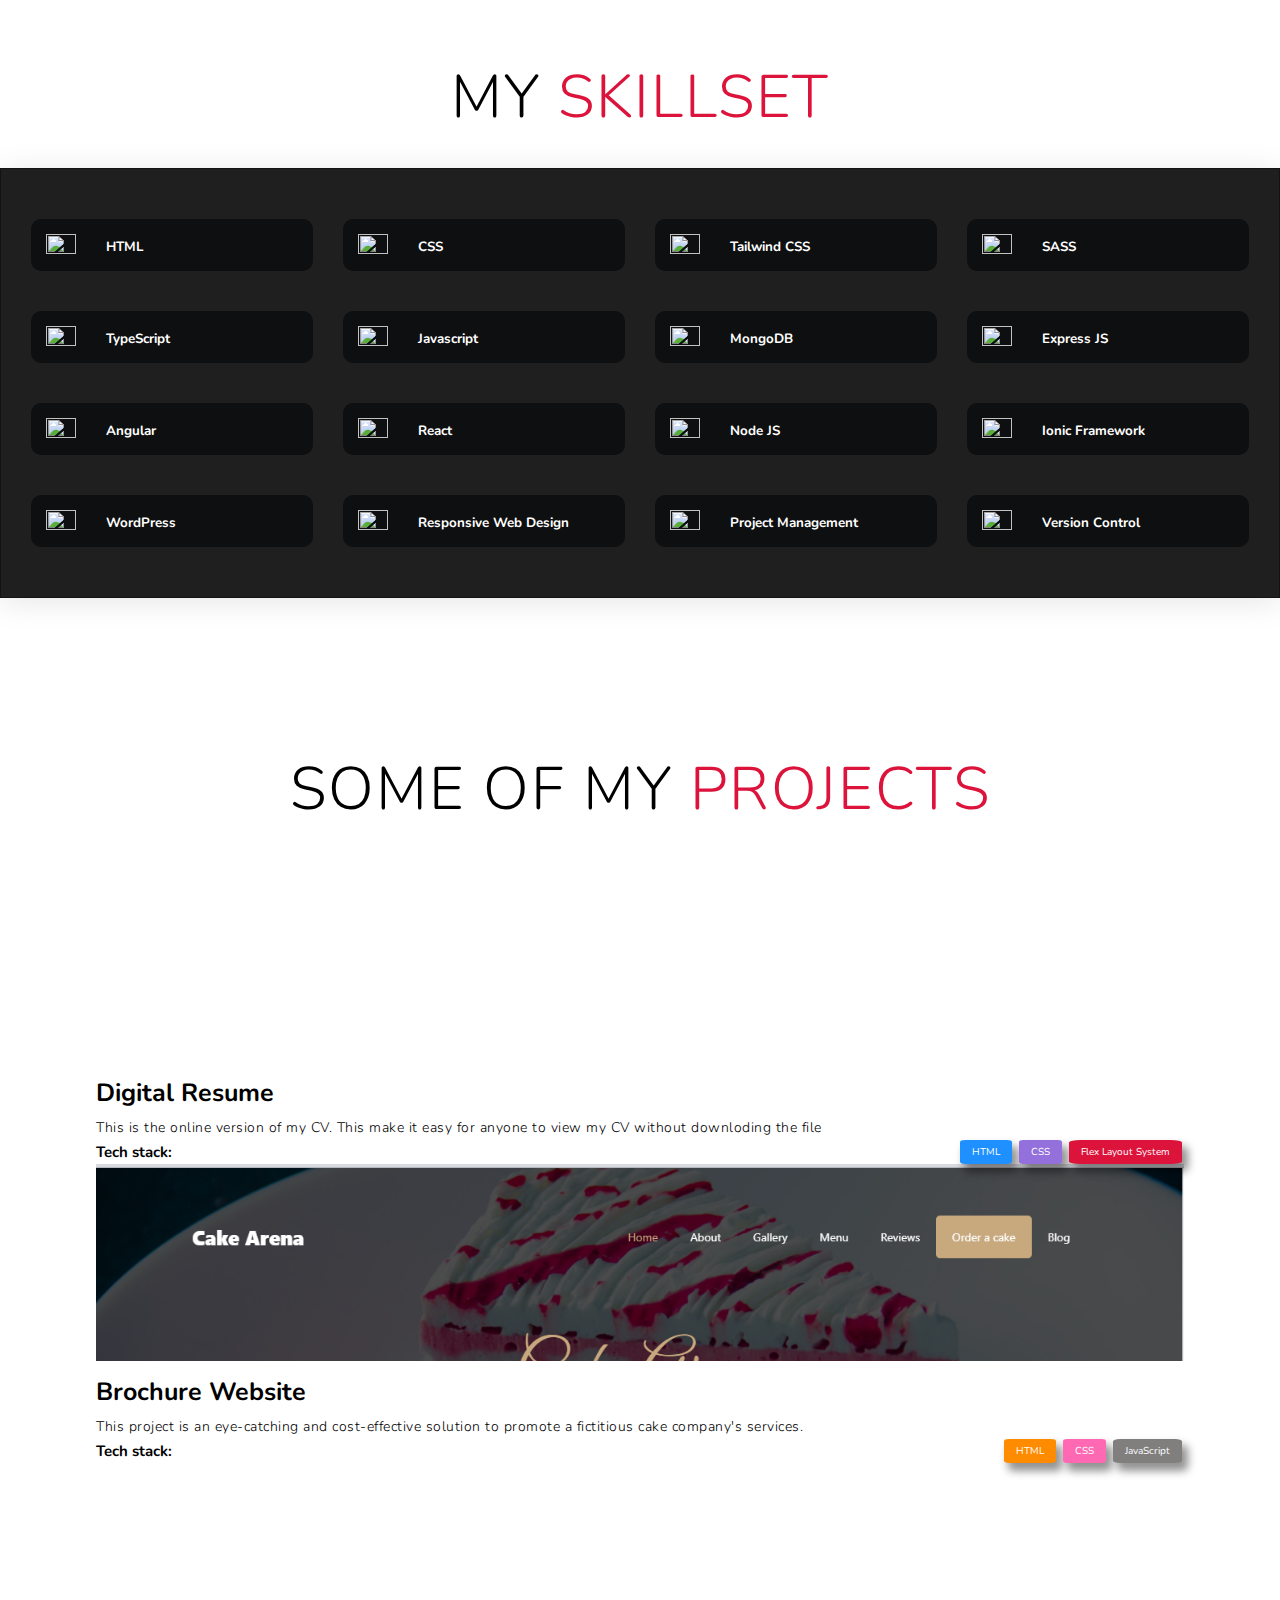
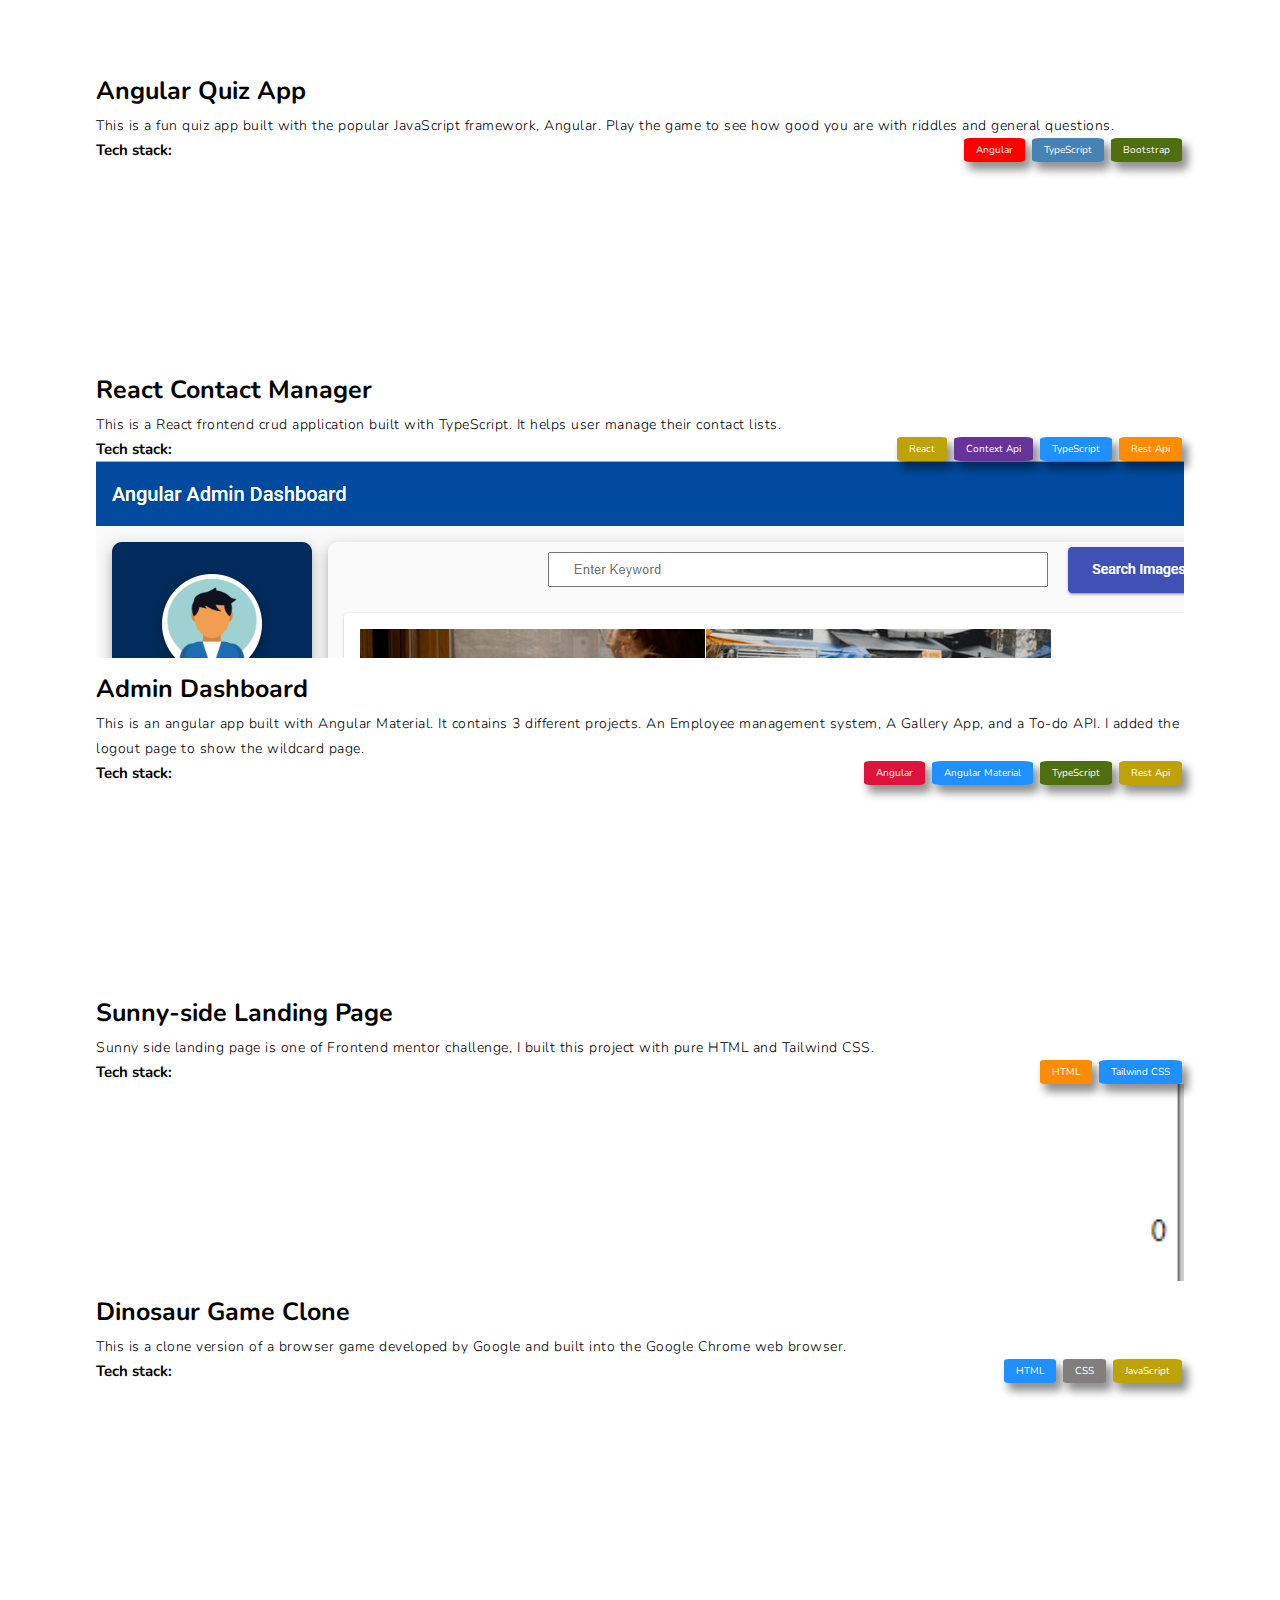
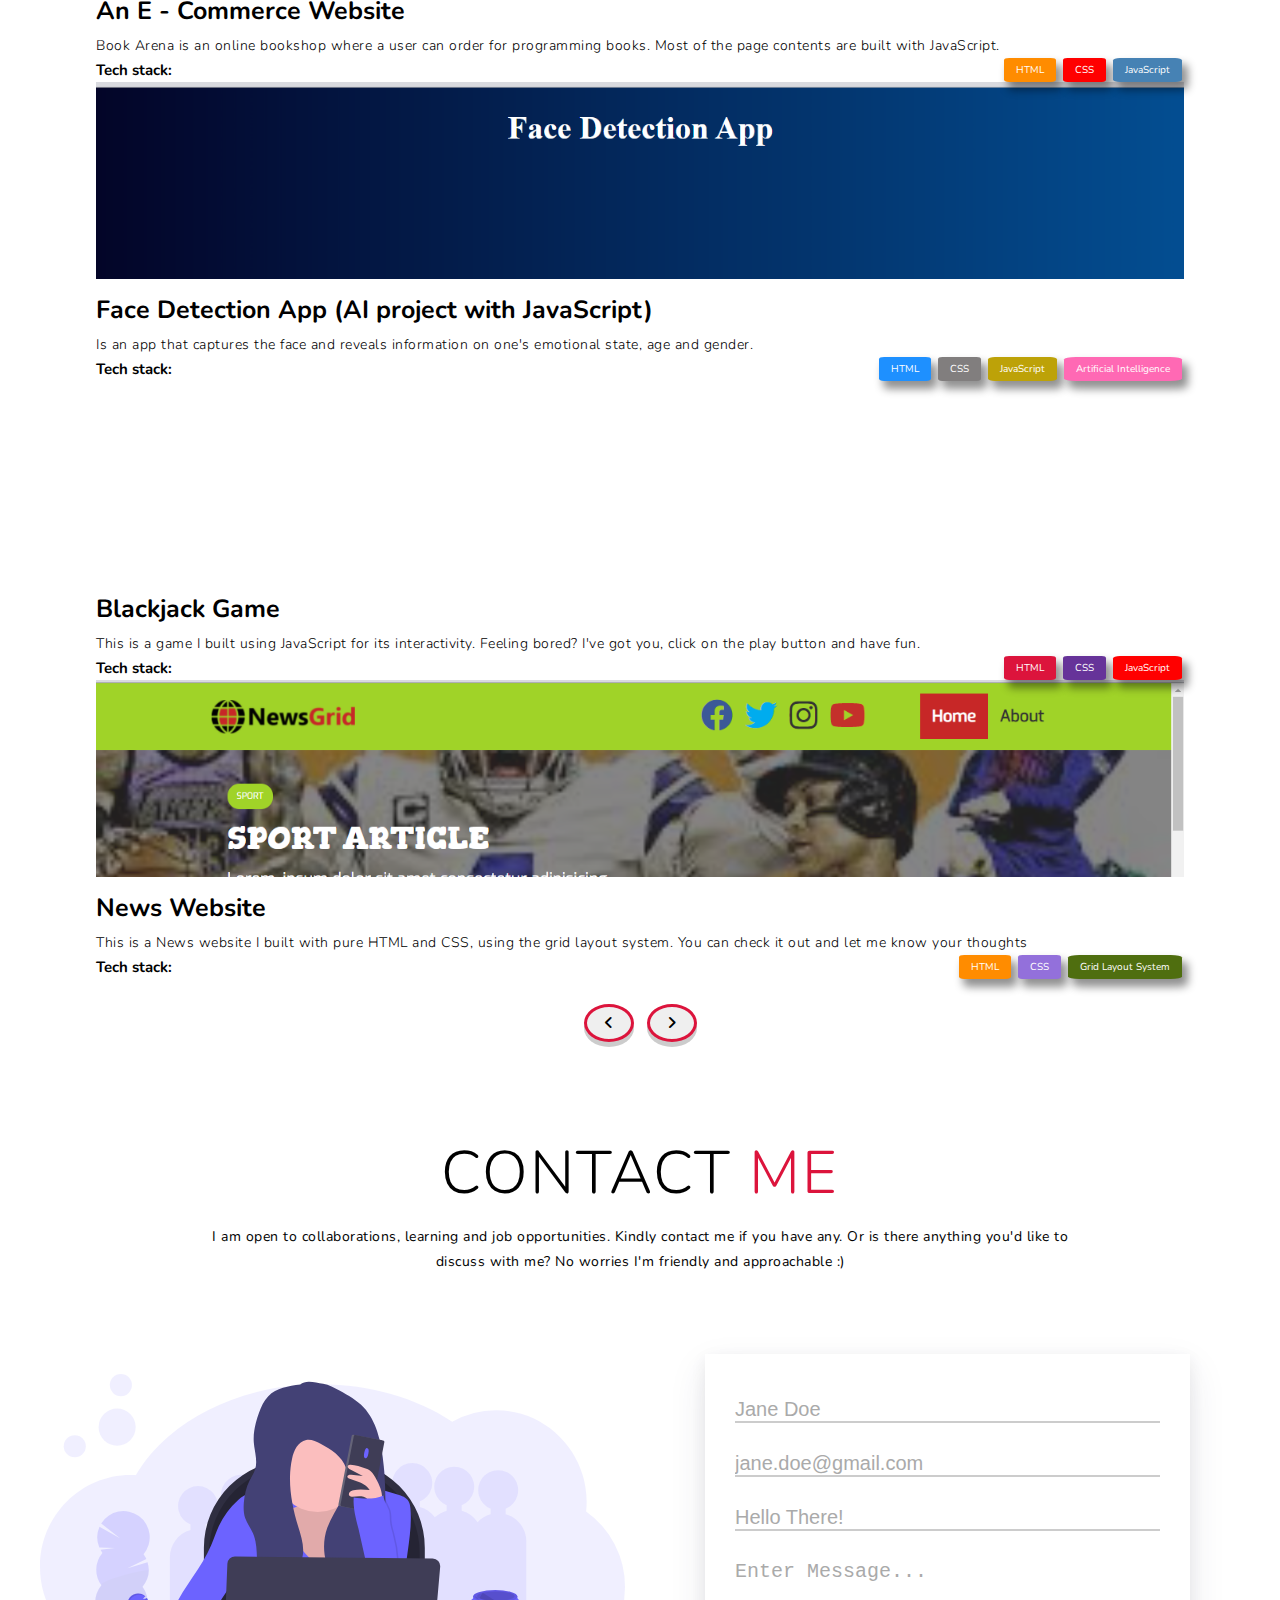
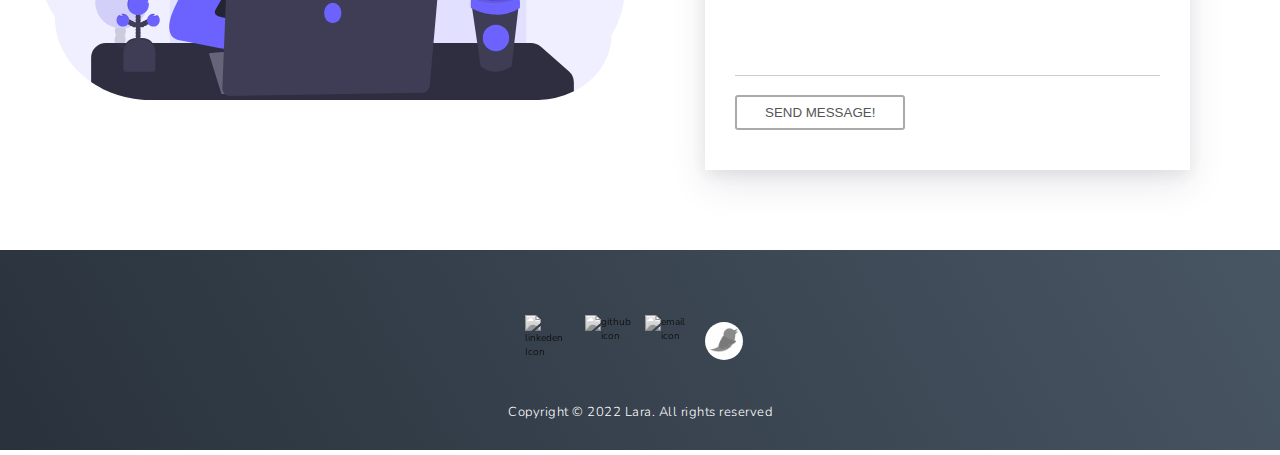
==== commit e4cbcbcf: "feat: :sparkles: Add bookshop project" ====
--- a/portfolio.html
+++ b/portfolio.html
@@ -485,12 +485,21 @@
           <a href="https://omolara5861.github.io/rsschool-cv/" target="_blank">
             <div class="box cv">
               <p>View Project</p>
+              <p><a href="https://github.com/Omolara5861/rsschool-cv" class="repo-link" target="_blank">View Repo</a></p>
             </div>
           </a>
           <br>
           <div>
             <h3>Digital Resume</h3>
             <p>This is the online version of my CV. This make it easy for anyone to view my CV without downloding the file</p>
+          </div>
+          <div class="stack-container">
+            <h4>Tech stack:</h4>
+            <div>
+            <span class="stack-badge blue">HTML</span>
+            <span class="stack-badge purple">CSS</span>
+            <span class="stack-badge crimson">Flex Layout System</span>
+            </div>
           </div>
         </div>
         <!-- Project 2 -->
@@ -498,6 +507,7 @@
           <a href="https://omolara5861.github.io/cake-arena/" target="_blank">
             <div class="box cake">
               <p>View Project</p>
+              <p><a href="https://github.com/Omolara5861/cake-arena" class="repo-link" target="_blank">View Repo</a></p>
             </div>
           </a>
           <br>
@@ -506,6 +516,14 @@
             <p>This project is an eye-catching and cost-effective solution to promote a fictitious cake company's
               services.</p>
           </div>
+          <div class="stack-container">
+            <h4>Tech stack:</h4>
+            <div>
+            <span class="stack-badge orange">HTML</span>
+            <span class="stack-badge pink">CSS</span>
+            <span class="stack-badge gainsboro">JavaScript</span>
+            </div>
+          </div>
         </div>
 
         <!-- Project 3 -->
@@ -513,6 +531,7 @@
           <a href="https://angular-quiz-app1.herokuapp.com/" target="_blank">
             <div class="box quiz">
               <p>Play It Now</p>
+              <p><a href="https://github.com/Omolara5861/angular-quiz-app" class="repo-link" target="_blank">View Repo</a></p>
             </div>
           </a>
           <br>
@@ -521,6 +540,39 @@
             <p>This is a fun quiz app built with the popular JavaScript framework, Angular. Play the game to see how
               good you are with riddles and general questions.</p>
           </div>
+          <div class="stack-container">
+            <h4>Tech stack:</h4>
+            <div>
+              <span class="stack-badge red">Angular</span>
+              <span class="stack-badge steel">TypeScript</span>
+            <span class="stack-badge green">Bootstrap</span>
+            </div>
+          </div>
+        </div>
+
+        <!-- Project 6 -->
+        <div>
+          <a href="https://omolara5861.github.io/contex-api-contact-manager/" target="_blank">
+            <div class="box contact-manager">
+              <p>View Project</p>
+              <p><a href="https://github.com/Omolara5861/contex-api-contact-manager/" class="repo-link" target="_blank">View Repo</a></p>
+            </div>
+          </a>
+          <br>
+          <div>
+            <h3>React Contact Manager</h3>
+            <p>This is a React frontend crud application built with TypeScript. It helps user manage their contact lists.</p>
+          </div>
+
+          <div class="stack-container">
+            <h4>Tech stack:</h4>
+            <div>
+            <span class="stack-badge gold">React</span>
+            <span class="stack-badge rebecca">Context Api</span>
+            <span class="stack-badge blue">TypeScript</span>
+            <span class="stack-badge orange">Rest Api</span>
+            </div>
+          </div>
         </div>
 
         <!-- Project 4 -->
@@ -528,13 +580,23 @@
           <a href="https://ng-admin-dashboard.herokuapp.com/" target="_blank">
             <div class="box dashboard">
               <p>View Project</p>
+              <p><a href="https://github.com/Omolara5861/admin-dashboard" class="repo-link" target="_blank">View Repo</a></p>
             </div>
           </a>
           <br>
           <div>
             <h3>Admin Dashboard</h3>
             <p>This is an angular app built with Angular Material. It contains 3 different projects. An Employee
-              management system, A Gallery App, and a Todo API. I added the logout page to show the wildcard page.</p>
+              management system, A Gallery App, and a To-do API. I added the logout page to show the wildcard page.</p>
+          </div>
+          <div class="stack-container">
+            <h4>Tech stack:</h4>
+            <div>
+            <span class="stack-badge crimson">Angular</span>
+            <span class="stack-badge blue">Angular Material</span>
+            <span class="stack-badge green">TypeScript</span>
+            <span class="stack-badge gold">Rest Api</span>
+            </div>
           </div>
         </div>
 
@@ -543,28 +605,21 @@
           <a href="https://omolara5861.github.io/sunnysidelandingpage/" target="_blank">
             <div class="box sunnyside">
               <p>View Project</p>
-            </div>
-          </a>
-          <br>
-          <div>
-            <h3>Sunnuy-side Landing Page</h3>
-            <p>Sunny side landing page is one of Frontend mentor challenge, I built the this project with pure Html and
-              Tailwind.</p>
-          </div>
-        </div>
-
-        <!-- Project 6 -->
-        <div>
-          <a href="https://omolara5861.github.io/macmusicplayer/" target="_blank">
-            <div class="box music">
-              <p>View Project</p>
-            </div>
-          </a>
-          <br>
-          <div>
-            <h3>Mac Music App (Clone)</h3>
-            <p>This is one of my favorite work, cloned Mac music App interface, using pure HTML and CSS. Definitely not
-              stopping there, it's going to become a Fullstack app soon, watch out for that.</p>
+              <p><a href="https://github.com/Omolara5861/sunnysidelandingpage" class="repo-link" target="_blank">View Repo</a></p>
+            </div>
+          </a>
+          <br>
+          <div>
+            <h3>Sunny-side Landing Page</h3>
+            <p>Sunny side landing page is one of Frontend mentor challenge, I built this project with pure HTML and
+              Tailwind CSS.</p>
+          </div>
+          <div class="stack-container">
+            <h4>Tech stack:</h4>
+            <div>
+            <span class="stack-badge orange">HTML</span>
+            <span class="stack-badge blue">Tailwind CSS</span>
+            </div>
           </div>
         </div>
 
@@ -573,6 +628,7 @@
           <a href="https://omolara5861.github.io/Dinosaur-Game/" target="_blank">
             <div class="box dinosaur">
               <p>Play the Game</p>
+              <p><a href="https://github.com/Omolara5861/Dinosaur-Game" class="repo-link" target="_blank">View Repo</a></p>
             </div>
           </a>
           <br>
@@ -581,20 +637,36 @@
             <p>This is a clone version of a browser game developed by Google and built into the Google Chrome web
               browser.</p>
           </div>
+          <div class="stack-container">
+            <h4>Tech stack:</h4>
+            <div>
+            <span class="stack-badge blue">HTML</span>
+            <span class="stack-badge gainsboro">CSS</span>
+            <span class="stack-badge gold">JavaScript</span>
+            </div>
+          </div>
         </div>
 
         <!-- Project 8 -->
         <div>
-          <a href="https://omolara5861.github.io/ecommerce-site/" target="_blank">
-            <div class="box ecommerce">
+          <a href="https://omolara5861.github.io/book-shop/" target="_blank">
+            <div class="box bookshop">
               <p>View Project</p>
+              <p><a href="https://github.com/Omolara5861/book-shop" class="repo-link" target="_blank">View Repo</a></p>
             </div>
           </a>
           <br>
           <div>
             <h3>An E - Commerce Website</h3>
-            <p>This project focuses on the front-end, it involves the design and development of a new e-commerce
-              platform for users to buy clothing products online.</p>
+            <p>Book Arena is an online bookshop where a user can order for programming books. Most of the page contents are built with JavaScript. </p>
+          </div>
+          <div class="stack-container">
+            <h4>Tech stack:</h4>
+            <div>
+            <span class="stack-badge orange">HTML</span>
+            <span class="stack-badge red">CSS</span>
+            <span class="stack-badge steel">JavaScript</span>
+            </div>
           </div>
         </div>
 
@@ -603,13 +675,22 @@
           <a href="https://face-recognition-psi.vercel.app/" target="_blank">
             <div class="box face-detection">
               <p>View Project</p>
+              <p><a href="https://github.com/Omolara5861/face-recognition" class="repo-link" target="_blank">View Repo</a></p>
             </div>
           </a>
           <br>
           <div>
             <h3>Face Detection App (AI project with JavaScript)</h3>
-            <p>The app captures the face in order to reveal information on one's emotional state, age and gender. This
-              project has a reasonably good accuracy and running time.</p>
+            <p>Is an app that captures the face and reveals information on one's emotional state, age and gender.</p>
+          </div>
+          <div class="stack-container">
+            <h4>Tech stack:</h4>
+            <div>
+            <span class="stack-badge blue">HTML</span>
+            <span class="stack-badge gainsboro">CSS</span>
+            <span class="stack-badge gold">JavaScript</span>
+            <span class="stack-badge pink">Artificial Intelligence</span>
+            </div>
           </div>
         </div>
 
@@ -618,6 +699,7 @@
           <a href="https://omolara5861.github.io/black-jack-game/" target="_blank">
             <div class="box blackjack">
               <p>Play the Game</p>
+              <p><a href="https://github.com/Omolara5861/black-jack-game" class="repo-link" target="_blank">View Repo</a></p>
             </div>
           </a>
           <br>
@@ -626,6 +708,14 @@
             <p>This is a game I built using JavaScript for its interactivity. Feeling bored? I've got you, click on the
               play button and have fun.</p>
           </div>
+          <div class="stack-container">
+            <h4>Tech stack:</h4>
+            <div>
+            <span class="stack-badge crimson">HTML</span>
+            <span class="stack-badge rebecca">CSS</span>
+            <span class="stack-badge red">JavaScript</span>
+            </div>
+          </div>
         </div>
 
         <!-- Project 11 -->
@@ -633,6 +723,7 @@
           <a href="https://omolara5861.github.io/newsgrid/" target="_blank">
             <div class="box news">
               <p>View Project</p>
+              <p><a href="https://github.com/Omolara5861/newsgrid" class="repo-link" target="_blank">View Repo</a></p>
             </div>
           </a>
           <br>
@@ -640,6 +731,14 @@
             <h3>News Website</h3>
             <p>This is a News website I built with pure HTML and CSS, using the grid layout system. You can check it out
               and let me know your thoughts</p>
+          </div>
+          <div class="stack-container">
+            <h4>Tech stack:</h4>
+            <div>
+            <span class="stack-badge orange">HTML</span>
+            <span class="stack-badge purple">CSS</span>
+            <span class="stack-badge green">Grid Layout System</span>
+            </div>
           </div>
         </div>
 
--- a/style.css
+++ b/style.css
@@ -700,6 +700,8 @@
 
 .inter-icon:hover {
 	border: 1px solid;
+	border-top: none;
+	border-bottom: none;
 	box-shadow: inset 0 0 20px rgba(255, 255, 255, 0.5), 0 0 20px rgba(255, 255, 255, 0.2);
 	outline-color: rgba(255, 255, 255, 0);
 	text-shadow: 1px 1px 2px #427388;
@@ -744,22 +746,92 @@
 	transform: scale(0);
 	transition: 0.8s;
 	font-size: 1.5rem;
-	color: white;
+	color: var(--primary-color);
 }
 
 .box:hover p {
 	opacity: 1;
 	transform: scale(1);
+}
+
+.repo-link {
+	color: var(--main-color);
+	margin-left: 10px;
+}
+
+.stack-container {
+	display: flex;
+	justify-content: space-between;
+}
+
+.stack-container h4 {
+	font-size:1.5rem;
+	align-self: center;
+}
+
+.stack-badge {
+	padding: .5rem 1.2rem;
+	margin: 0 0.2rem;
+	color: var(--primary-color);
+	border-radius: 10%;
+	display: inline-block;
+	transition: all 0.2s ease;
+	box-shadow: 5px 7px 9px 1px rgba(0, 0, 0, 0.43);
+}
+
+/* Badge Colors */
+.blue {
+	background: dodgerblue;
+}
+
+.orange {
+	background: darkorange;
+}
+
+.gold {
+	background: rgb(189, 162, 8);
+}
+
+.red {
+	background: red;
+}
+
+.purple {
+	background: mediumpurple;
+}
+
+.green {
+	background: rgb(79, 110, 15);
+}
+
+.crimson {
+	background: var(--main-color)
+}
+
+.steel {
+	background: steelblue;
+}
+
+.pink {
+	background: hotpink;
+}
+
+.rebecca {
+	background: rebeccapurple;
+}
+
+.gainsboro {
+	background: rgb(129, 126, 126);
 }
 
 .cv,
 .news,
 .cake,
 .dinosaur,
-.music,
+.contact-manager,
 .face-detection,
 .blackjack,
-.ecommerce,
+.bookshop,
 .sunnyside,
 .quiz {
 	background-position: center;
@@ -802,13 +874,13 @@
 	background-image: url('img/dashboard.png');
 }
 
-.music {
-	background-image: url('img/macmusicapp.png');
+.contact-manager {
+	background-image: url('img/contact.png');
 	background-position: top center;
 }
 
-.ecommerce {
-	background-image: url('img/ecommerce.png');
+.bookshop {
+	background-image: url('img/bookshop.png');
 	background-position: top center;
 }
 
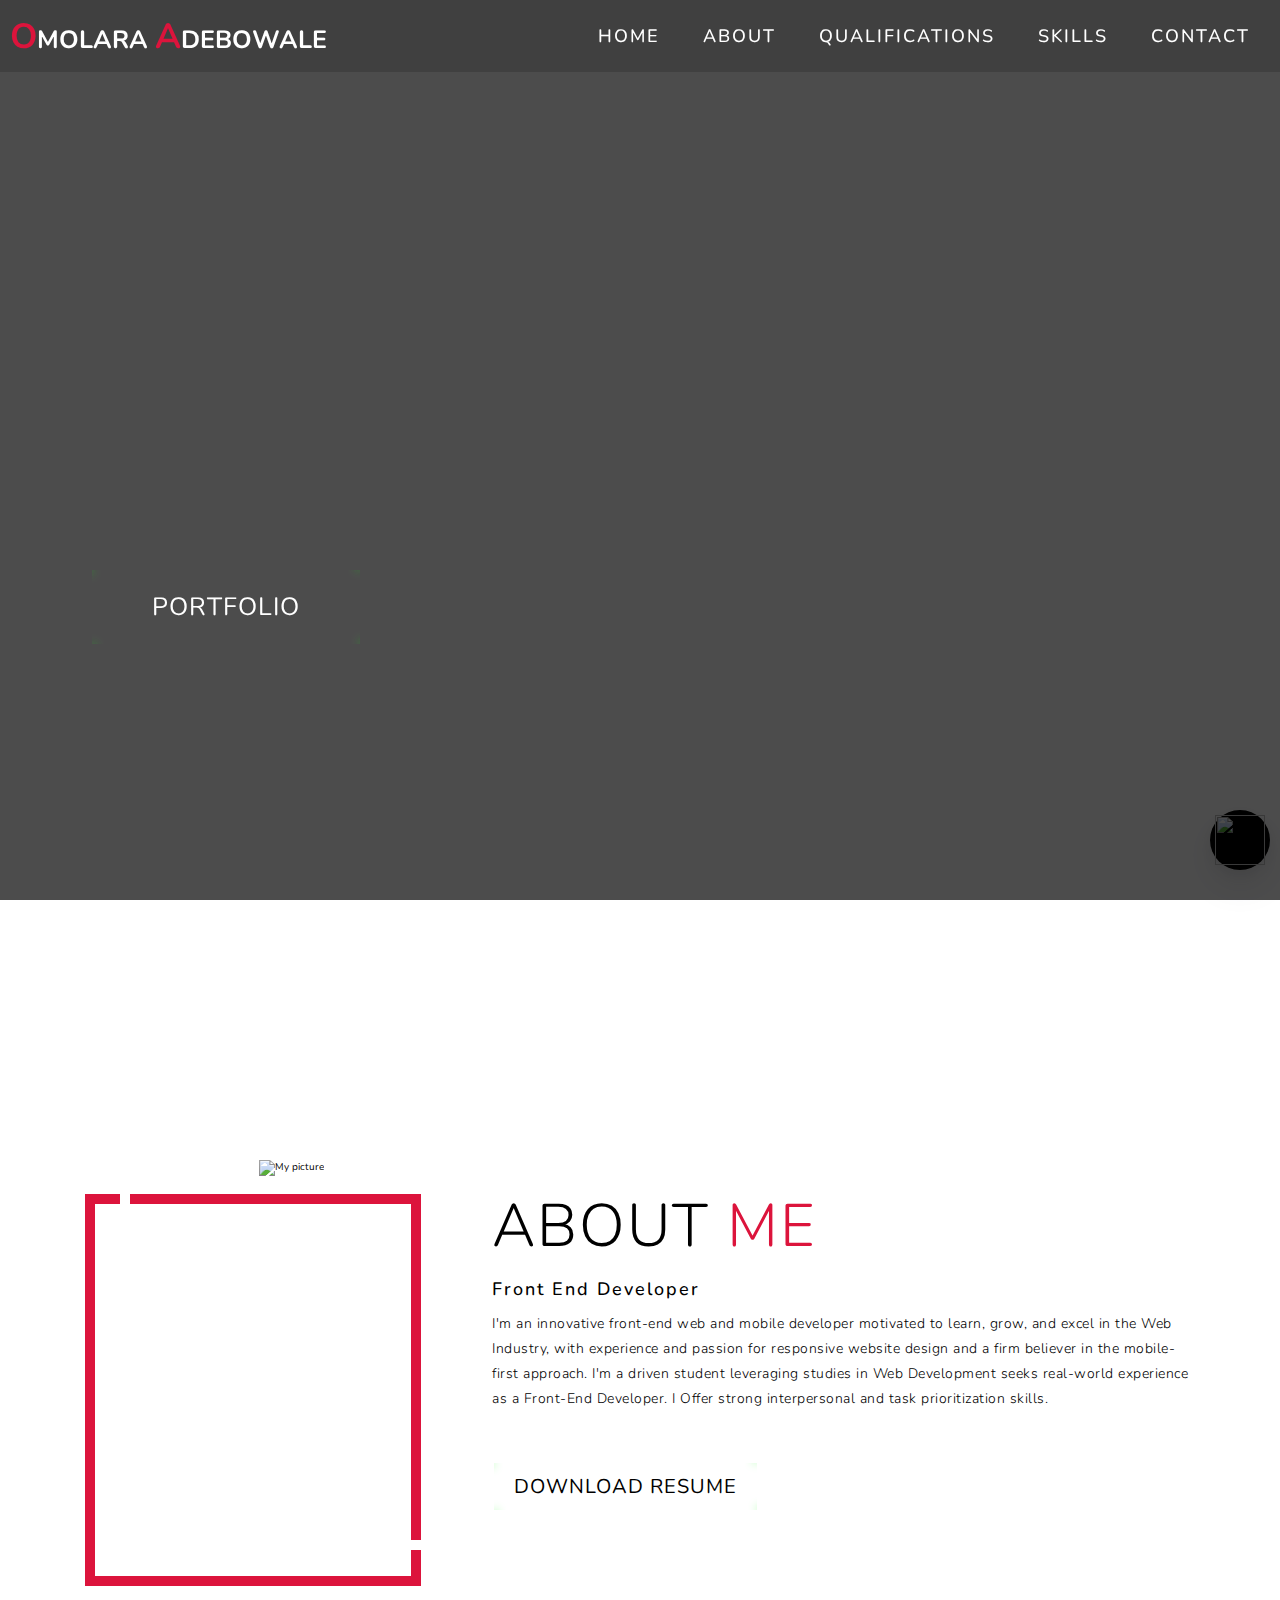
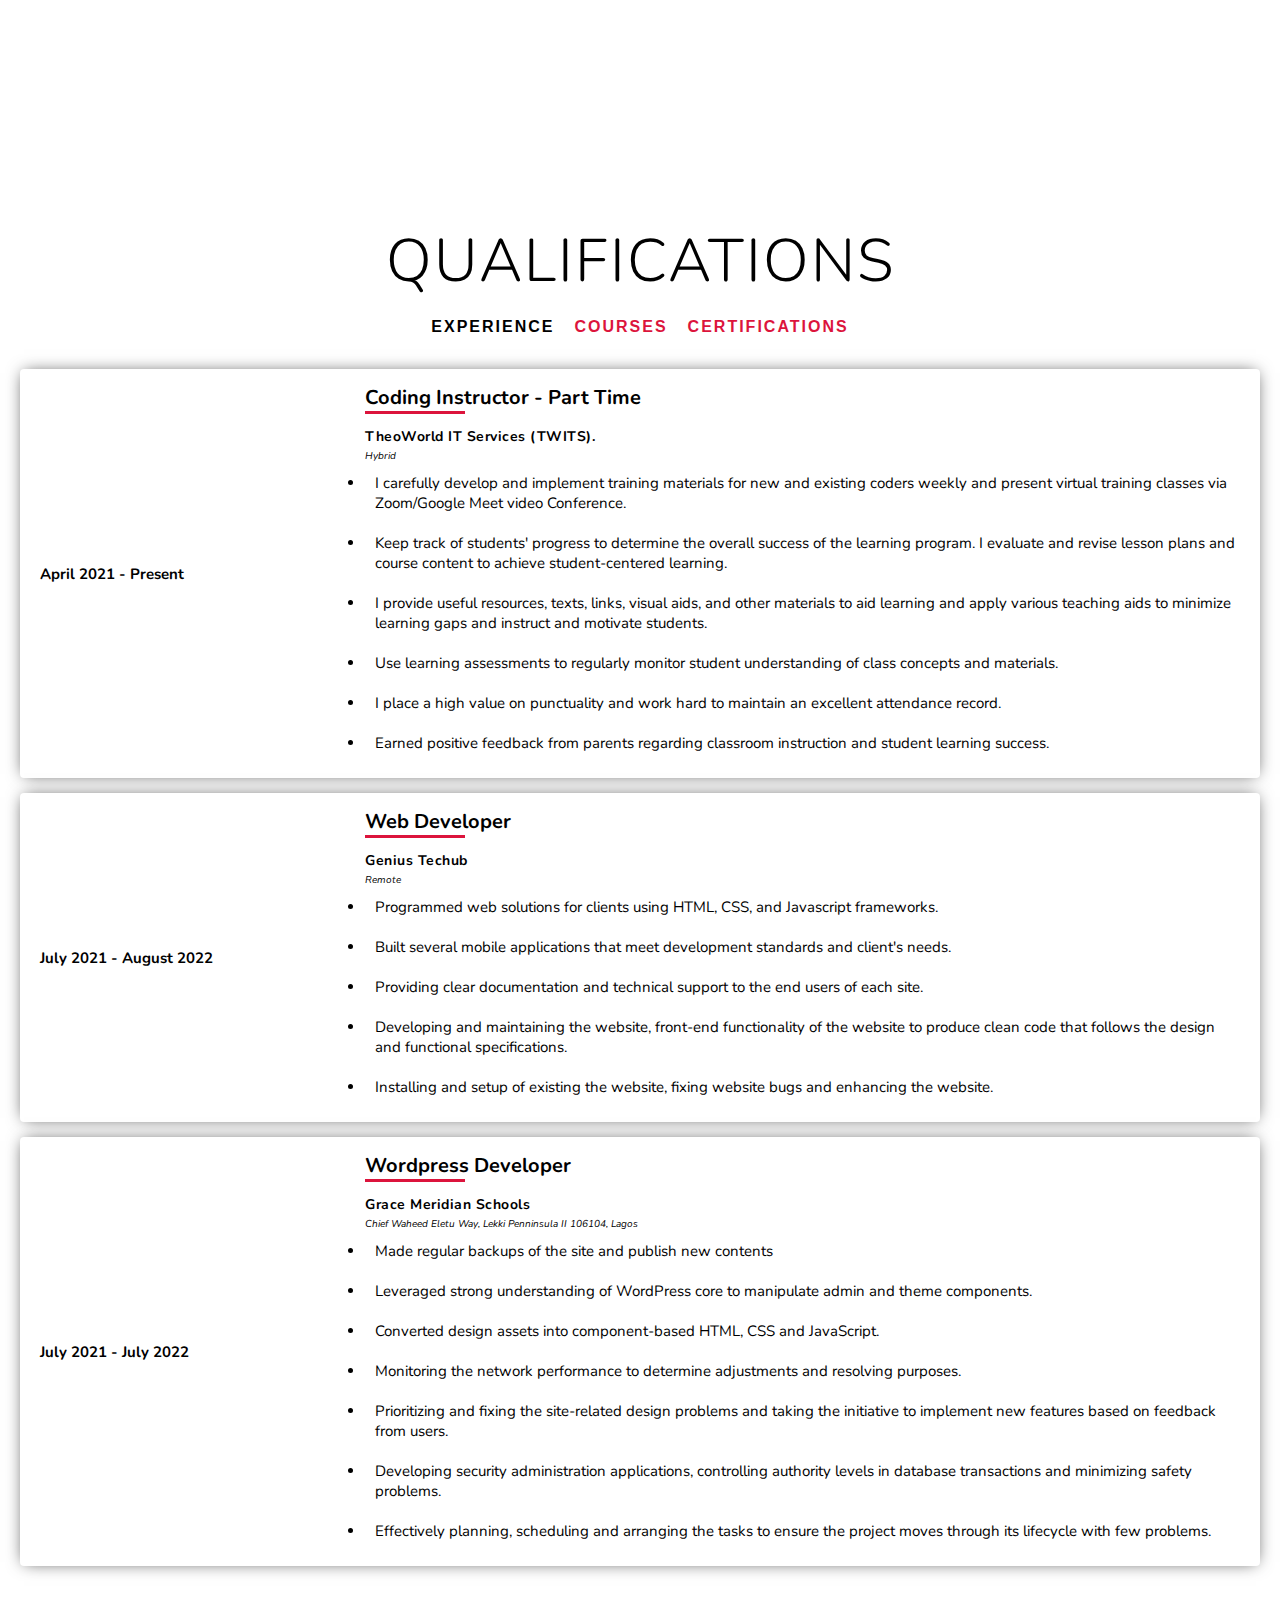
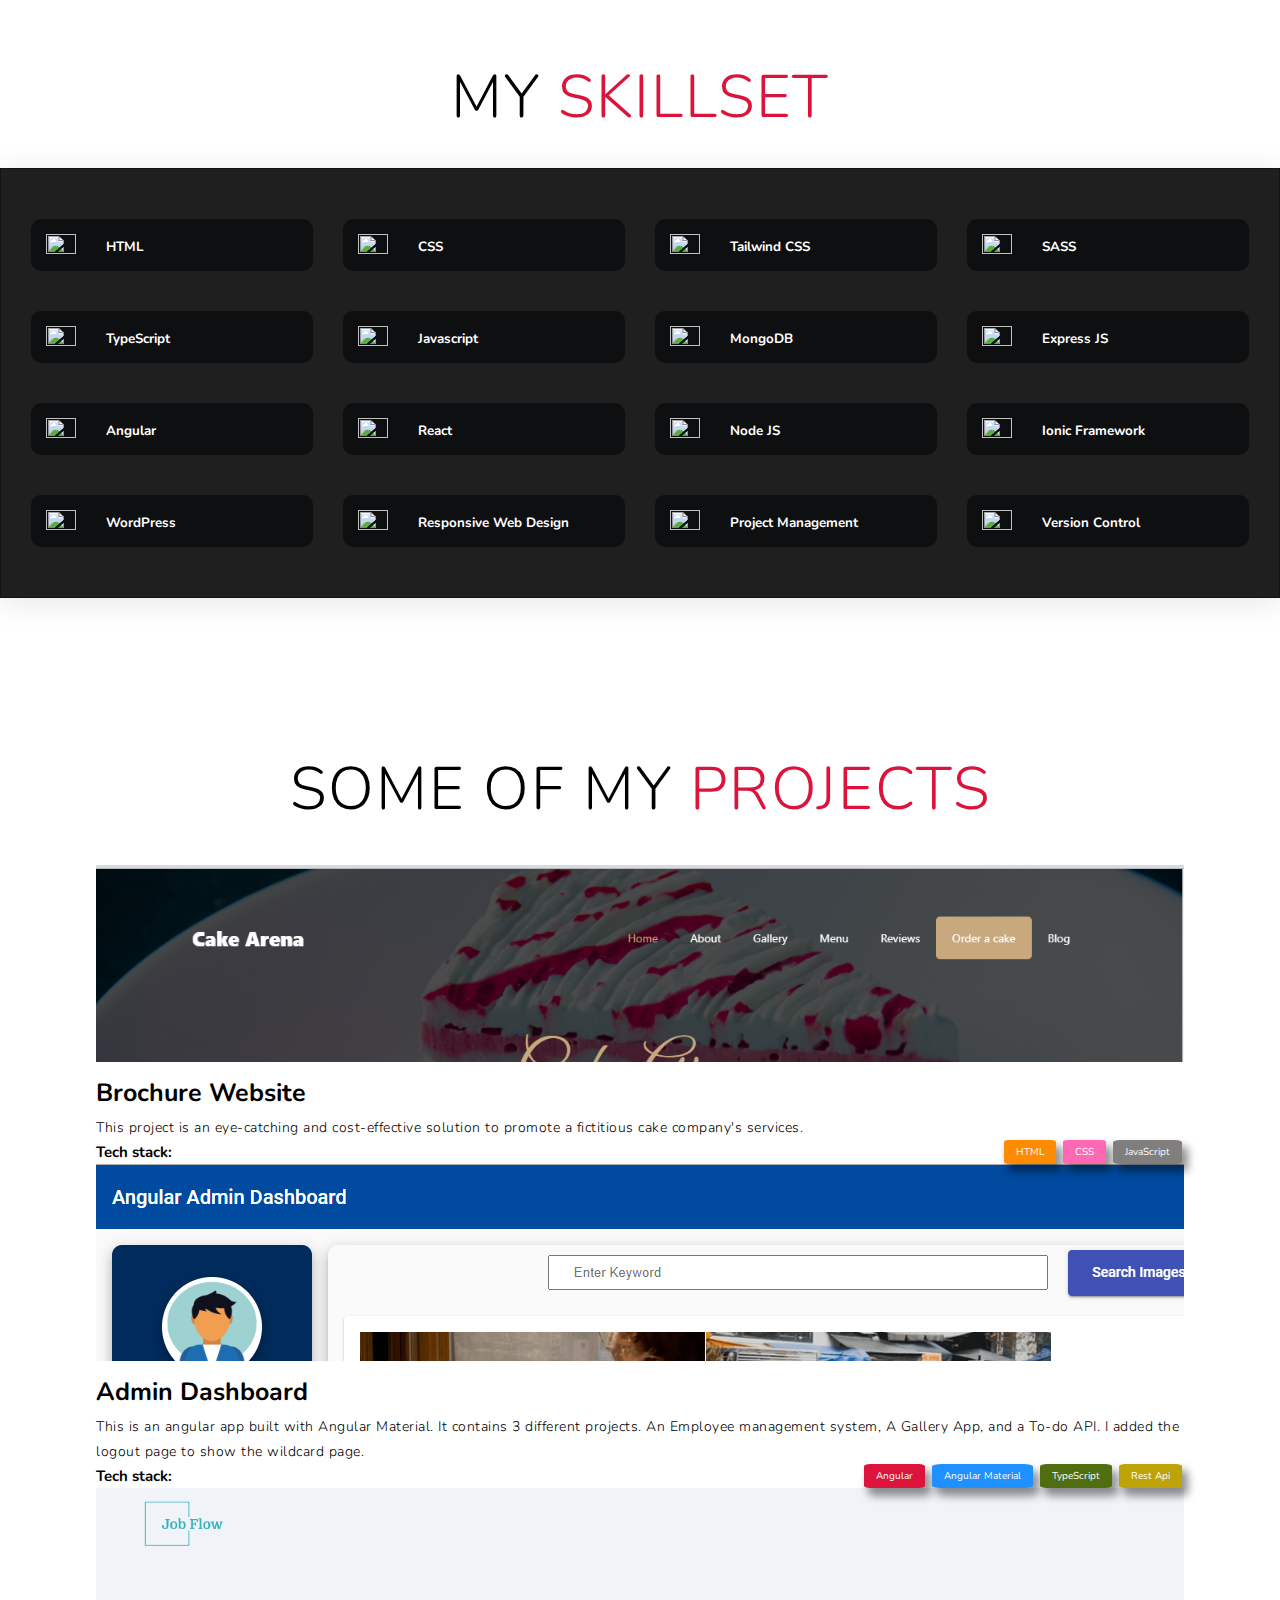
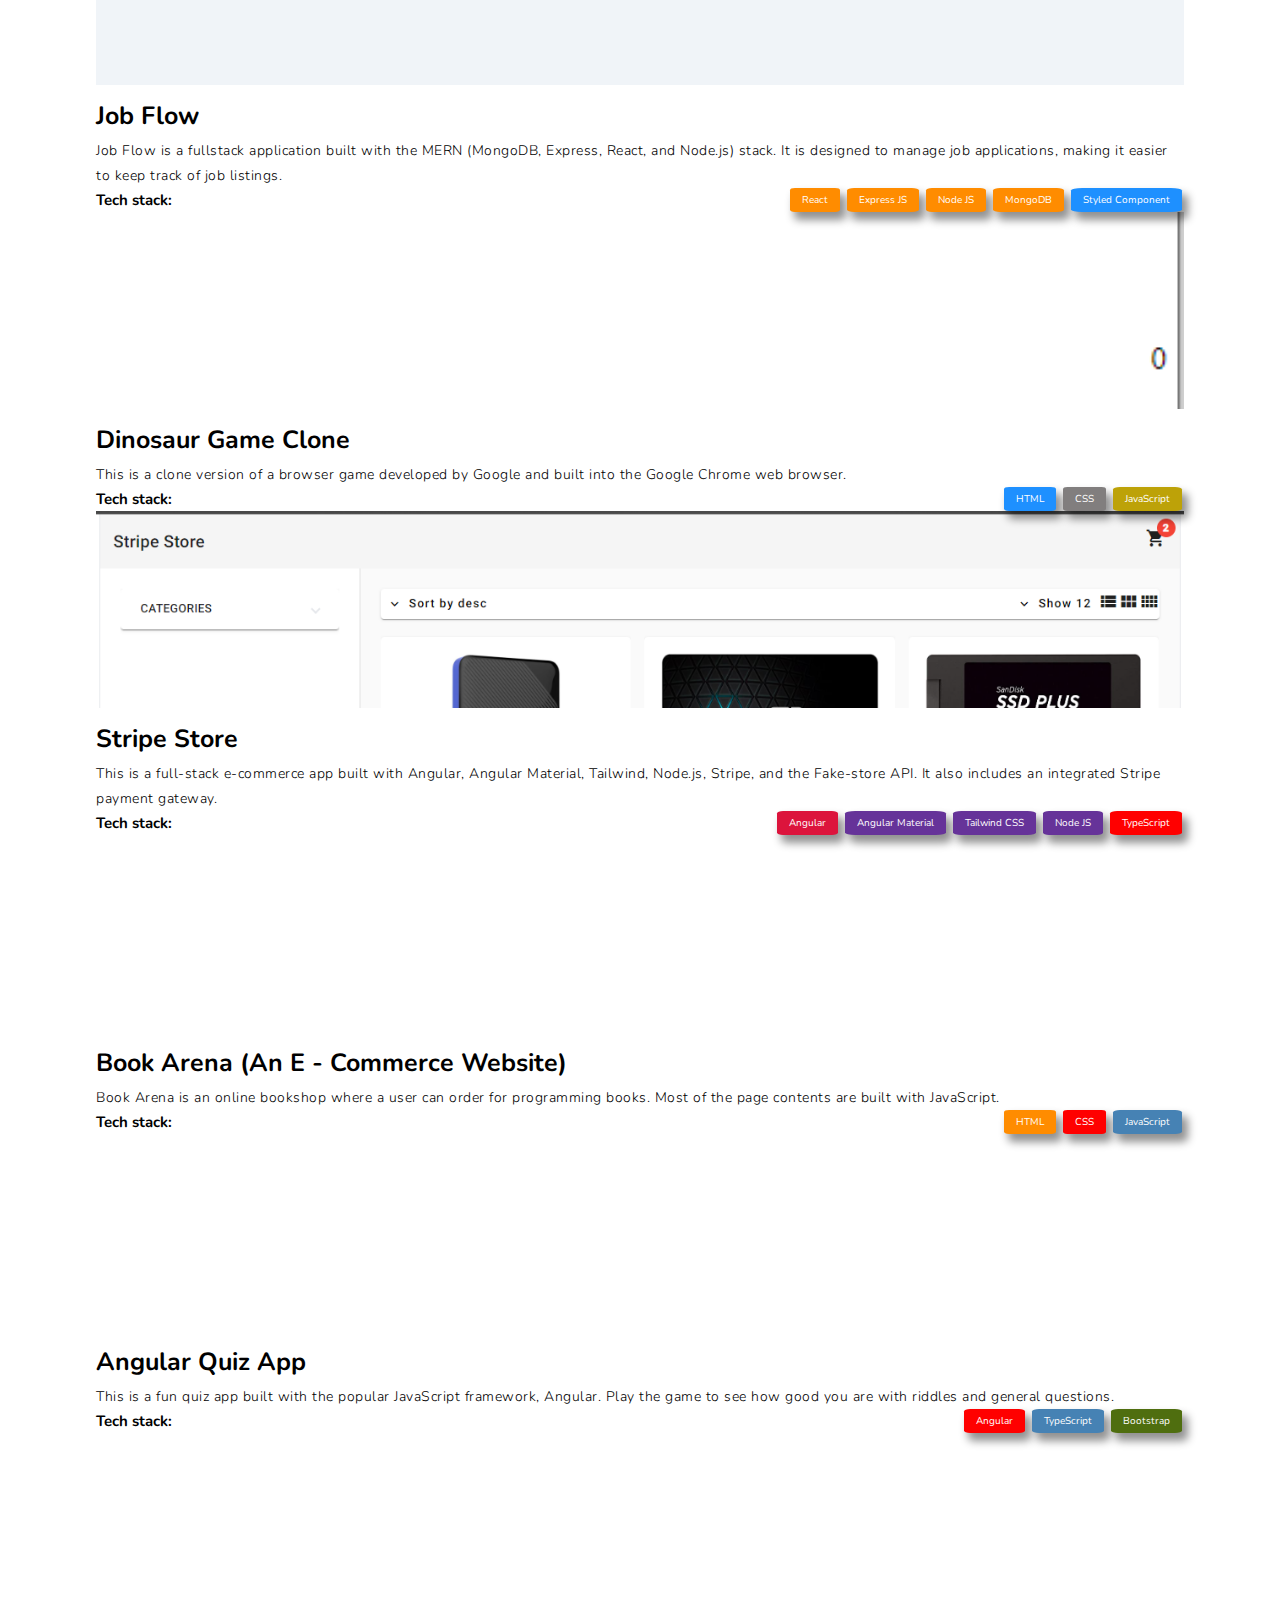
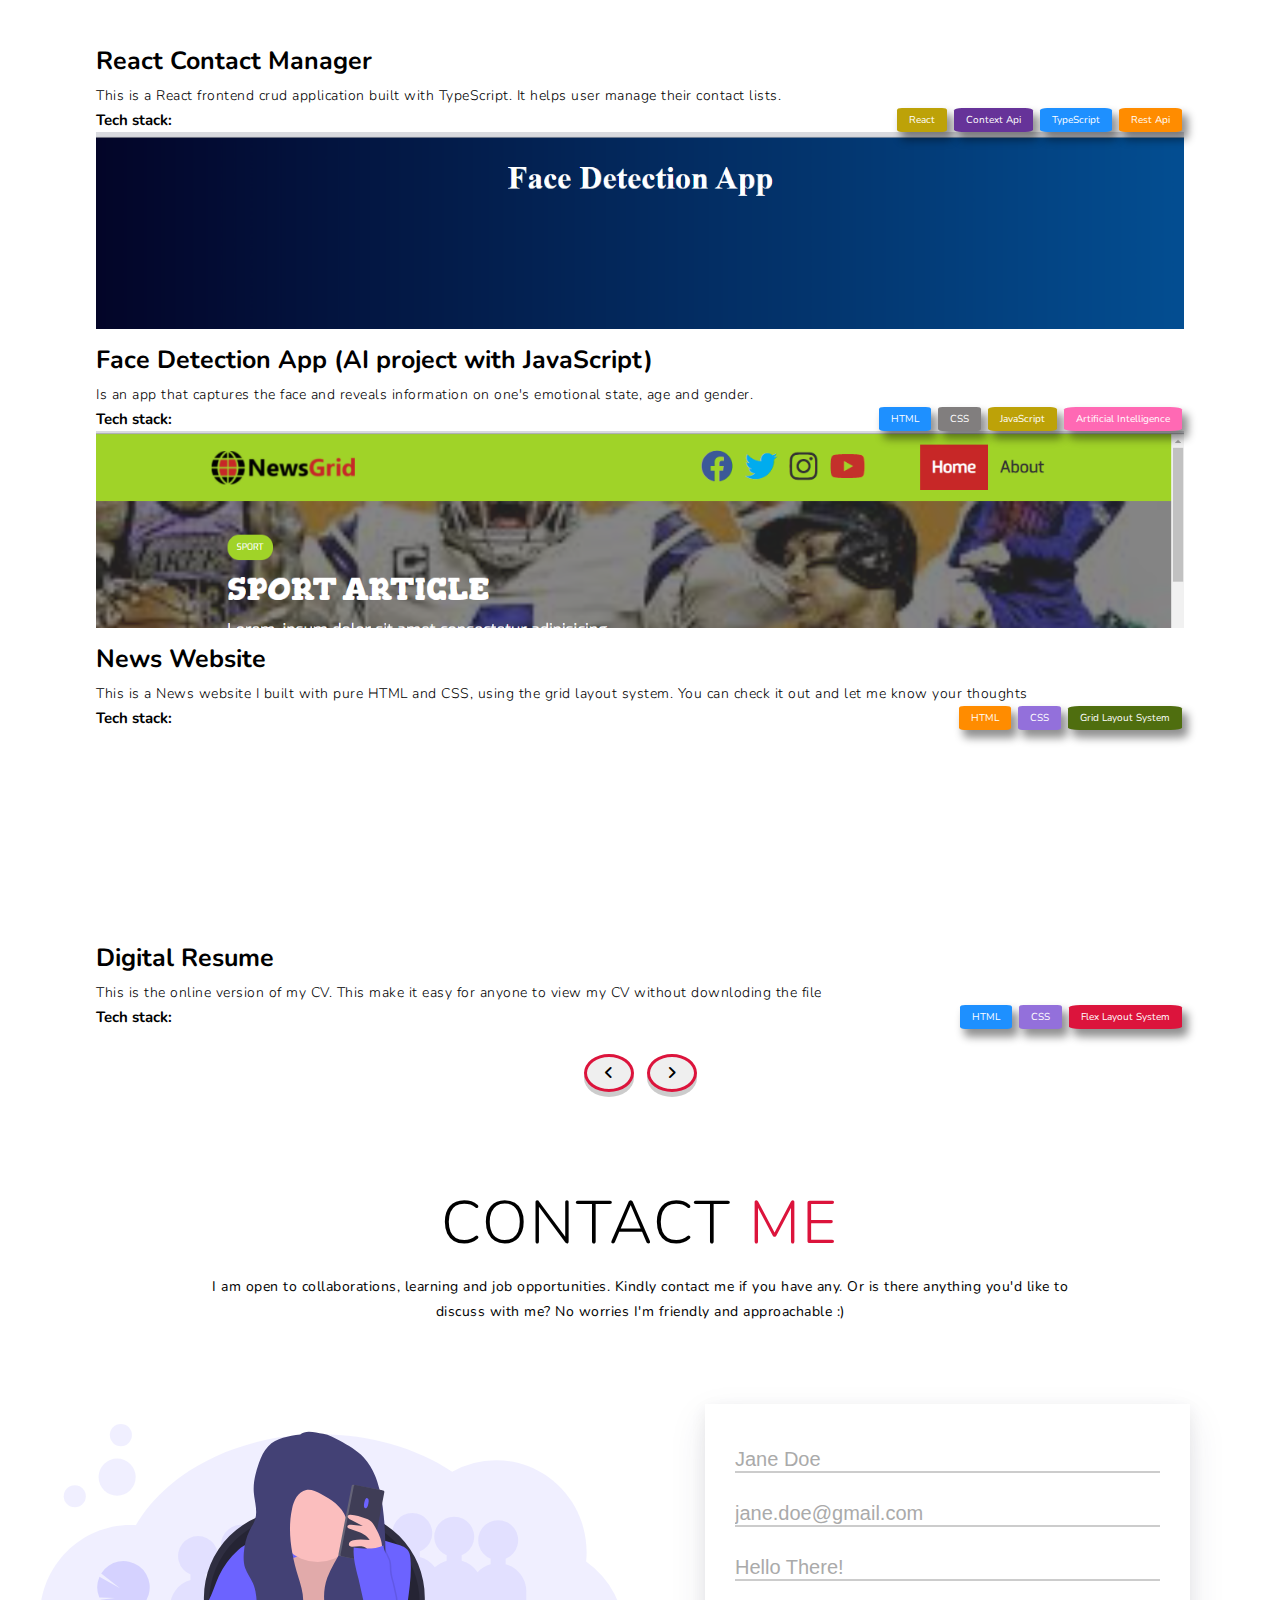
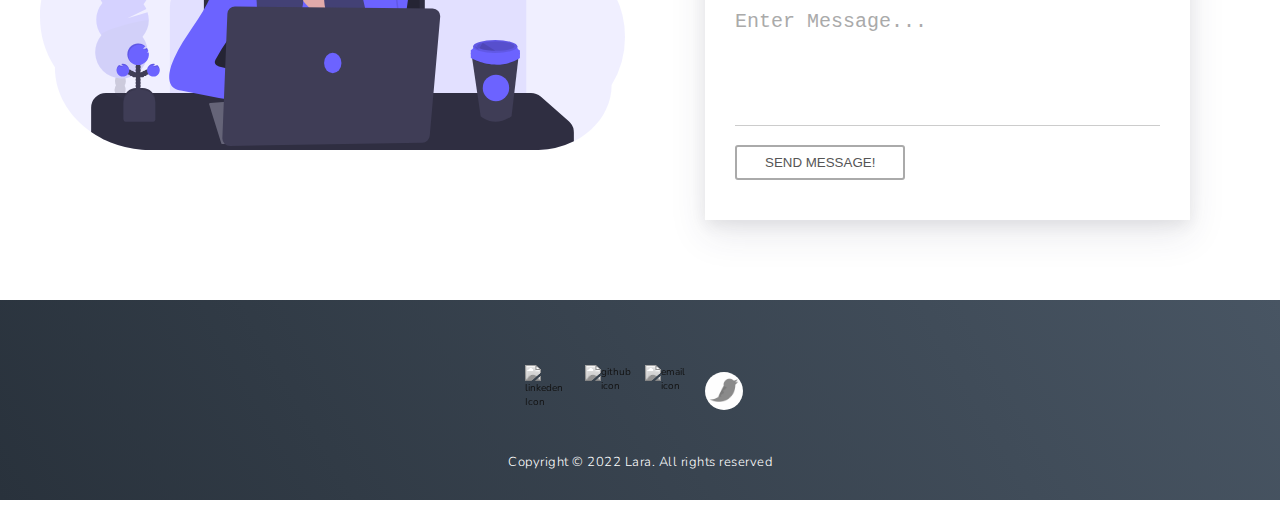
==== commit 80f2c349: "feat: :sparkles: Update projects" ====
--- a/portfolio.html
+++ b/portfolio.html
@@ -355,15 +355,15 @@
               </div>
             </div>
 
-               <!-- Skill Item -->
-               <div class="col-lg-3 col-sm-6">
-                 <div class="inter-icon">
-                   <img src="https://img.icons8.com/color/48/000000/javascript--v1.png" />
-                   <div class="desc-inter">
-                     <h6>Javascript</h6>
-                   </div>
-                 </div>
-               </div>
+            <!-- Skill Item -->
+            <div class="col-lg-3 col-sm-6">
+              <div class="inter-icon">
+                <img src="https://img.icons8.com/color/48/000000/javascript--v1.png" />
+                <div class="desc-inter">
+                  <h6>Javascript</h6>
+                </div>
+              </div>
+            </div>
 
             <!-- Skill Item -->
             <div class="col-lg-3 col-sm-6">
@@ -480,28 +480,6 @@
     </div>
     <div class="slider-wrapper">
       <div class="my-slider">
-        <!-- Project 1 -->
-        <div>
-          <a href="https://omolara5861.github.io/rsschool-cv/" target="_blank">
-            <div class="box cv">
-              <p>View Project</p>
-              <p><a href="https://github.com/Omolara5861/rsschool-cv" class="repo-link" target="_blank">View Repo</a></p>
-            </div>
-          </a>
-          <br>
-          <div>
-            <h3>Digital Resume</h3>
-            <p>This is the online version of my CV. This make it easy for anyone to view my CV without downloding the file</p>
-          </div>
-          <div class="stack-container">
-            <h4>Tech stack:</h4>
-            <div>
-            <span class="stack-badge blue">HTML</span>
-            <span class="stack-badge purple">CSS</span>
-            <span class="stack-badge crimson">Flex Layout System</span>
-            </div>
-          </div>
-        </div>
         <!-- Project 2 -->
         <div>
           <a href="https://omolara5861.github.io/cake-arena/" target="_blank">
@@ -519,68 +497,21 @@
           <div class="stack-container">
             <h4>Tech stack:</h4>
             <div>
-            <span class="stack-badge orange">HTML</span>
-            <span class="stack-badge pink">CSS</span>
-            <span class="stack-badge gainsboro">JavaScript</span>
-            </div>
-          </div>
-        </div>
-
-        <!-- Project 3 -->
-        <div>
-          <a href="https://angular-quiz-app1.herokuapp.com/" target="_blank">
-            <div class="box quiz">
-              <p>Play It Now</p>
-              <p><a href="https://github.com/Omolara5861/angular-quiz-app" class="repo-link" target="_blank">View Repo</a></p>
-            </div>
-          </a>
-          <br>
-          <div>
-            <h3>Angular Quiz App</h3>
-            <p>This is a fun quiz app built with the popular JavaScript framework, Angular. Play the game to see how
-              good you are with riddles and general questions.</p>
-          </div>
-          <div class="stack-container">
-            <h4>Tech stack:</h4>
-            <div>
-              <span class="stack-badge red">Angular</span>
-              <span class="stack-badge steel">TypeScript</span>
-            <span class="stack-badge green">Bootstrap</span>
-            </div>
-          </div>
-        </div>
-
-        <!-- Project 6 -->
-        <div>
-          <a href="https://omolara5861.github.io/contex-api-contact-manager/" target="_blank">
-            <div class="box contact-manager">
-              <p>View Project</p>
-              <p><a href="https://github.com/Omolara5861/contex-api-contact-manager/" class="repo-link" target="_blank">View Repo</a></p>
-            </div>
-          </a>
-          <br>
-          <div>
-            <h3>React Contact Manager</h3>
-            <p>This is a React frontend crud application built with TypeScript. It helps user manage their contact lists.</p>
-          </div>
-
-          <div class="stack-container">
-            <h4>Tech stack:</h4>
-            <div>
-            <span class="stack-badge gold">React</span>
-            <span class="stack-badge rebecca">Context Api</span>
-            <span class="stack-badge blue">TypeScript</span>
-            <span class="stack-badge orange">Rest Api</span>
-            </div>
-          </div>
-        </div>
+              <span class="stack-badge orange">HTML</span>
+              <span class="stack-badge pink">CSS</span>
+              <span class="stack-badge gainsboro">JavaScript</span>
+            </div>
+          </div>
+        </div>
+
 
         <!-- Project 4 -->
         <div>
-          <a href="https://ng-admin-dashboard.herokuapp.com/" target="_blank">
+          <a href="https://master--ng-admin-dashboard.netlify.app/" target="_blank">
             <div class="box dashboard">
               <p>View Project</p>
-              <p><a href="https://github.com/Omolara5861/admin-dashboard" class="repo-link" target="_blank">View Repo</a></p>
+              <p><a href="https://github.com/Omolara5861/admin-dashboard" class="repo-link" target="_blank">View
+                  Repo</a></p>
             </div>
           </a>
           <br>
@@ -592,33 +523,36 @@
           <div class="stack-container">
             <h4>Tech stack:</h4>
             <div>
-            <span class="stack-badge crimson">Angular</span>
-            <span class="stack-badge blue">Angular Material</span>
-            <span class="stack-badge green">TypeScript</span>
-            <span class="stack-badge gold">Rest Api</span>
+              <span class="stack-badge crimson">Angular</span>
+              <span class="stack-badge blue">Angular Material</span>
+              <span class="stack-badge green">TypeScript</span>
+              <span class="stack-badge gold">Rest Api</span>
             </div>
           </div>
         </div>
 
         <!-- Project 5 -->
         <div>
-          <a href="https://omolara5861.github.io/sunnysidelandingpage/" target="_blank">
-            <div class="box sunnyside">
+          <a href="https://job-flow.netlify.app/" target="_blank">
+            <div class="box jobflow">
               <p>View Project</p>
-              <p><a href="https://github.com/Omolara5861/sunnysidelandingpage" class="repo-link" target="_blank">View Repo</a></p>
-            </div>
-          </a>
-          <br>
-          <div>
-            <h3>Sunny-side Landing Page</h3>
-            <p>Sunny side landing page is one of Frontend mentor challenge, I built this project with pure HTML and
-              Tailwind CSS.</p>
-          </div>
-          <div class="stack-container">
-            <h4>Tech stack:</h4>
-            <div>
-            <span class="stack-badge orange">HTML</span>
-            <span class="stack-badge blue">Tailwind CSS</span>
+              <p><a href="https://github.com/Omolara5861/JobFlow" class="repo-link" target="_blank">View Repo</a></p>
+            </div>
+          </a>
+          <br>
+          <div>
+            <h3>Job Flow</h3>
+            <p>Job Flow is a fullstack application built with the MERN (MongoDB, Express, React, and Node.js) stack. It
+              is designed to manage job applications, making it easier to keep track of job listings.</p>
+          </div>
+          <div class="stack-container">
+            <h4>Tech stack:</h4>
+            <div>
+              <span class="stack-badge orange">React</span>
+              <span class="stack-badge orange">Express JS</span>
+              <span class="stack-badge orange">Node JS</span>
+              <span class="stack-badge orange">MongoDB</span>
+              <span class="stack-badge blue">Styled Component</span>
             </div>
           </div>
         </div>
@@ -628,7 +562,8 @@
           <a href="https://omolara5861.github.io/Dinosaur-Game/" target="_blank">
             <div class="box dinosaur">
               <p>Play the Game</p>
-              <p><a href="https://github.com/Omolara5861/Dinosaur-Game" class="repo-link" target="_blank">View Repo</a></p>
+              <p><a href="https://github.com/Omolara5861/Dinosaur-Game" class="repo-link" target="_blank">View Repo</a>
+              </p>
             </div>
           </a>
           <br>
@@ -640,12 +575,41 @@
           <div class="stack-container">
             <h4>Tech stack:</h4>
             <div>
-            <span class="stack-badge blue">HTML</span>
-            <span class="stack-badge gainsboro">CSS</span>
-            <span class="stack-badge gold">JavaScript</span>
-            </div>
-          </div>
-        </div>
+              <span class="stack-badge blue">HTML</span>
+              <span class="stack-badge gainsboro">CSS</span>
+              <span class="stack-badge gold">JavaScript</span>
+            </div>
+          </div>
+        </div>
+
+
+        <!-- Project 10 -->
+        <div>
+          <a href="https://stripestore.vercel.app/" target="_blank">
+            <div class="box stripe-store">
+              <p>View Store</p>
+              <p><a href="https://github.com/Omolara5861/stripe-store" class="repo-link" target="_blank">View Repo</a>
+              </p>
+            </div>
+          </a>
+          <br>
+          <div>
+            <h3>Stripe Store</h3>
+            <p>This is a full-stack e-commerce app built with Angular, Angular Material, Tailwind, Node.js, Stripe, and
+              the Fake-store API. It also includes an integrated Stripe payment gateway.</p>
+          </div>
+          <div class="stack-container">
+            <h4>Tech stack:</h4>
+            <div>
+              <span class="stack-badge crimson">Angular</span>
+              <span class="stack-badge rebecca">Angular Material</span>
+              <span class="stack-badge rebecca">Tailwind CSS</span>
+              <span class="stack-badge rebecca">Node JS</span>
+              <span class="stack-badge red">TypeScript</span>
+            </div>
+          </div>
+        </div>
+
 
         <!-- Project 8 -->
         <div>
@@ -657,25 +621,79 @@
           </a>
           <br>
           <div>
-            <h3>An E - Commerce Website</h3>
-            <p>Book Arena is an online bookshop where a user can order for programming books. Most of the page contents are built with JavaScript. </p>
-          </div>
-          <div class="stack-container">
-            <h4>Tech stack:</h4>
-            <div>
-            <span class="stack-badge orange">HTML</span>
-            <span class="stack-badge red">CSS</span>
-            <span class="stack-badge steel">JavaScript</span>
-            </div>
-          </div>
-        </div>
+            <h3>Book Arena (An E - Commerce Website)</h3>
+            <p>Book Arena is an online bookshop where a user can order for programming books. Most of the page contents
+              are built with JavaScript. </p>
+          </div>
+          <div class="stack-container">
+            <h4>Tech stack:</h4>
+            <div>
+              <span class="stack-badge orange">HTML</span>
+              <span class="stack-badge red">CSS</span>
+              <span class="stack-badge steel">JavaScript</span>
+            </div>
+          </div>
+        </div>
+
+        <!-- Project 3 -->
+        <div>
+          <a href="https://quizs-arena.netlify.app/" target="_blank">
+            <div class="box quiz">
+              <p>Play It Now</p>
+              <p><a href="https://github.com/Omolara5861/quiz-arena" class="repo-link" target="_blank">View Repo</a></p>
+            </div>
+          </a>
+          <br>
+          <div>
+            <h3>Angular Quiz App</h3>
+            <p>This is a fun quiz app built with the popular JavaScript framework, Angular. Play the game to see how
+              good you are with riddles and general questions.</p>
+          </div>
+          <div class="stack-container">
+            <h4>Tech stack:</h4>
+            <div>
+              <span class="stack-badge red">Angular</span>
+              <span class="stack-badge steel">TypeScript</span>
+              <span class="stack-badge green">Bootstrap</span>
+            </div>
+          </div>
+        </div>
+
+        <!-- Project 6 -->
+        <div>
+          <a href="https://omolara5861.github.io/contex-api-contact-manager/" target="_blank">
+            <div class="box contact-manager">
+              <p>View Project</p>
+              <p><a href="https://github.com/Omolara5861/contex-api-contact-manager/" class="repo-link"
+                  target="_blank">View Repo</a></p>
+            </div>
+          </a>
+          <br>
+          <div>
+            <h3>React Contact Manager</h3>
+            <p>This is a React frontend crud application built with TypeScript. It helps user manage their contact
+              lists.</p>
+          </div>
+
+          <div class="stack-container">
+            <h4>Tech stack:</h4>
+            <div>
+              <span class="stack-badge gold">React</span>
+              <span class="stack-badge rebecca">Context Api</span>
+              <span class="stack-badge blue">TypeScript</span>
+              <span class="stack-badge orange">Rest Api</span>
+            </div>
+          </div>
+        </div>
+
 
         <!-- Project 9 -->
         <div>
           <a href="https://face-recognition-psi.vercel.app/" target="_blank">
             <div class="box face-detection">
               <p>View Project</p>
-              <p><a href="https://github.com/Omolara5861/face-recognition" class="repo-link" target="_blank">View Repo</a></p>
+              <p><a href="https://github.com/Omolara5861/face-recognition" class="repo-link" target="_blank">View
+                  Repo</a></p>
             </div>
           </a>
           <br>
@@ -686,37 +704,14 @@
           <div class="stack-container">
             <h4>Tech stack:</h4>
             <div>
-            <span class="stack-badge blue">HTML</span>
-            <span class="stack-badge gainsboro">CSS</span>
-            <span class="stack-badge gold">JavaScript</span>
-            <span class="stack-badge pink">Artificial Intelligence</span>
-            </div>
-          </div>
-        </div>
-
-        <!-- Project 10 -->
-        <div>
-          <a href="https://omolara5861.github.io/black-jack-game/" target="_blank">
-            <div class="box blackjack">
-              <p>Play the Game</p>
-              <p><a href="https://github.com/Omolara5861/black-jack-game" class="repo-link" target="_blank">View Repo</a></p>
-            </div>
-          </a>
-          <br>
-          <div>
-            <h3>Blackjack Game</h3>
-            <p>This is a game I built using JavaScript for its interactivity. Feeling bored? I've got you, click on the
-              play button and have fun.</p>
-          </div>
-          <div class="stack-container">
-            <h4>Tech stack:</h4>
-            <div>
-            <span class="stack-badge crimson">HTML</span>
-            <span class="stack-badge rebecca">CSS</span>
-            <span class="stack-badge red">JavaScript</span>
-            </div>
-          </div>
-        </div>
+              <span class="stack-badge blue">HTML</span>
+              <span class="stack-badge gainsboro">CSS</span>
+              <span class="stack-badge gold">JavaScript</span>
+              <span class="stack-badge pink">Artificial Intelligence</span>
+            </div>
+          </div>
+        </div>
+
 
         <!-- Project 11 -->
         <div>
@@ -735,13 +730,37 @@
           <div class="stack-container">
             <h4>Tech stack:</h4>
             <div>
-            <span class="stack-badge orange">HTML</span>
-            <span class="stack-badge purple">CSS</span>
-            <span class="stack-badge green">Grid Layout System</span>
-            </div>
-          </div>
-        </div>
-
+              <span class="stack-badge orange">HTML</span>
+              <span class="stack-badge purple">CSS</span>
+              <span class="stack-badge green">Grid Layout System</span>
+            </div>
+          </div>
+        </div>
+
+        <!-- Project 1 -->
+        <div>
+          <a href="https://omolara5861.github.io/rsschool-cv/" target="_blank">
+            <div class="box cv">
+              <p>View Project</p>
+              <p><a href="https://github.com/Omolara5861/rsschool-cv" class="repo-link" target="_blank">View Repo</a>
+              </p>
+            </div>
+          </a>
+          <br>
+          <div>
+            <h3>Digital Resume</h3>
+            <p>This is the online version of my CV. This make it easy for anyone to view my CV without downloding the
+              file</p>
+          </div>
+          <div class="stack-container">
+            <h4>Tech stack:</h4>
+            <div>
+              <span class="stack-badge blue">HTML</span>
+              <span class="stack-badge purple">CSS</span>
+              <span class="stack-badge crimson">Flex Layout System</span>
+            </div>
+          </div>
+        </div>
       </div>
       <!-- Slider Control -->
       <div id="controls">
--- a/style.css
+++ b/style.css
@@ -722,7 +722,6 @@
 	flex-direction: column;
 	gap: 25px;
 	padding: 25px 0 40px 0;
-	text-align: center;
 }
 
 .slider-wrapper h3 {
@@ -830,9 +829,9 @@
 .dinosaur,
 .contact-manager,
 .face-detection,
-.blackjack,
+.stripe-store,
 .bookshop,
-.sunnyside,
+.jobflow,
 .quiz {
 	background-position: center;
 	background-size: cover;
@@ -860,8 +859,8 @@
 	background-position: top center;
 }
 
-.blackjack {
-	background-image: url("img/blackjackgame.png");
+.stripe-store {
+	background-image: url("img/stripe-store.png");
 	background-position: top center;
 }
 
@@ -884,8 +883,8 @@
 	background-position: top center;
 }
 
-.sunnyside {
-	background-image: url('img/sunnyside.png');
+.jobflow {
+	background-image: url('img/jobflow.png');
 	background-position: top center;
 }
 
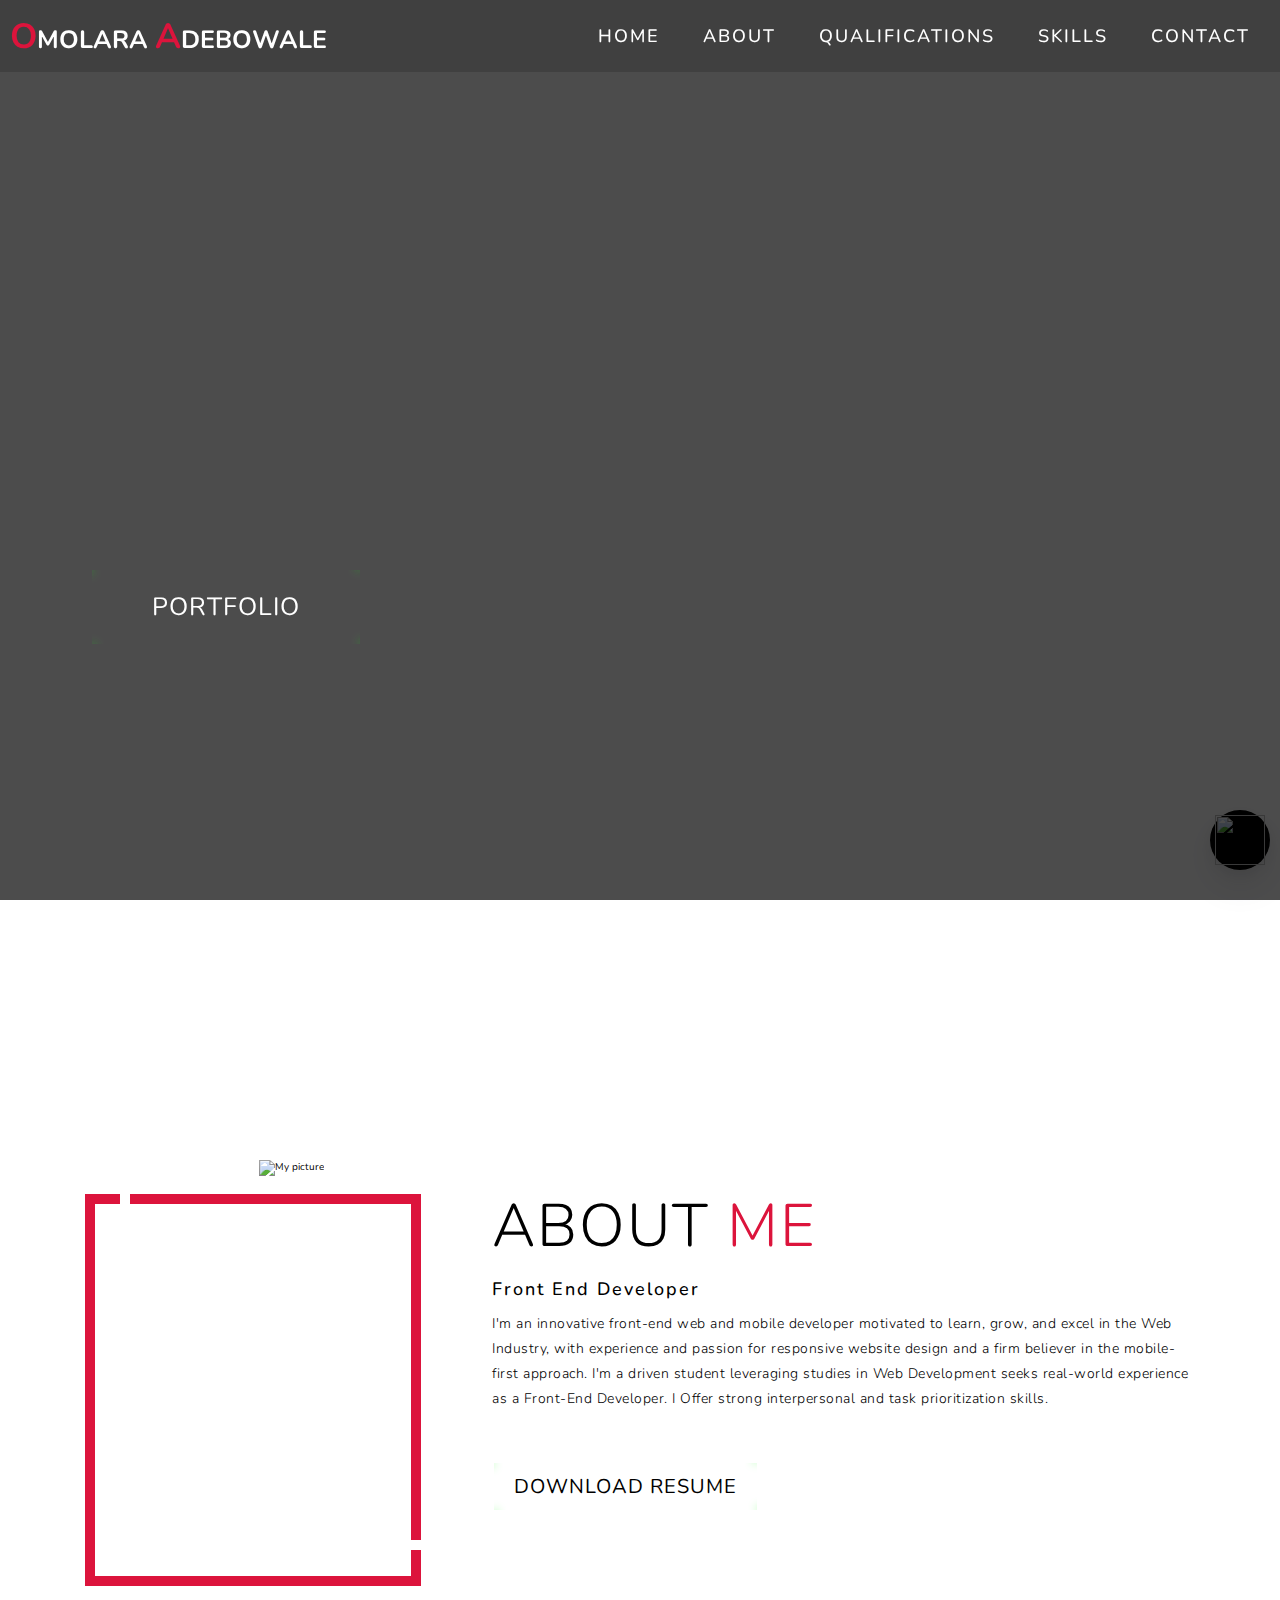
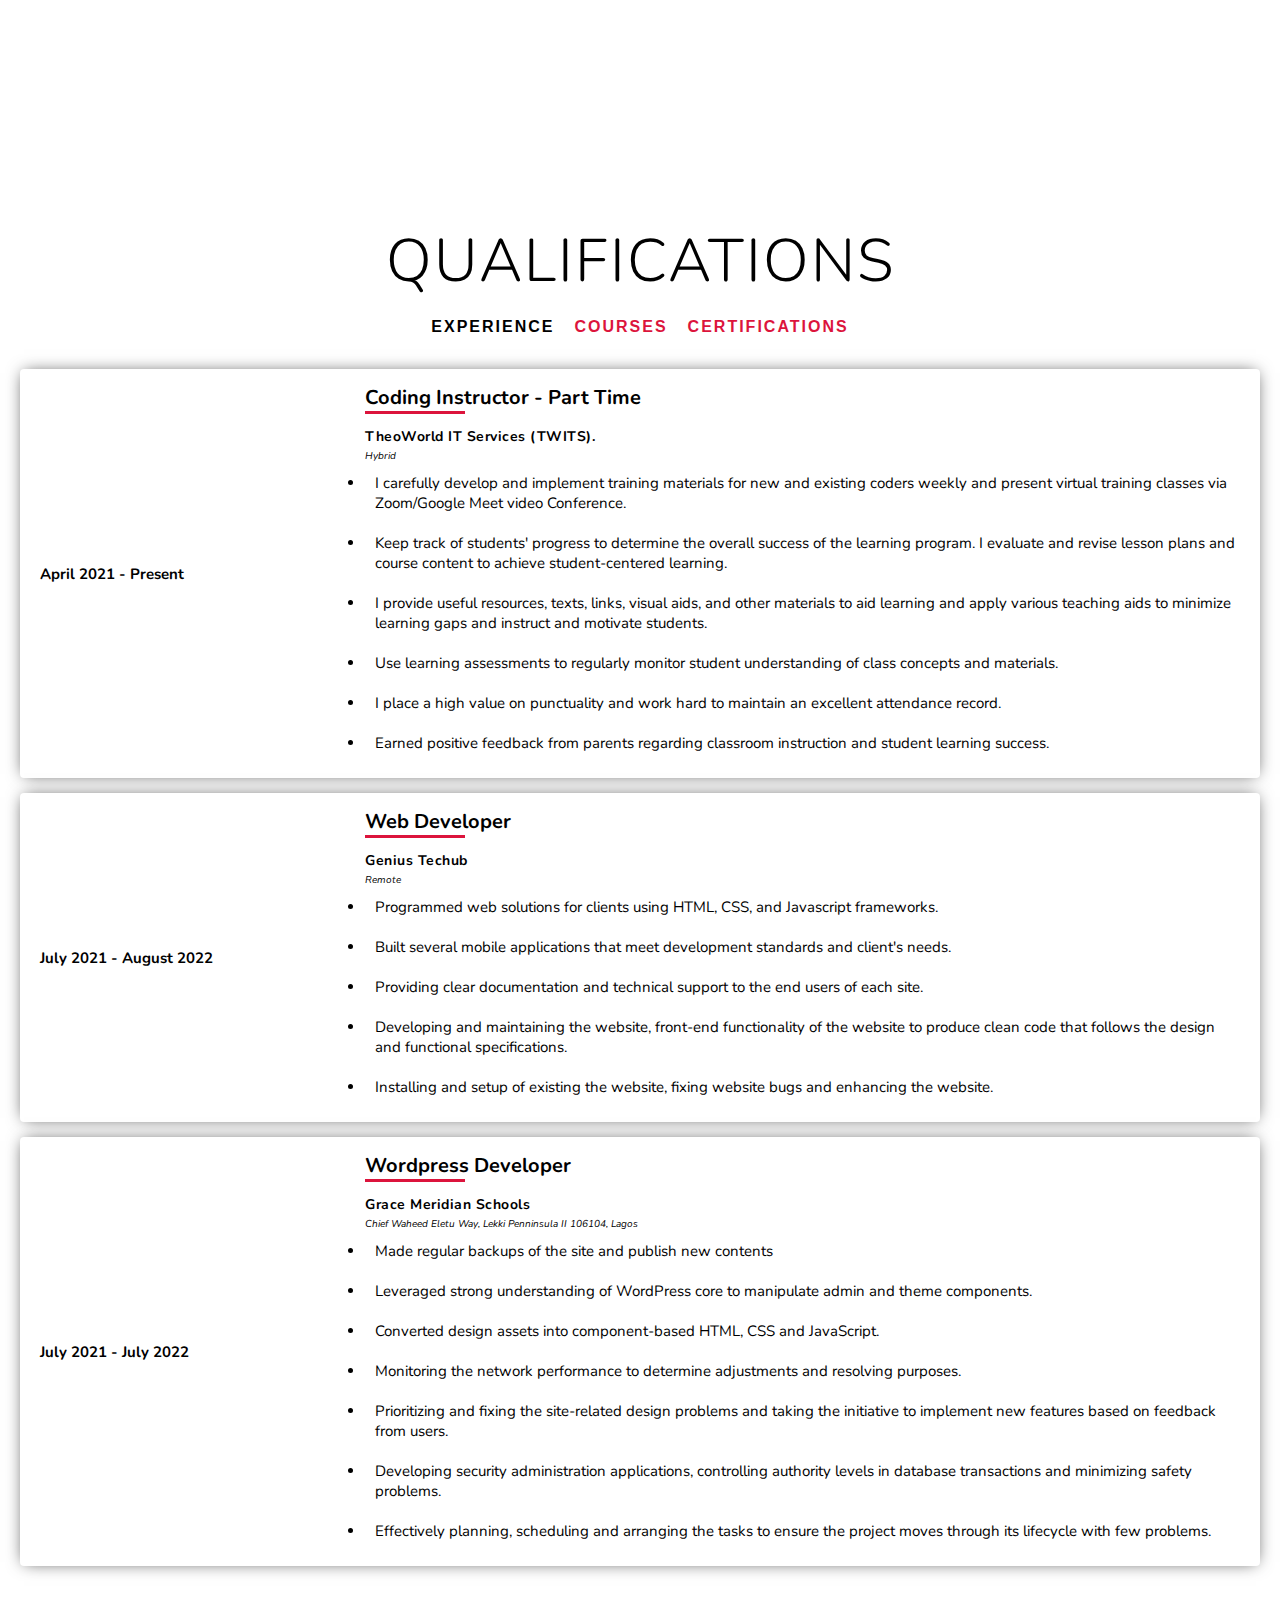
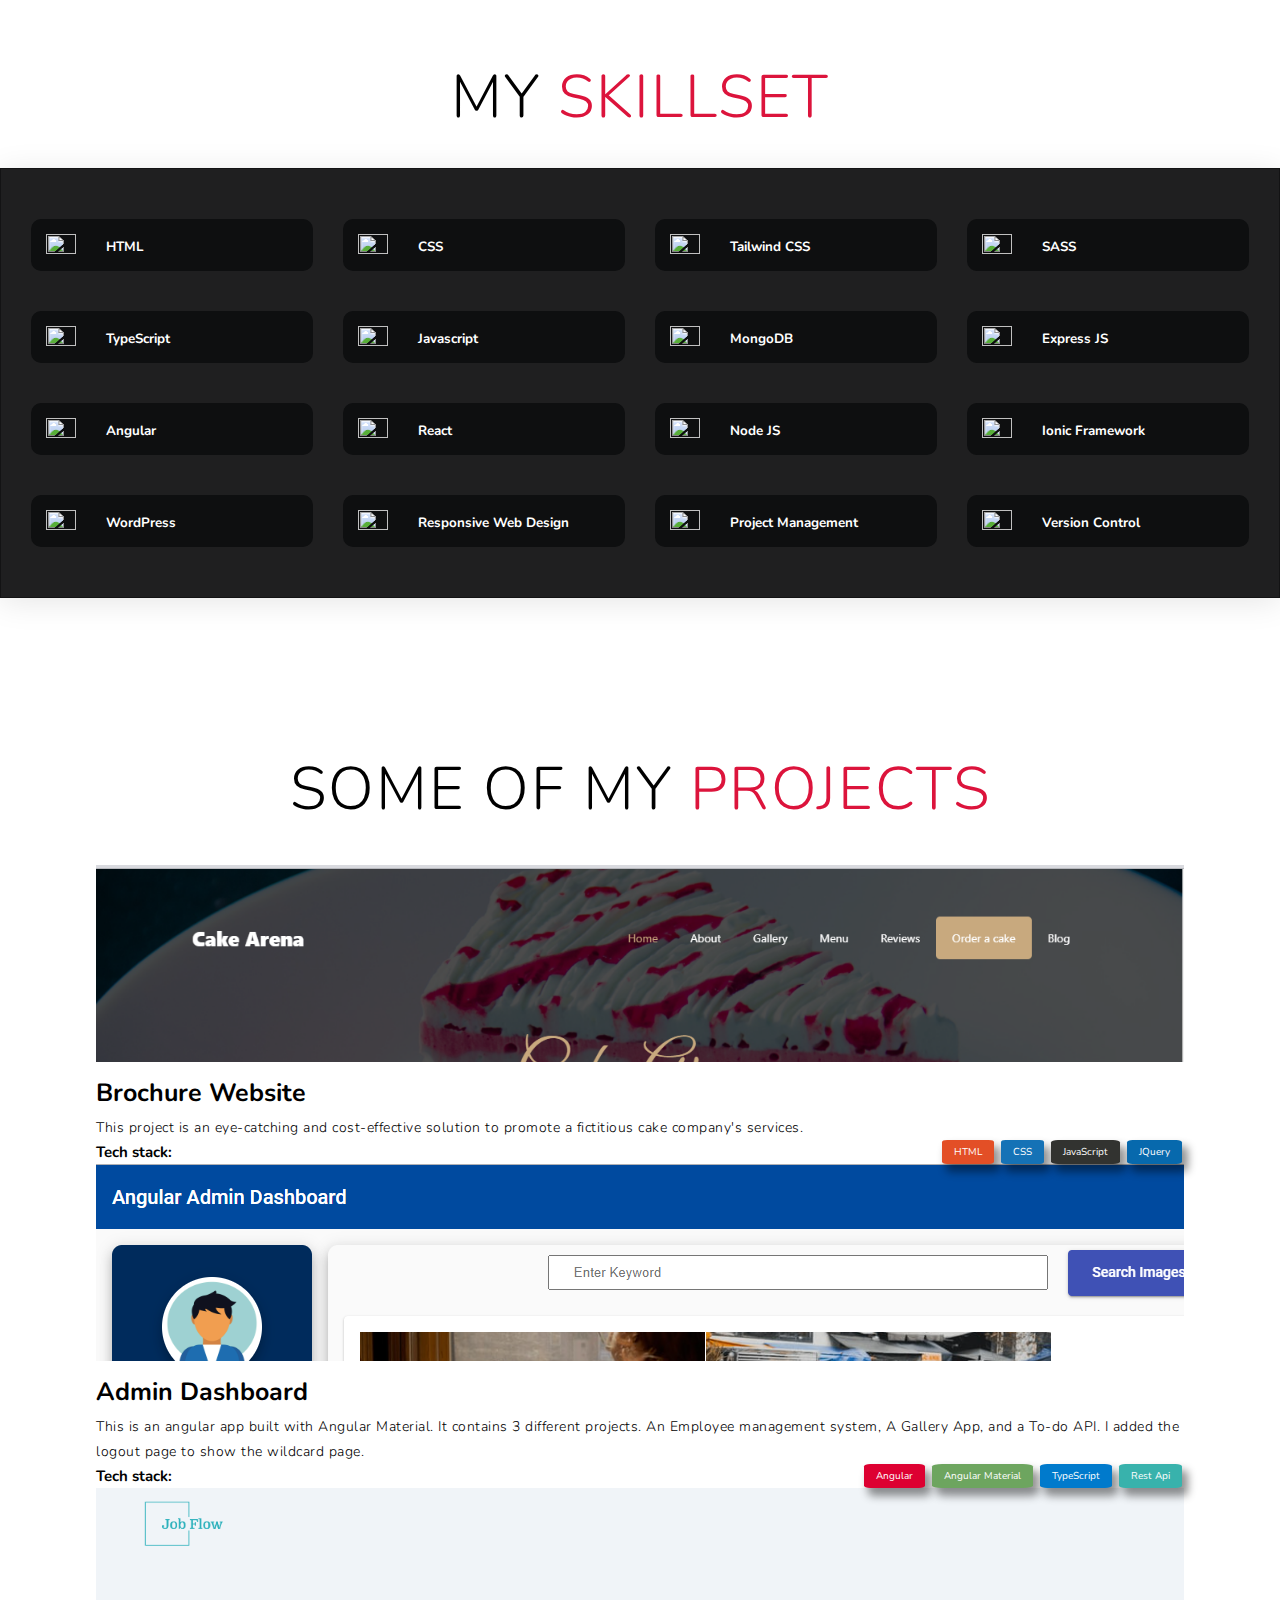
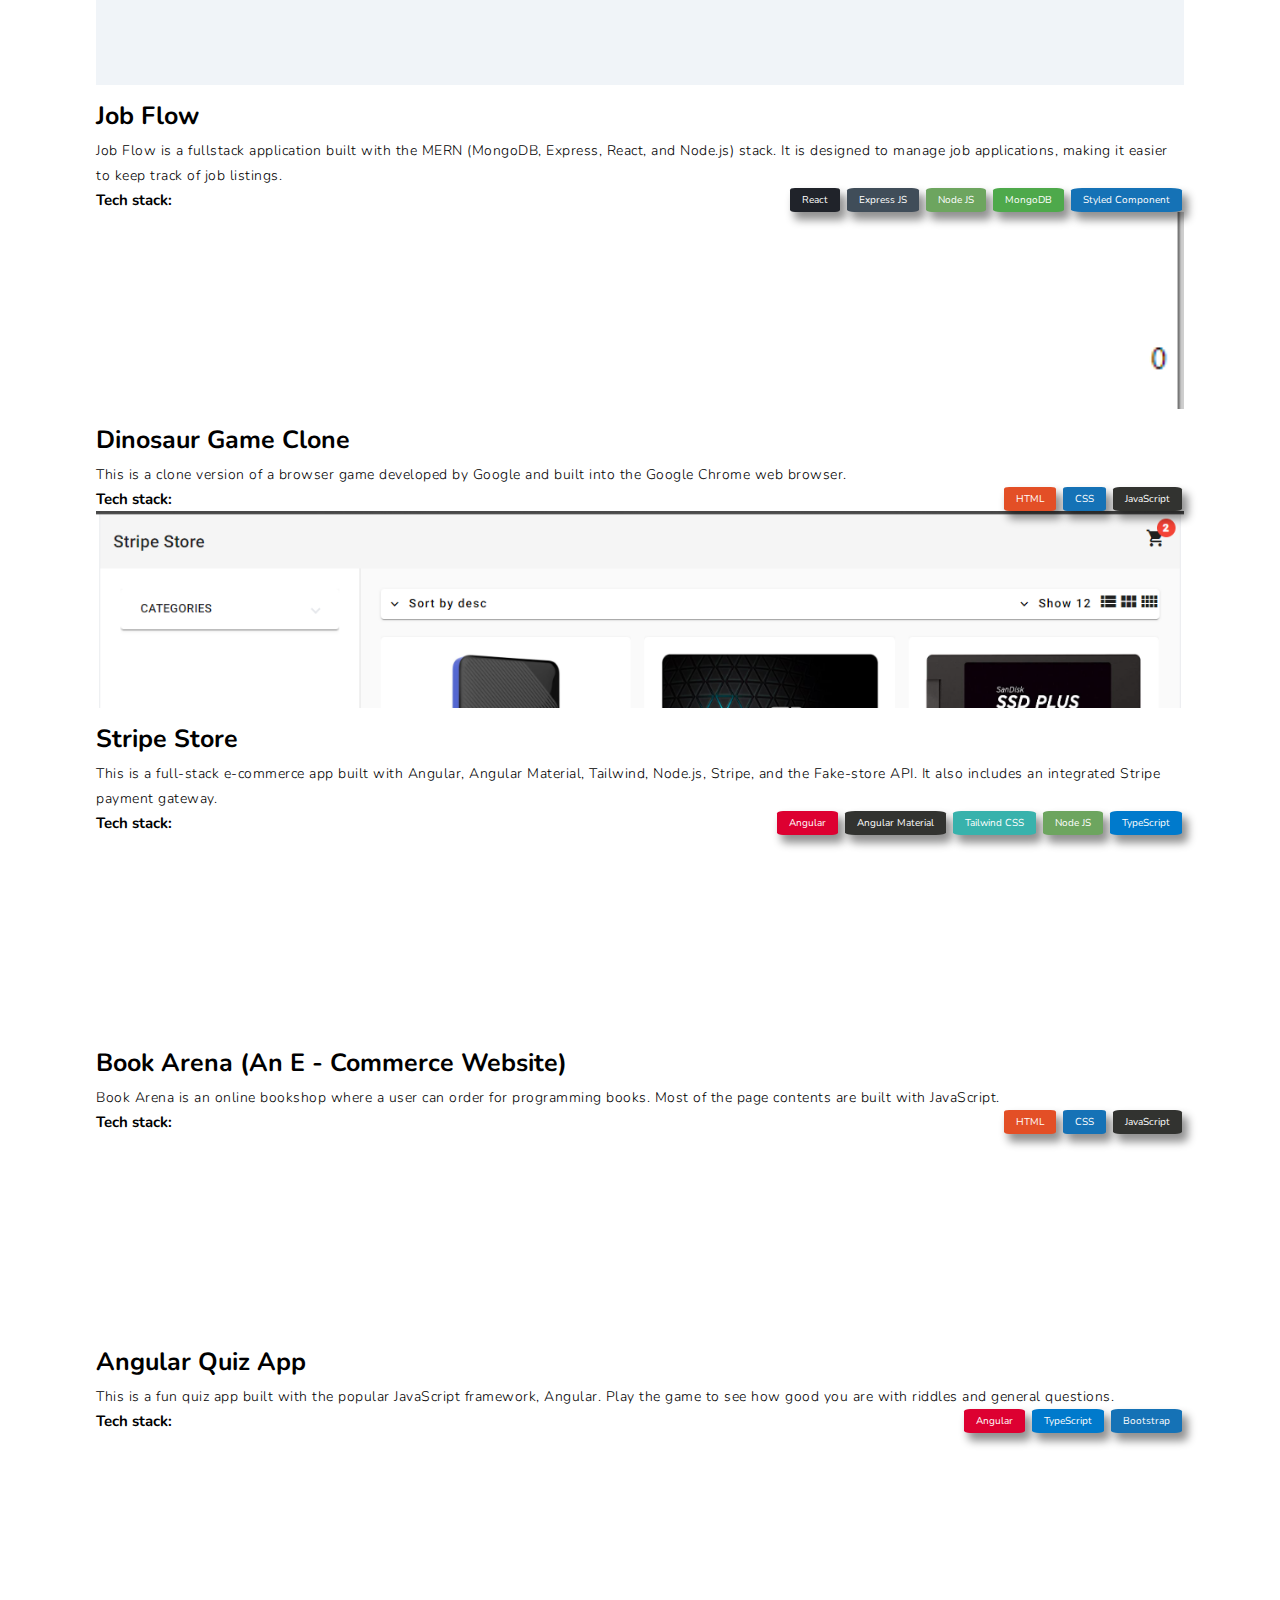
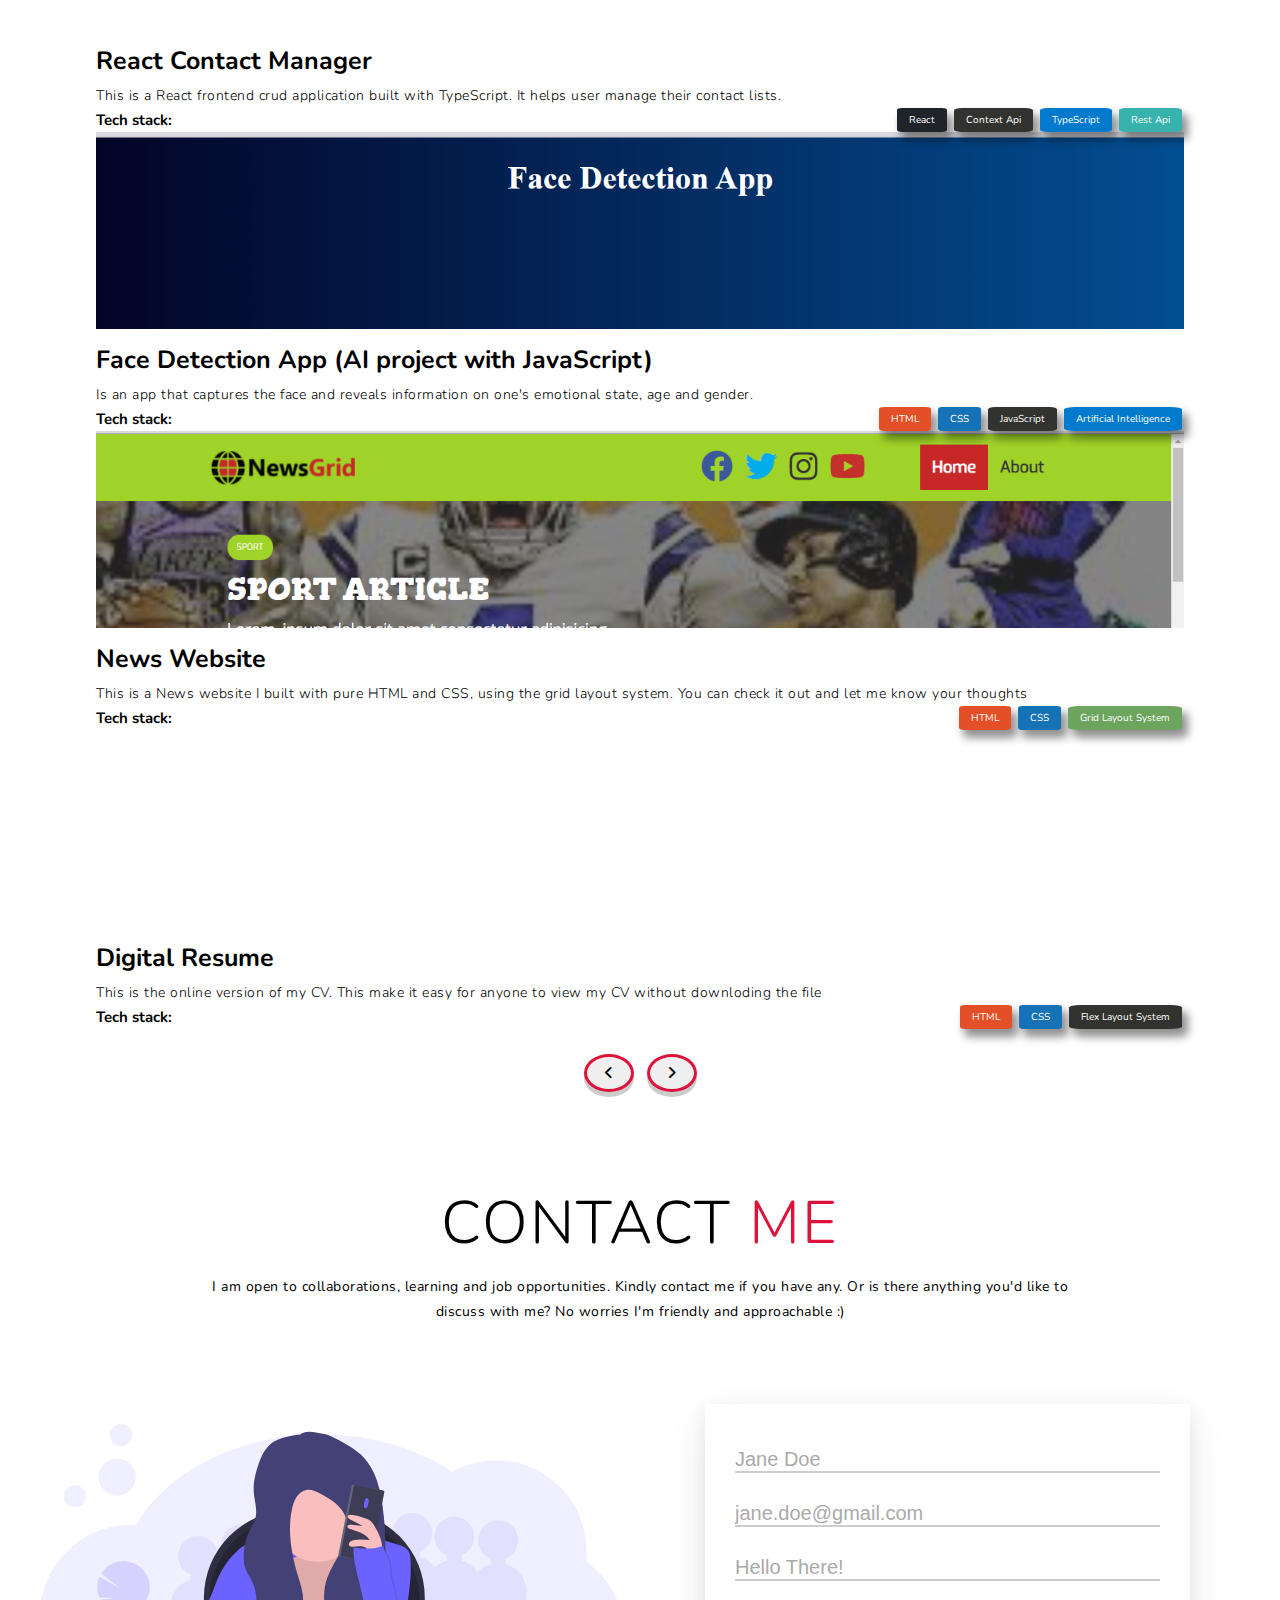
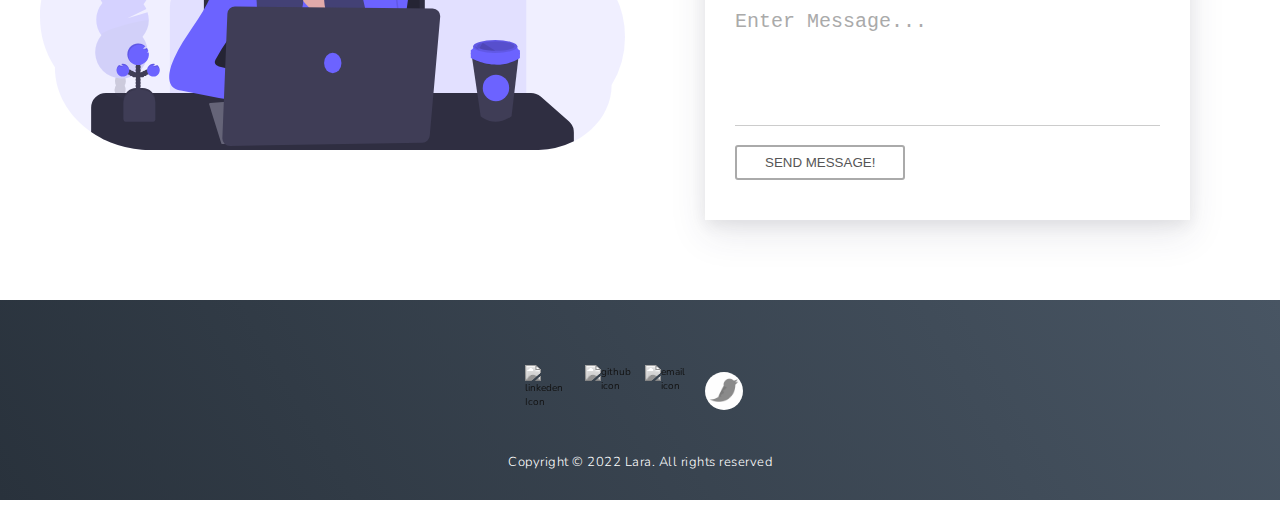
==== commit 55d30fe0: "style: :lipstick: Change the color of project badges" ====
--- a/portfolio.html
+++ b/portfolio.html
@@ -480,7 +480,7 @@
     </div>
     <div class="slider-wrapper">
       <div class="my-slider">
-        <!-- Project 2 -->
+        <!-- Project 1 -->
         <div>
           <a href="https://omolara5861.github.io/cake-arena/" target="_blank">
             <div class="box cake">
@@ -497,15 +497,15 @@
           <div class="stack-container">
             <h4>Tech stack:</h4>
             <div>
-              <span class="stack-badge orange">HTML</span>
-              <span class="stack-badge pink">CSS</span>
-              <span class="stack-badge gainsboro">JavaScript</span>
-            </div>
-          </div>
-        </div>
-
-
-        <!-- Project 4 -->
+              <span class="stack-badge html">HTML</span>
+              <span class="stack-badge css">CSS</span>
+              <span class="stack-badge js">JavaScript</span>
+              <span class="stack-badge jquery">JQuery</span>
+            </div>
+          </div>
+        </div>
+
+        <!-- Project 2 -->
         <div>
           <a href="https://master--ng-admin-dashboard.netlify.app/" target="_blank">
             <div class="box dashboard">
@@ -523,15 +523,15 @@
           <div class="stack-container">
             <h4>Tech stack:</h4>
             <div>
-              <span class="stack-badge crimson">Angular</span>
-              <span class="stack-badge blue">Angular Material</span>
-              <span class="stack-badge green">TypeScript</span>
-              <span class="stack-badge gold">Rest Api</span>
-            </div>
-          </div>
-        </div>
-
-        <!-- Project 5 -->
+              <span class="stack-badge angular">Angular</span>
+              <span class="stack-badge node">Angular Material</span>
+              <span class="stack-badge ts">TypeScript</span>
+              <span class="stack-badge tailwind">Rest Api</span>
+            </div>
+          </div>
+        </div>
+
+        <!-- Project 3 -->
         <div>
           <a href="https://job-flow.netlify.app/" target="_blank">
             <div class="box jobflow">
@@ -548,16 +548,16 @@
           <div class="stack-container">
             <h4>Tech stack:</h4>
             <div>
-              <span class="stack-badge orange">React</span>
-              <span class="stack-badge orange">Express JS</span>
-              <span class="stack-badge orange">Node JS</span>
-              <span class="stack-badge orange">MongoDB</span>
-              <span class="stack-badge blue">Styled Component</span>
-            </div>
-          </div>
-        </div>
-
-        <!-- Project 7 -->
+              <span class="stack-badge react">React</span>
+              <span class="stack-badge express">Express JS</span>
+              <span class="stack-badge node">Node JS</span>
+              <span class="stack-badge mongodb">MongoDB</span>
+              <span class="stack-badge css">Styled Component</span>
+            </div>
+          </div>
+        </div>
+
+        <!-- Project 4 -->
         <div>
           <a href="https://omolara5861.github.io/Dinosaur-Game/" target="_blank">
             <div class="box dinosaur">
@@ -575,15 +575,14 @@
           <div class="stack-container">
             <h4>Tech stack:</h4>
             <div>
-              <span class="stack-badge blue">HTML</span>
-              <span class="stack-badge gainsboro">CSS</span>
-              <span class="stack-badge gold">JavaScript</span>
-            </div>
-          </div>
-        </div>
-
-
-        <!-- Project 10 -->
+              <span class="stack-badge html">HTML</span>
+              <span class="stack-badge css">CSS</span>
+              <span class="stack-badge js">JavaScript</span>
+            </div>
+          </div>
+        </div>
+
+        <!-- Project 5 -->
         <div>
           <a href="https://stripestore.vercel.app/" target="_blank">
             <div class="box stripe-store">
@@ -601,17 +600,16 @@
           <div class="stack-container">
             <h4>Tech stack:</h4>
             <div>
-              <span class="stack-badge crimson">Angular</span>
-              <span class="stack-badge rebecca">Angular Material</span>
-              <span class="stack-badge rebecca">Tailwind CSS</span>
-              <span class="stack-badge rebecca">Node JS</span>
-              <span class="stack-badge red">TypeScript</span>
-            </div>
-          </div>
-        </div>
-
-
-        <!-- Project 8 -->
+              <span class="stack-badge angular">Angular</span>
+              <span class="stack-badge js">Angular Material</span>
+              <span class="stack-badge tailwind">Tailwind CSS</span>
+              <span class="stack-badge node">Node JS</span>
+              <span class="stack-badge ts">TypeScript</span>
+            </div>
+          </div>
+        </div>
+
+        <!-- Project 6 -->
         <div>
           <a href="https://omolara5861.github.io/book-shop/" target="_blank">
             <div class="box bookshop">
@@ -628,14 +626,14 @@
           <div class="stack-container">
             <h4>Tech stack:</h4>
             <div>
-              <span class="stack-badge orange">HTML</span>
-              <span class="stack-badge red">CSS</span>
-              <span class="stack-badge steel">JavaScript</span>
-            </div>
-          </div>
-        </div>
-
-        <!-- Project 3 -->
+              <span class="stack-badge html">HTML</span>
+              <span class="stack-badge css">CSS</span>
+              <span class="stack-badge js">JavaScript</span>
+            </div>
+          </div>
+        </div>
+
+        <!-- Project 7 -->
         <div>
           <a href="https://quizs-arena.netlify.app/" target="_blank">
             <div class="box quiz">
@@ -652,14 +650,14 @@
           <div class="stack-container">
             <h4>Tech stack:</h4>
             <div>
-              <span class="stack-badge red">Angular</span>
-              <span class="stack-badge steel">TypeScript</span>
-              <span class="stack-badge green">Bootstrap</span>
-            </div>
-          </div>
-        </div>
-
-        <!-- Project 6 -->
+              <span class="stack-badge angular">Angular</span>
+              <span class="stack-badge ts">TypeScript</span>
+              <span class="stack-badge css">Bootstrap</span>
+            </div>
+          </div>
+        </div>
+
+        <!-- Project 8 -->
         <div>
           <a href="https://omolara5861.github.io/contex-api-contact-manager/" target="_blank">
             <div class="box contact-manager">
@@ -678,10 +676,10 @@
           <div class="stack-container">
             <h4>Tech stack:</h4>
             <div>
-              <span class="stack-badge gold">React</span>
-              <span class="stack-badge rebecca">Context Api</span>
-              <span class="stack-badge blue">TypeScript</span>
-              <span class="stack-badge orange">Rest Api</span>
+              <span class="stack-badge react">React</span>
+              <span class="stack-badge js">Context Api</span>
+              <span class="stack-badge ts">TypeScript</span>
+              <span class="stack-badge tailwind">Rest Api</span>
             </div>
           </div>
         </div>
@@ -704,16 +702,16 @@
           <div class="stack-container">
             <h4>Tech stack:</h4>
             <div>
-              <span class="stack-badge blue">HTML</span>
-              <span class="stack-badge gainsboro">CSS</span>
-              <span class="stack-badge gold">JavaScript</span>
-              <span class="stack-badge pink">Artificial Intelligence</span>
-            </div>
-          </div>
-        </div>
-
-
-        <!-- Project 11 -->
+              <span class="stack-badge html">HTML</span>
+              <span class="stack-badge css">CSS</span>
+              <span class="stack-badge js">JavaScript</span>
+              <span class="stack-badge ts">Artificial Intelligence</span>
+            </div>
+          </div>
+        </div>
+
+
+        <!-- Project 10 -->
         <div>
           <a href="https://omolara5861.github.io/newsgrid/" target="_blank">
             <div class="box news">
@@ -730,14 +728,14 @@
           <div class="stack-container">
             <h4>Tech stack:</h4>
             <div>
-              <span class="stack-badge orange">HTML</span>
-              <span class="stack-badge purple">CSS</span>
-              <span class="stack-badge green">Grid Layout System</span>
-            </div>
-          </div>
-        </div>
-
-        <!-- Project 1 -->
+              <span class="stack-badge html">HTML</span>
+              <span class="stack-badge css">CSS</span>
+              <span class="stack-badge node">Grid Layout System</span>
+            </div>
+          </div>
+        </div>
+
+        <!-- Project 11 -->
         <div>
           <a href="https://omolara5861.github.io/rsschool-cv/" target="_blank">
             <div class="box cv">
@@ -755,9 +753,9 @@
           <div class="stack-container">
             <h4>Tech stack:</h4>
             <div>
-              <span class="stack-badge blue">HTML</span>
-              <span class="stack-badge purple">CSS</span>
-              <span class="stack-badge crimson">Flex Layout System</span>
+              <span class="stack-badge html">HTML</span>
+              <span class="stack-badge css">CSS</span>
+              <span class="stack-badge js">Flex Layout System</span>
             </div>
           </div>
         </div>
--- a/style.css
+++ b/style.css
@@ -779,48 +779,48 @@
 }
 
 /* Badge Colors */
-.blue {
-	background: dodgerblue;
-}
-
-.orange {
-	background: darkorange;
-}
-
-.gold {
-	background: rgb(189, 162, 8);
-}
-
-.red {
-	background: red;
-}
-
-.purple {
-	background: mediumpurple;
-}
-
-.green {
-	background: rgb(79, 110, 15);
-}
-
-.crimson {
-	background: var(--main-color)
-}
-
-.steel {
-	background: steelblue;
-}
-
-.pink {
-	background: hotpink;
-}
-
-.rebecca {
-	background: rebeccapurple;
-}
-
-.gainsboro {
-	background: rgb(129, 126, 126);
+.html {
+	background: #e34f26;
+}
+
+.css{
+	background: #1572b6;
+}
+
+.js{
+	background: #323330;
+}
+
+.ts {
+	background: #007acc;
+}
+
+.node {
+	background: #6da55f;
+}
+
+.express {
+	background: #404d59;
+}
+
+.react {
+	background: #20232a
+}
+
+.angular {
+	background: #dd0031;
+}
+
+.mongodb {
+	background: #4ea94b;
+}
+
+.tailwind {
+	background: #38b2ac;
+}
+
+.jquery {
+	background: #0769AD;
 }
 
 .cv,
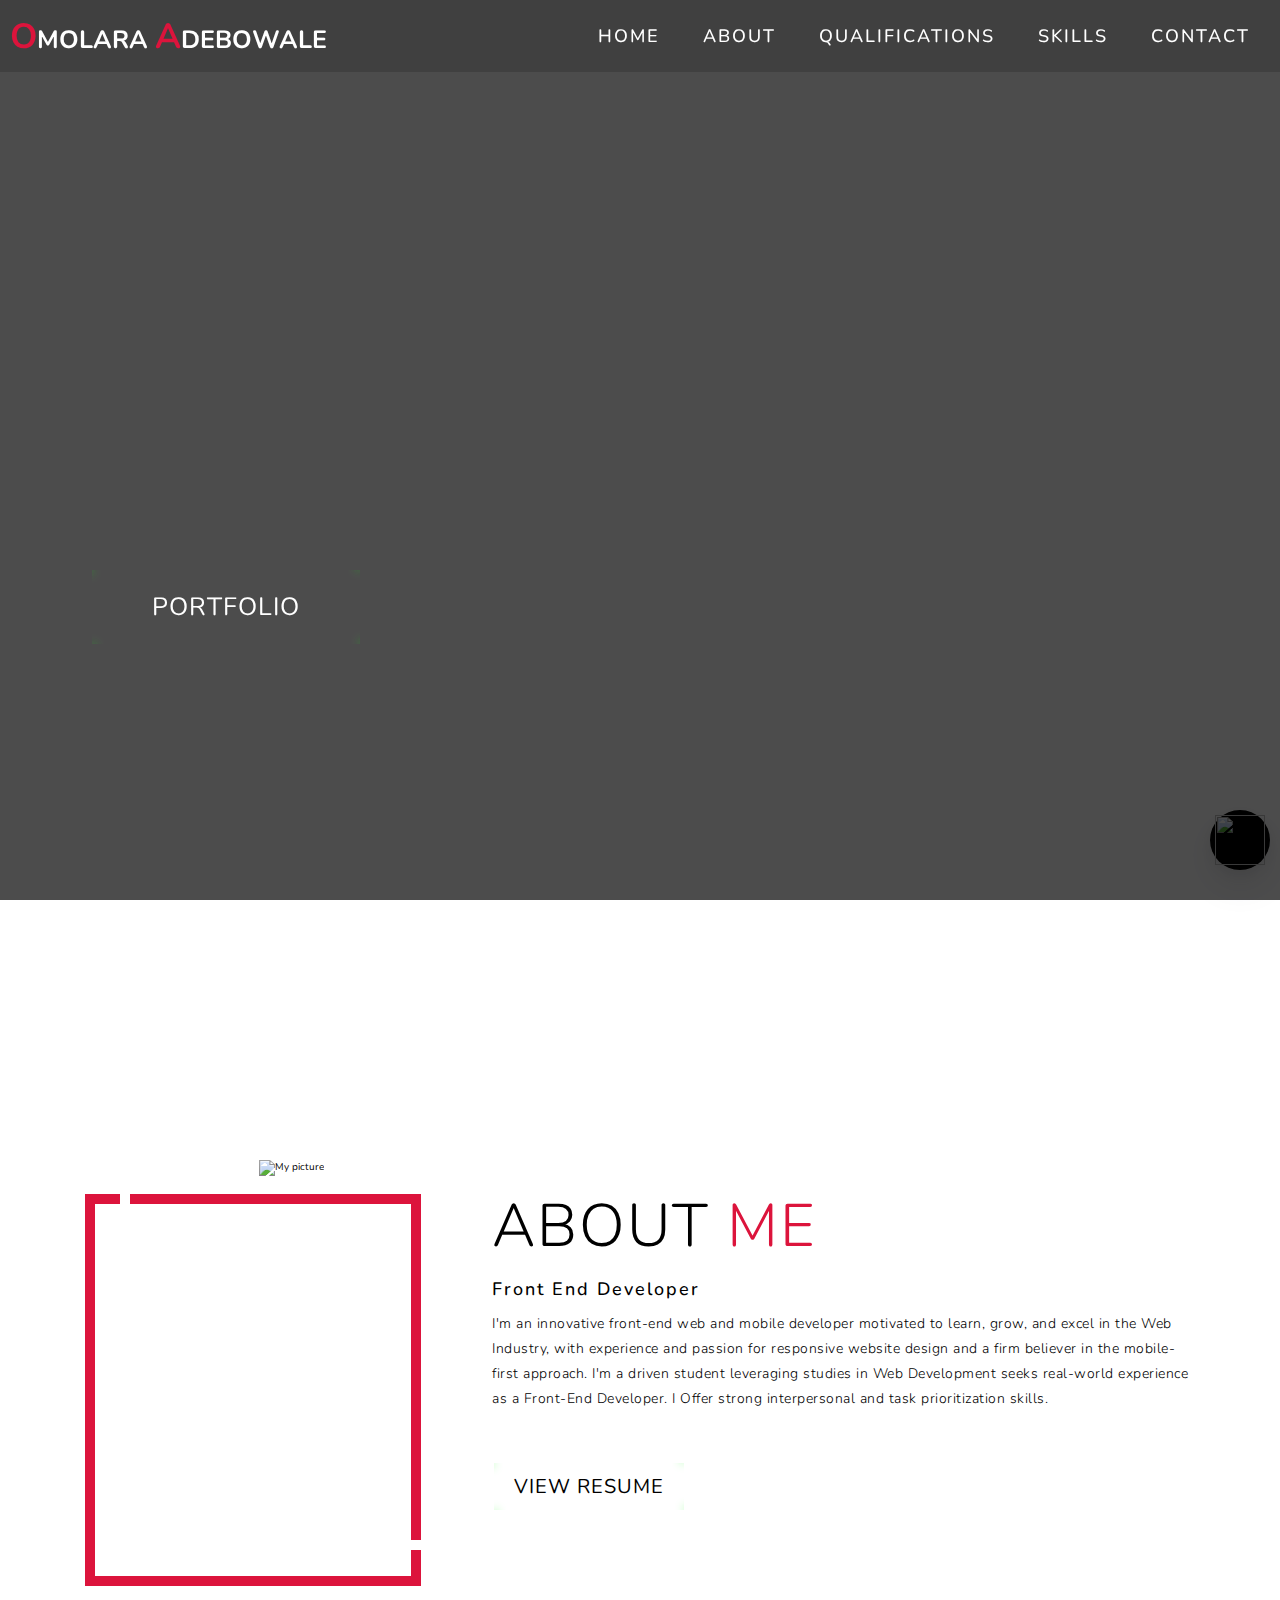
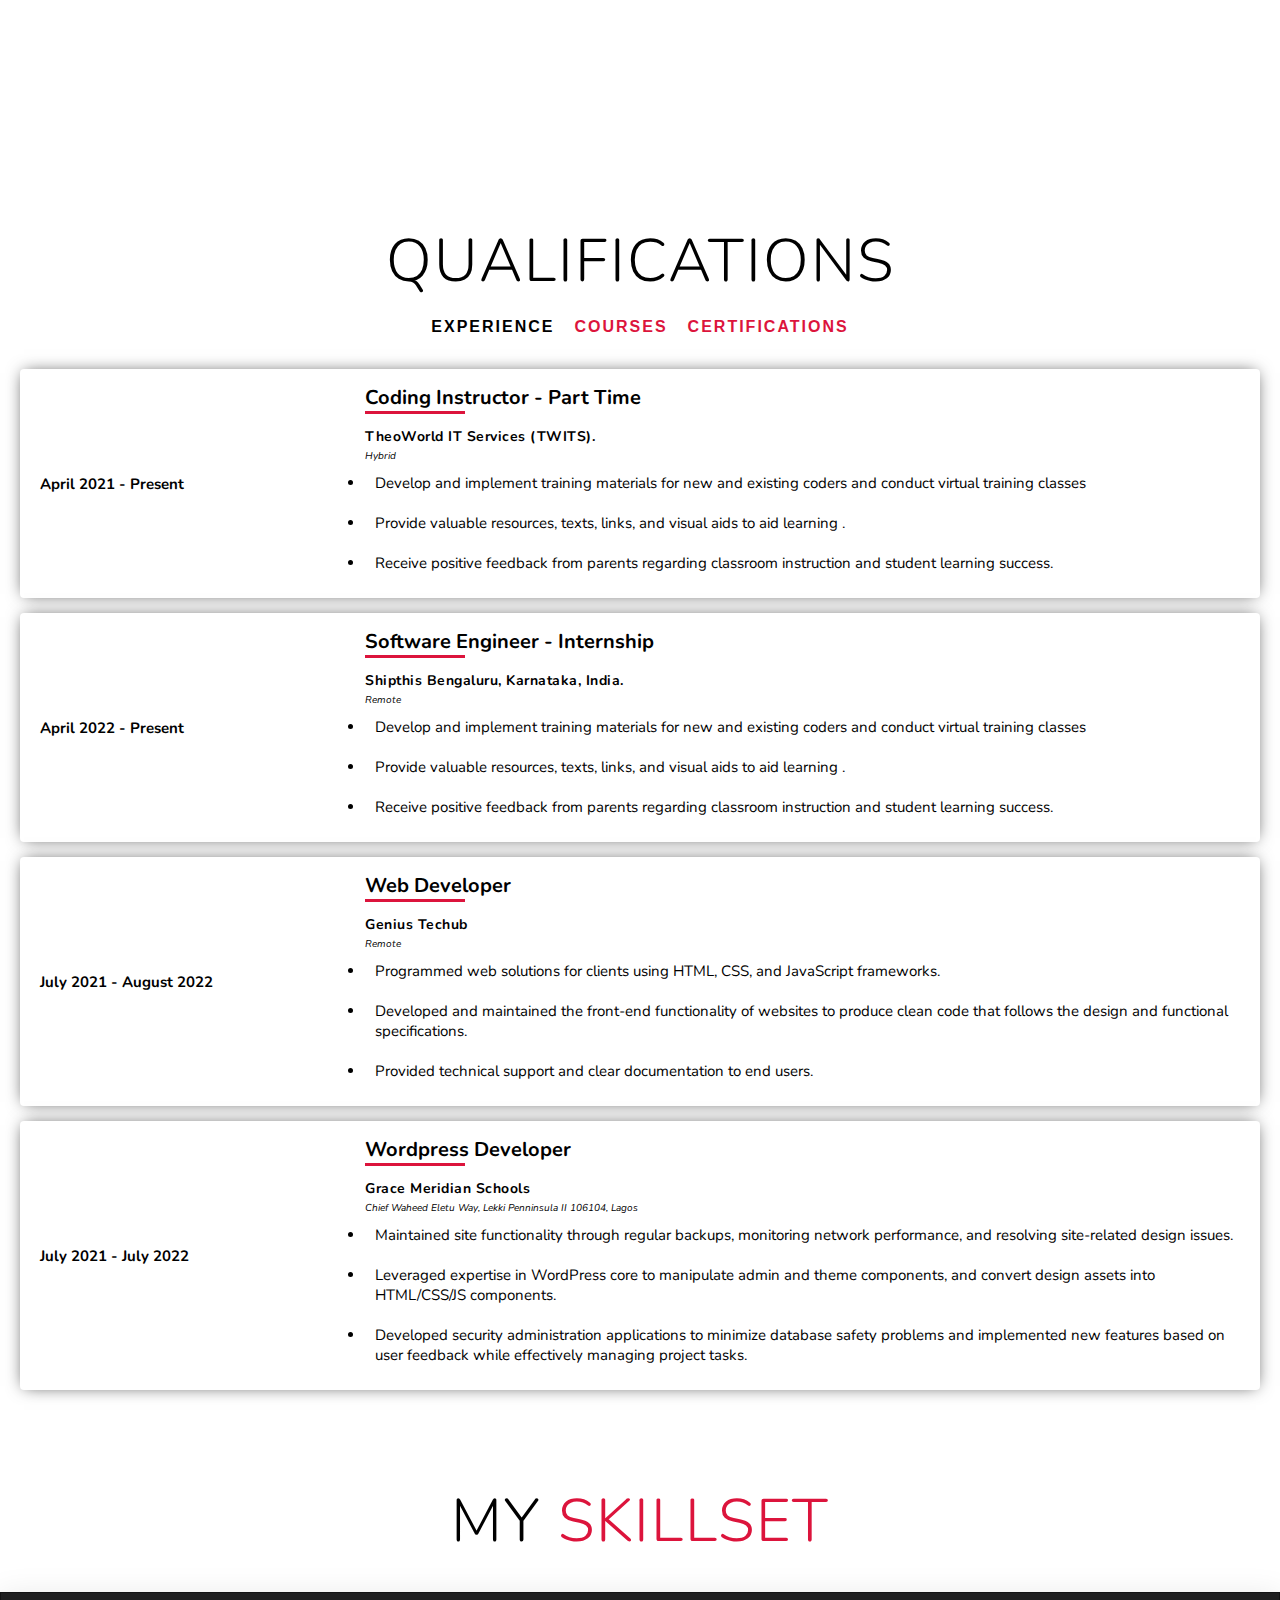
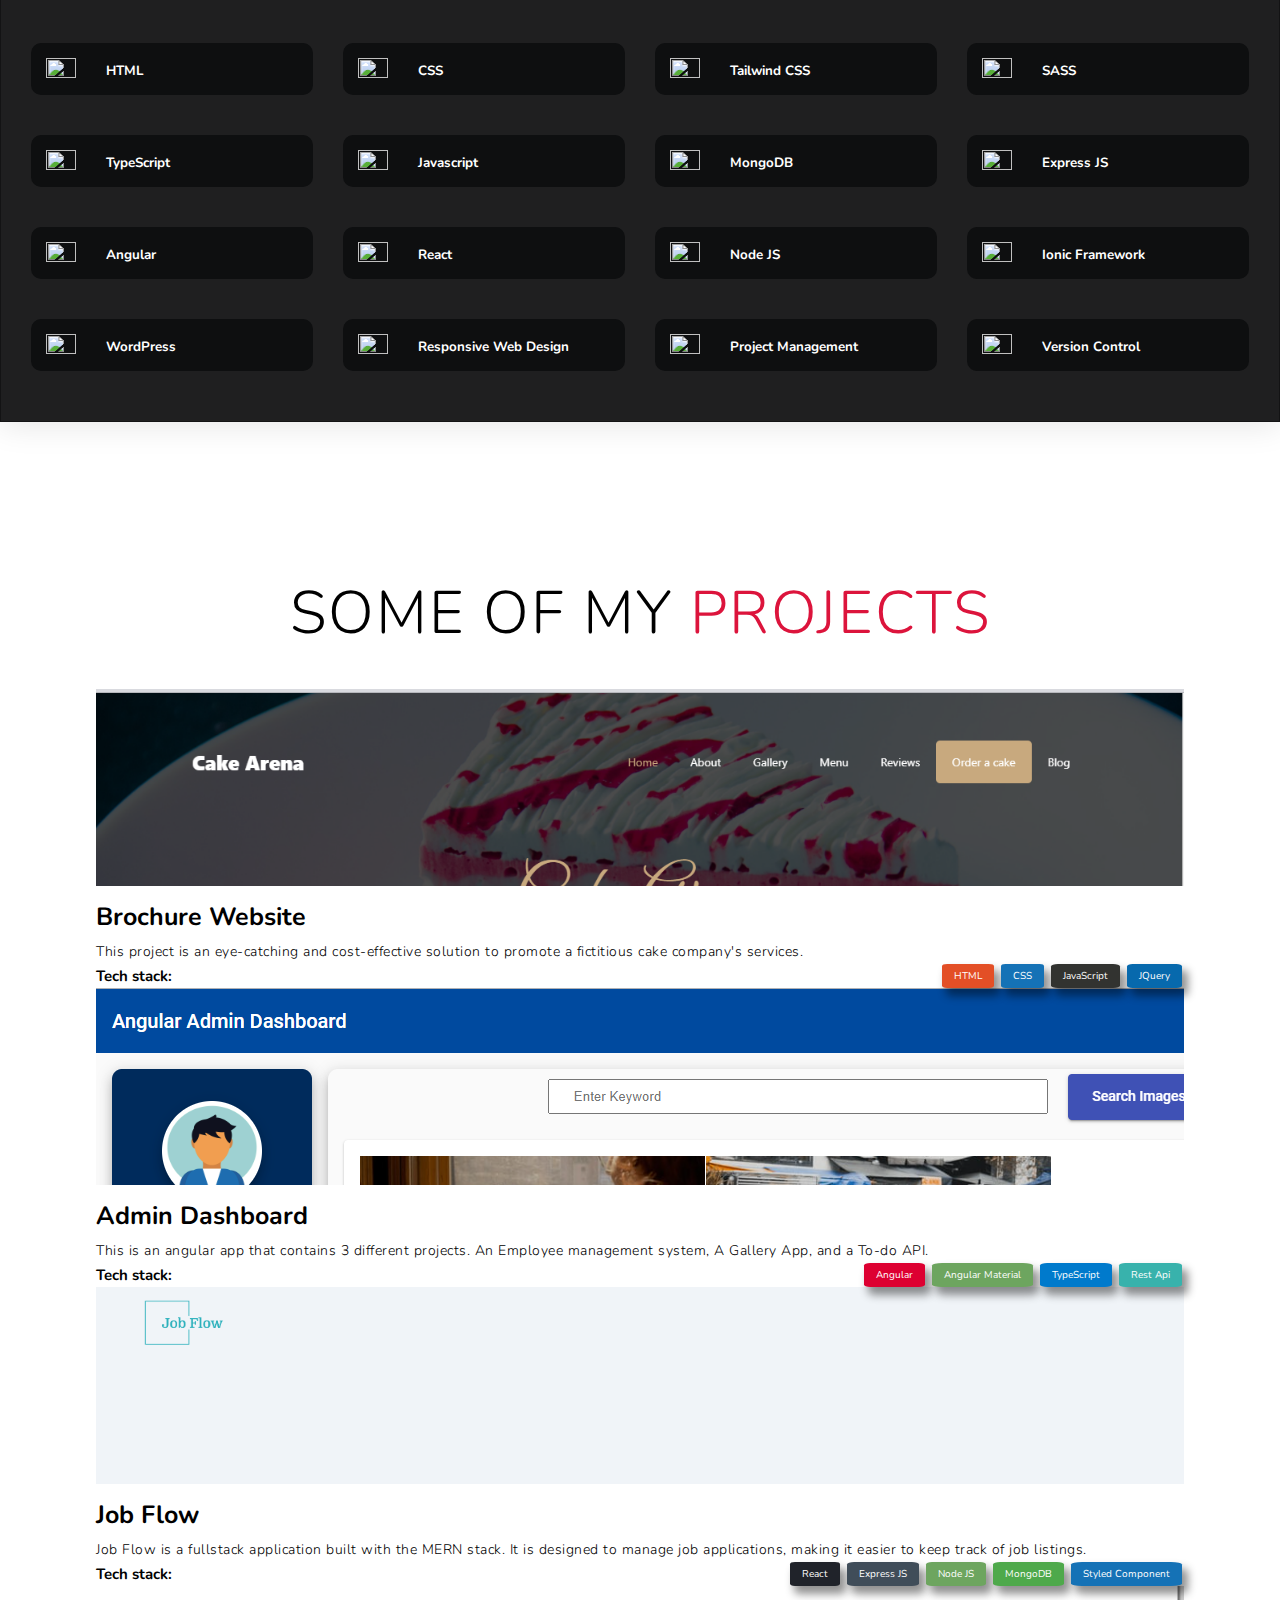
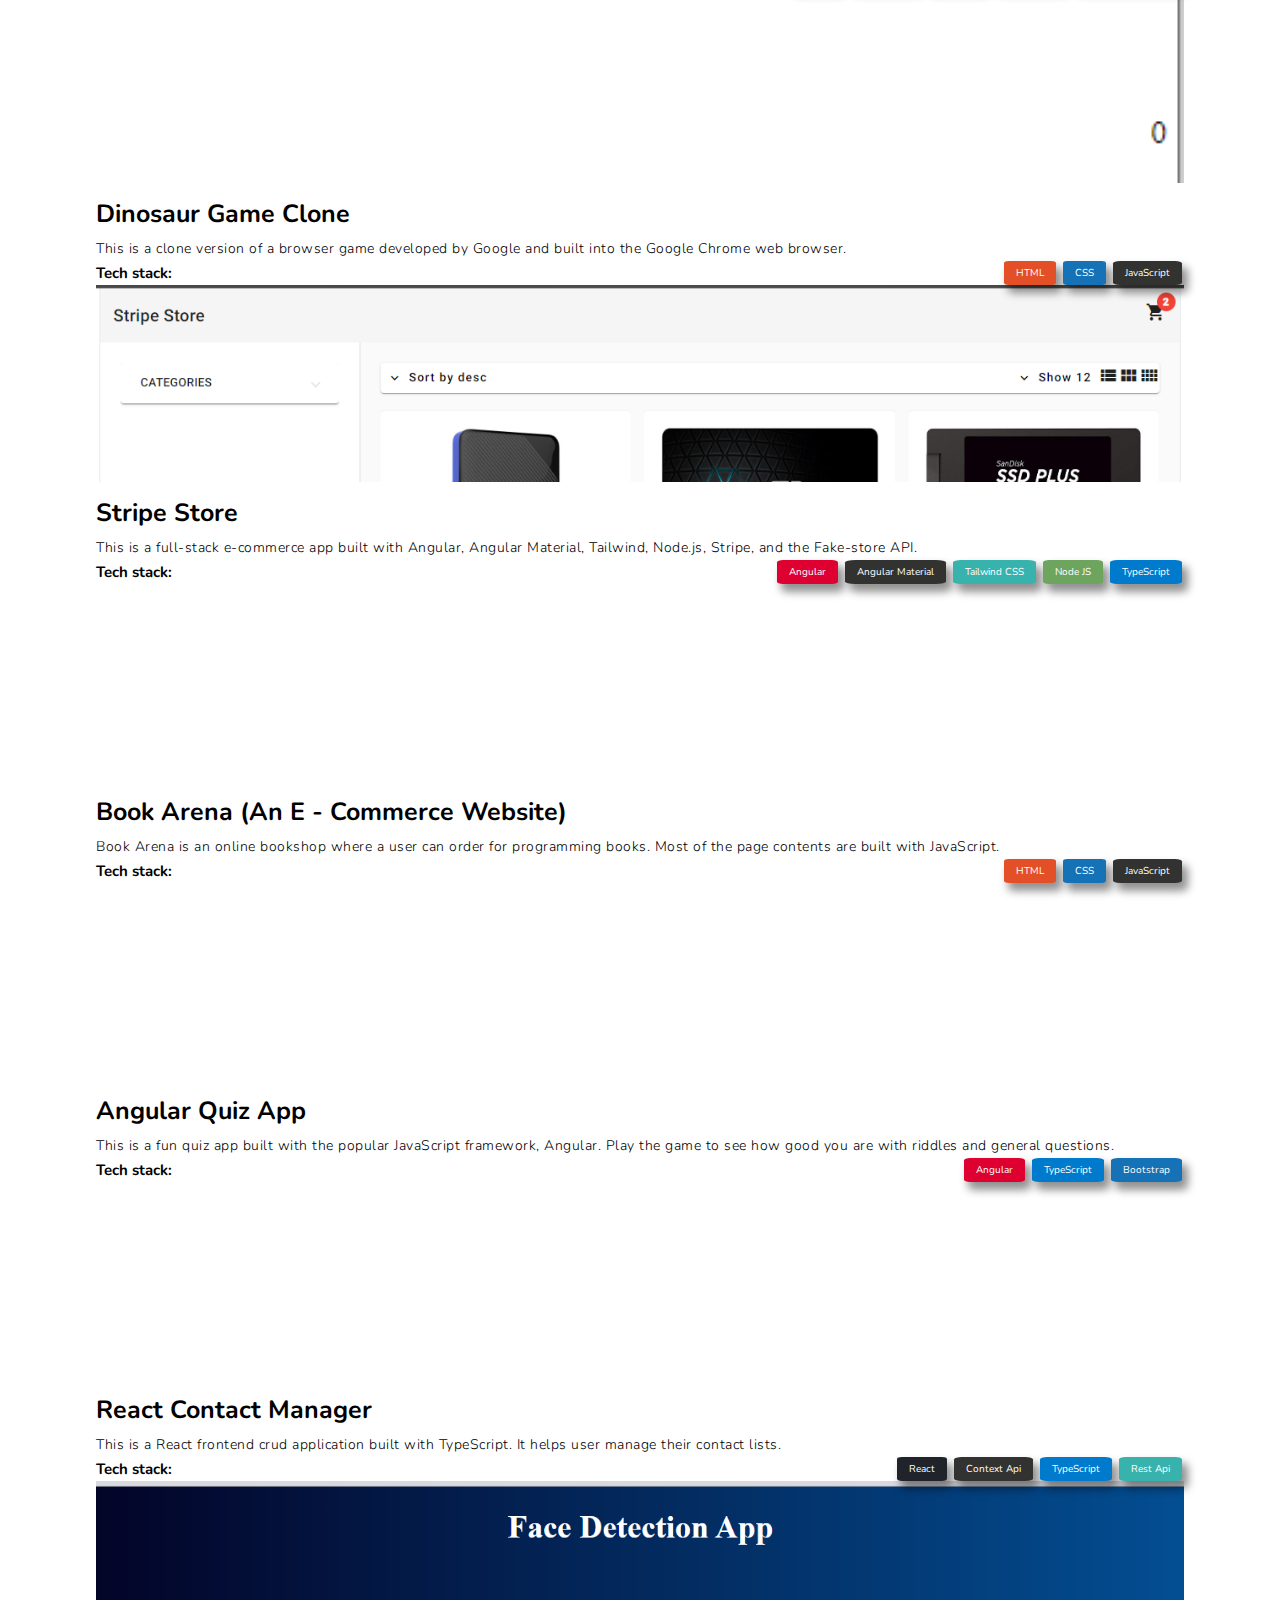
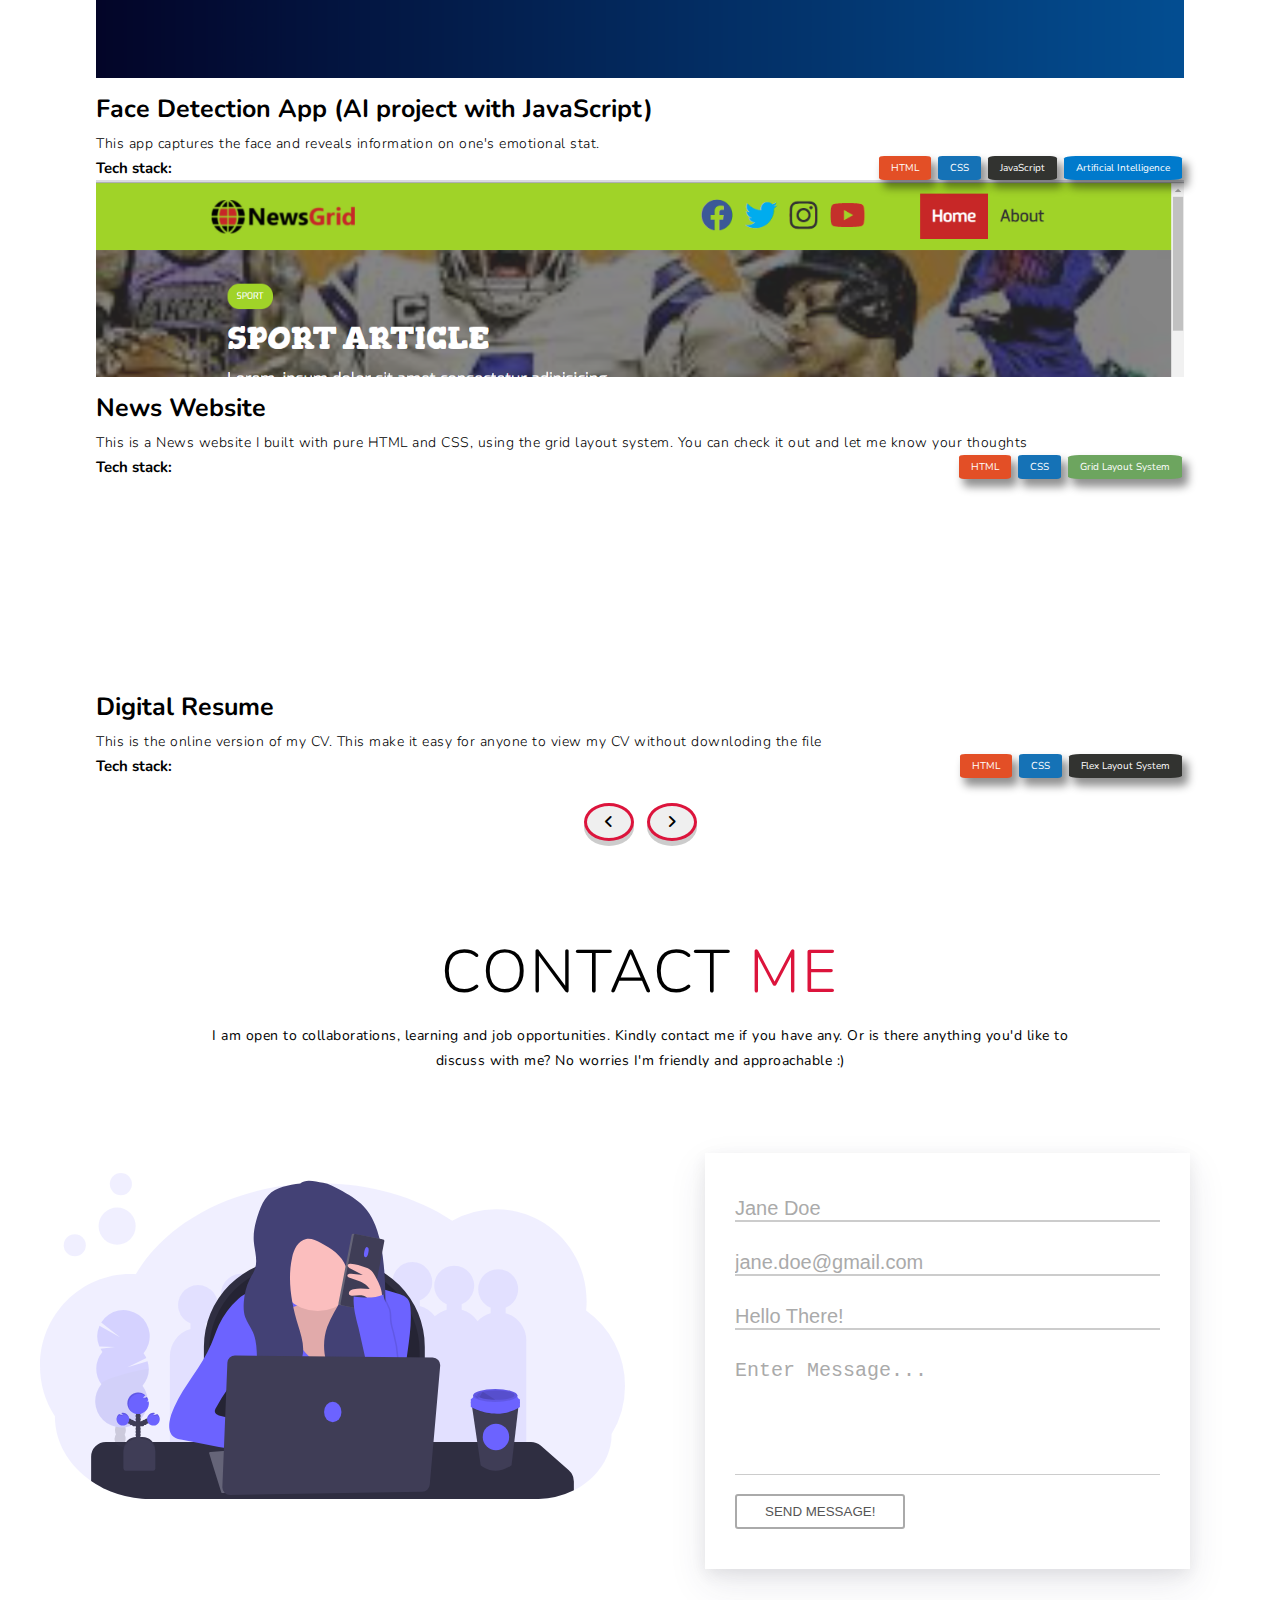
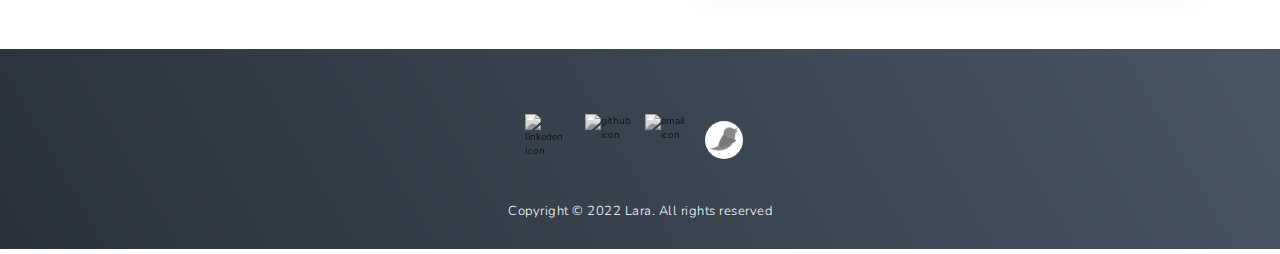
==== commit a996ce89: "feat: :sparkles: Add new experience" ====
--- a/portfolio.html
+++ b/portfolio.html
@@ -90,12 +90,12 @@
           Developer. I Offer strong interpersonal and task prioritization skills.
         </p>
         <!-- Updated resume. My previous commit message a mistake -->
-        <a href="resume.pdf" download="omolara's cv" target="_blank" class="cta cta1">
+        <a href="https://docs.google.com/document/d/1yQL7NGts2vD-OEvTKYf_UVYgQhLI_I4-/edit?usp=share_link&ouid=112675968706227184115&rtpof=true&sd=true" target="_blank" class="cta cta1">
           <span></span>
           <span></span>
           <span></span>
           <span></span>
-          Download Resume</a>
+          View Resume</a>
       </div>
     </div>
   </section>
@@ -127,22 +127,13 @@
           <p style="font-weight: bold;">TheoWorld IT Services (TWITS).</p>
           <i>Hybrid</i>
           <ul>
-            <li>I carefully develop and implement training materials for new and existing coders weekly and present
-              virtual training classes via Zoom/Google Meet video Conference.</li>
-
-            <li>Keep track of students' progress to determine the overall success of the learning program. I evaluate
-              and revise lesson plans and course content to achieve student-centered learning.</li>
-
-            <li>I provide useful resources, texts, links, visual aids, and other materials to aid learning and apply
-              various teaching aids to minimize learning gaps and instruct and motivate students.
+            <li>Develop and implement training materials for new and existing coders and conduct virtual training classes</li>
+
+            <li>Provide valuable resources, texts, links, and visual aids to aid learning .</li>
+
+            <li>Receive positive feedback from parents regarding classroom instruction and student learning success.
             </li>
 
-            <li>Use learning assessments to regularly monitor student understanding of class concepts and materials.
-            </li>
-            <li>I place a high value on punctuality and work hard to maintain an excellent attendance record.
-            </li>
-            <li>Earned positive feedback from parents regarding classroom instruction and student learning success.
-            </li>
           </ul>
         </div>
       </div>
@@ -172,6 +163,26 @@
         </div>
       </div>
       <!-- end of item -->
+
+            <!-- First item in experience Category -->
+            <div class="quali-item experience">
+              <div class="duration">
+                <h4>April 2022 - Present</h4>
+              </div>
+              <div class="content">
+                <h2 class="position">Software Engineer - Internship</h2>
+                <div class="line"></div>
+                <p style="font-weight: bold;">Shipthis Bengaluru, Karnataka, India.</p>
+                <i>Remote</i>
+                <ul>
+                  <li>Develop and implement training materials for new and existing coders and conduct virtual training classes</li>
+                  <li>Provide valuable resources, texts, links, and visual aids to aid learning .</li>
+                  <li>Receive positive feedback from parents regarding classroom instruction and student learning success.
+                  </li>
+                </ul>
+              </div>
+            </div>
+            <!-- end of item -->
 
       <!-- Second item in experience Category -->
       <div class="quali-item experience">
@@ -184,14 +195,9 @@
           <p style="font-weight: bold;">Genius Techub</p>
           <i>Remote</i>
           <ul>
-            <li>Programmed web solutions for clients using HTML, CSS, and Javascript frameworks.</li>
-            <li>Built several mobile applications that meet development standards and client's needs.</li>
-            <li>Providing clear documentation and technical support to the end users of each site.
-            </li>
-            <li> Developing and maintaining the website, front-end functionality of the website to produce clean code
-              that follows the design and functional specifications.
-            </li>
-            <li>Installing and setup of existing the website, fixing website bugs and enhancing the website.
+            <li>Programmed web solutions for clients using HTML, CSS, and JavaScript frameworks.</li>
+            <li>Developed and maintained the front-end functionality of websites to produce clean code that follows the design and functional specifications.</li>
+            <li>Provided technical support and clear documentation to end users.
             </li>
           </ul>
         </div>
@@ -246,20 +252,9 @@
           <p style="font-weight: bold;">Grace Meridian Schools</p>
           <i>Chief Waheed Eletu Way, Lekki Penninsula II 106104, Lagos</i>
           <ul>
-            <li>Made regular backups of the site and publish new contents</li>
-            <li>Leveraged strong understanding of WordPress core to manipulate admin and theme components.</li>
-            <li>Converted design assets into component-based HTML, CSS and JavaScript.</li>
-            <li>Monitoring the network performance to determine adjustments and resolving purposes.
-            </li>
-            <li>Prioritizing and fixing the site-related design problems and taking the initiative to implement new
-              features based on feedback from users.
-            </li>
-            <li>Developing security administration applications, controlling authority levels in database transactions
-              and minimizing safety problems.
-            </li>
-            <li>Effectively planning, scheduling and arranging the tasks to ensure the project moves through its
-              lifecycle with few problems.
-            </li>
+            <li>Maintained site functionality through regular backups, monitoring network performance, and resolving site-related design issues.</li>
+            <li>Leveraged expertise in WordPress core to manipulate admin and theme components, and convert design assets into HTML/CSS/JS components.</li>
+            <li>Developed security administration applications to minimize database safety problems and implemented new features based on user feedback while effectively managing project tasks.</li>
           </ul>
         </div>
       </div>
@@ -517,8 +512,8 @@
           <br>
           <div>
             <h3>Admin Dashboard</h3>
-            <p>This is an angular app built with Angular Material. It contains 3 different projects. An Employee
-              management system, A Gallery App, and a To-do API. I added the logout page to show the wildcard page.</p>
+            <p>This is an angular app that contains 3 different projects. An Employee
+              management system, A Gallery App, and a To-do API.</p>
           </div>
           <div class="stack-container">
             <h4>Tech stack:</h4>
@@ -542,7 +537,7 @@
           <br>
           <div>
             <h3>Job Flow</h3>
-            <p>Job Flow is a fullstack application built with the MERN (MongoDB, Express, React, and Node.js) stack. It
+            <p>Job Flow is a fullstack application built with the MERN stack. It
               is designed to manage job applications, making it easier to keep track of job listings.</p>
           </div>
           <div class="stack-container">
@@ -595,7 +590,7 @@
           <div>
             <h3>Stripe Store</h3>
             <p>This is a full-stack e-commerce app built with Angular, Angular Material, Tailwind, Node.js, Stripe, and
-              the Fake-store API. It also includes an integrated Stripe payment gateway.</p>
+              the Fake-store API.</p>
           </div>
           <div class="stack-container">
             <h4>Tech stack:</h4>
@@ -697,7 +692,7 @@
           <br>
           <div>
             <h3>Face Detection App (AI project with JavaScript)</h3>
-            <p>Is an app that captures the face and reveals information on one's emotional state, age and gender.</p>
+            <p>This app captures the face and reveals information on one's emotional stat.</p>
           </div>
           <div class="stack-container">
             <h4>Tech stack:</h4>
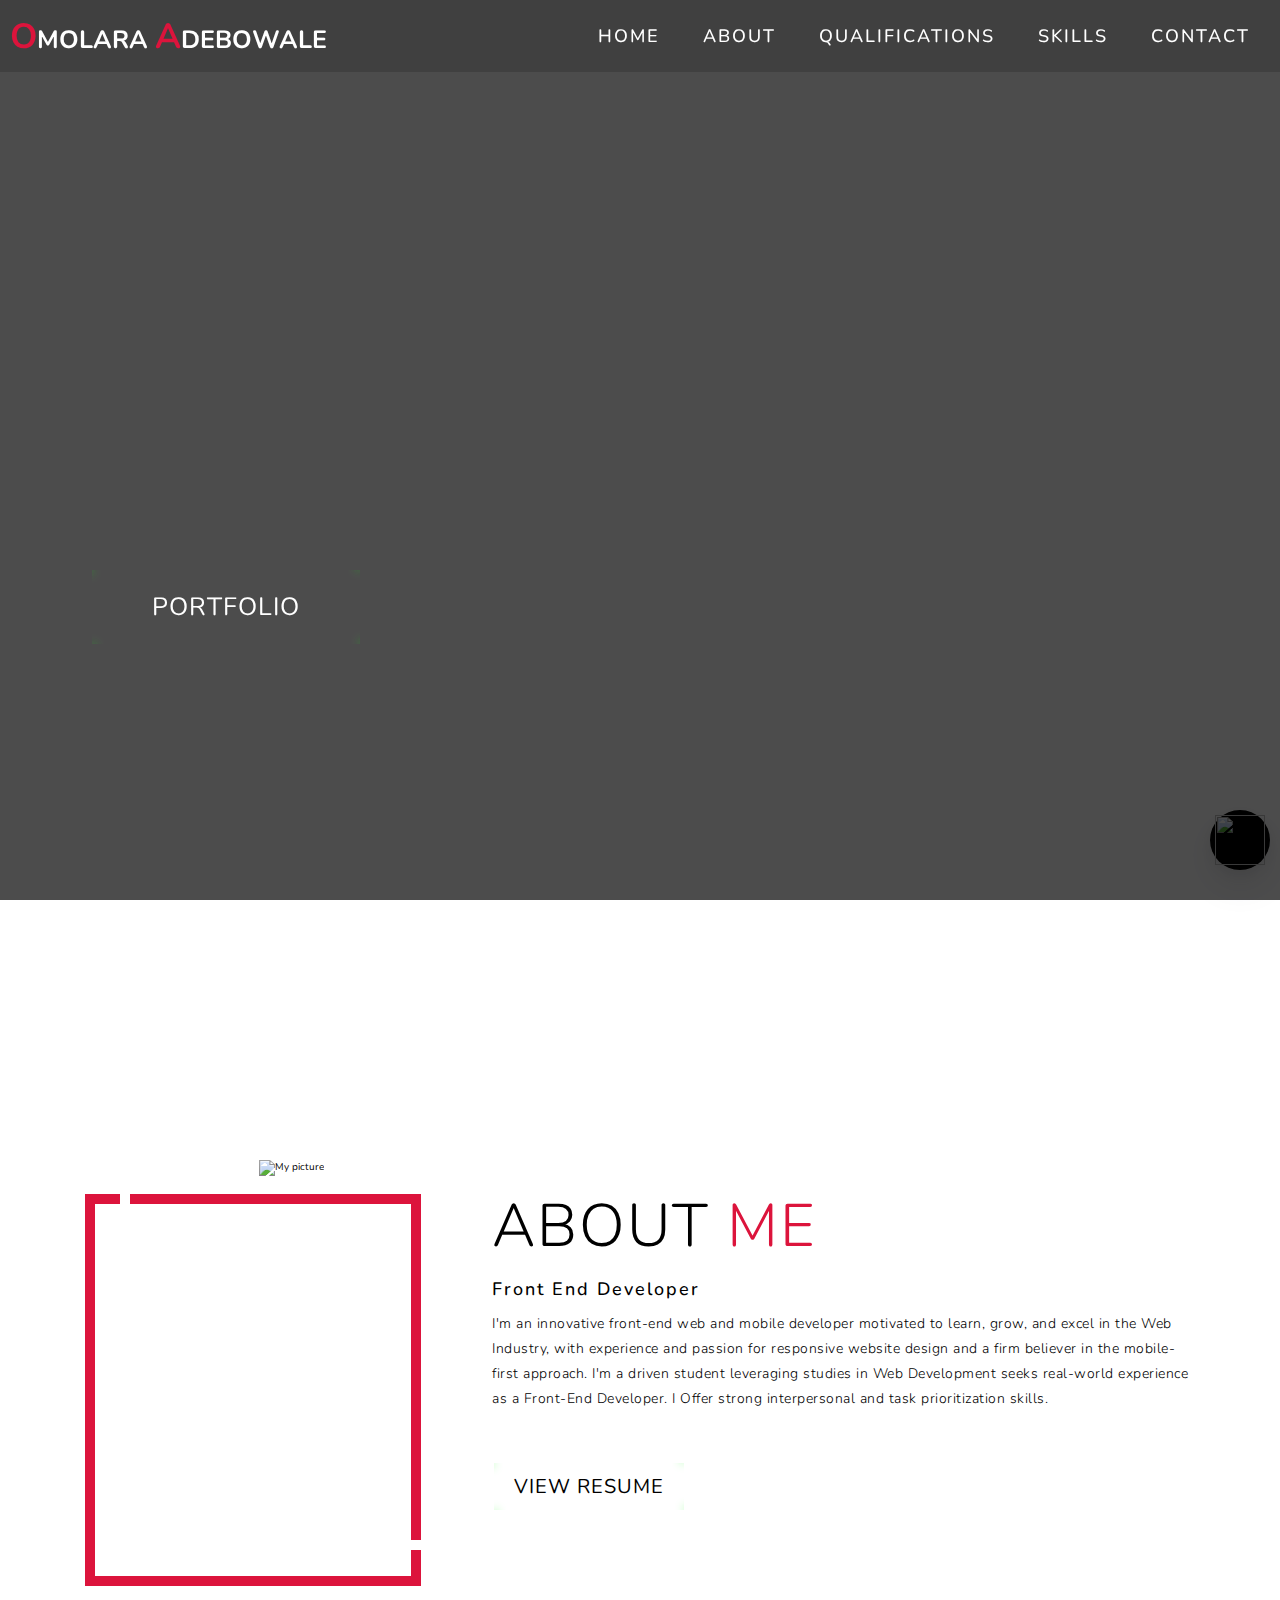
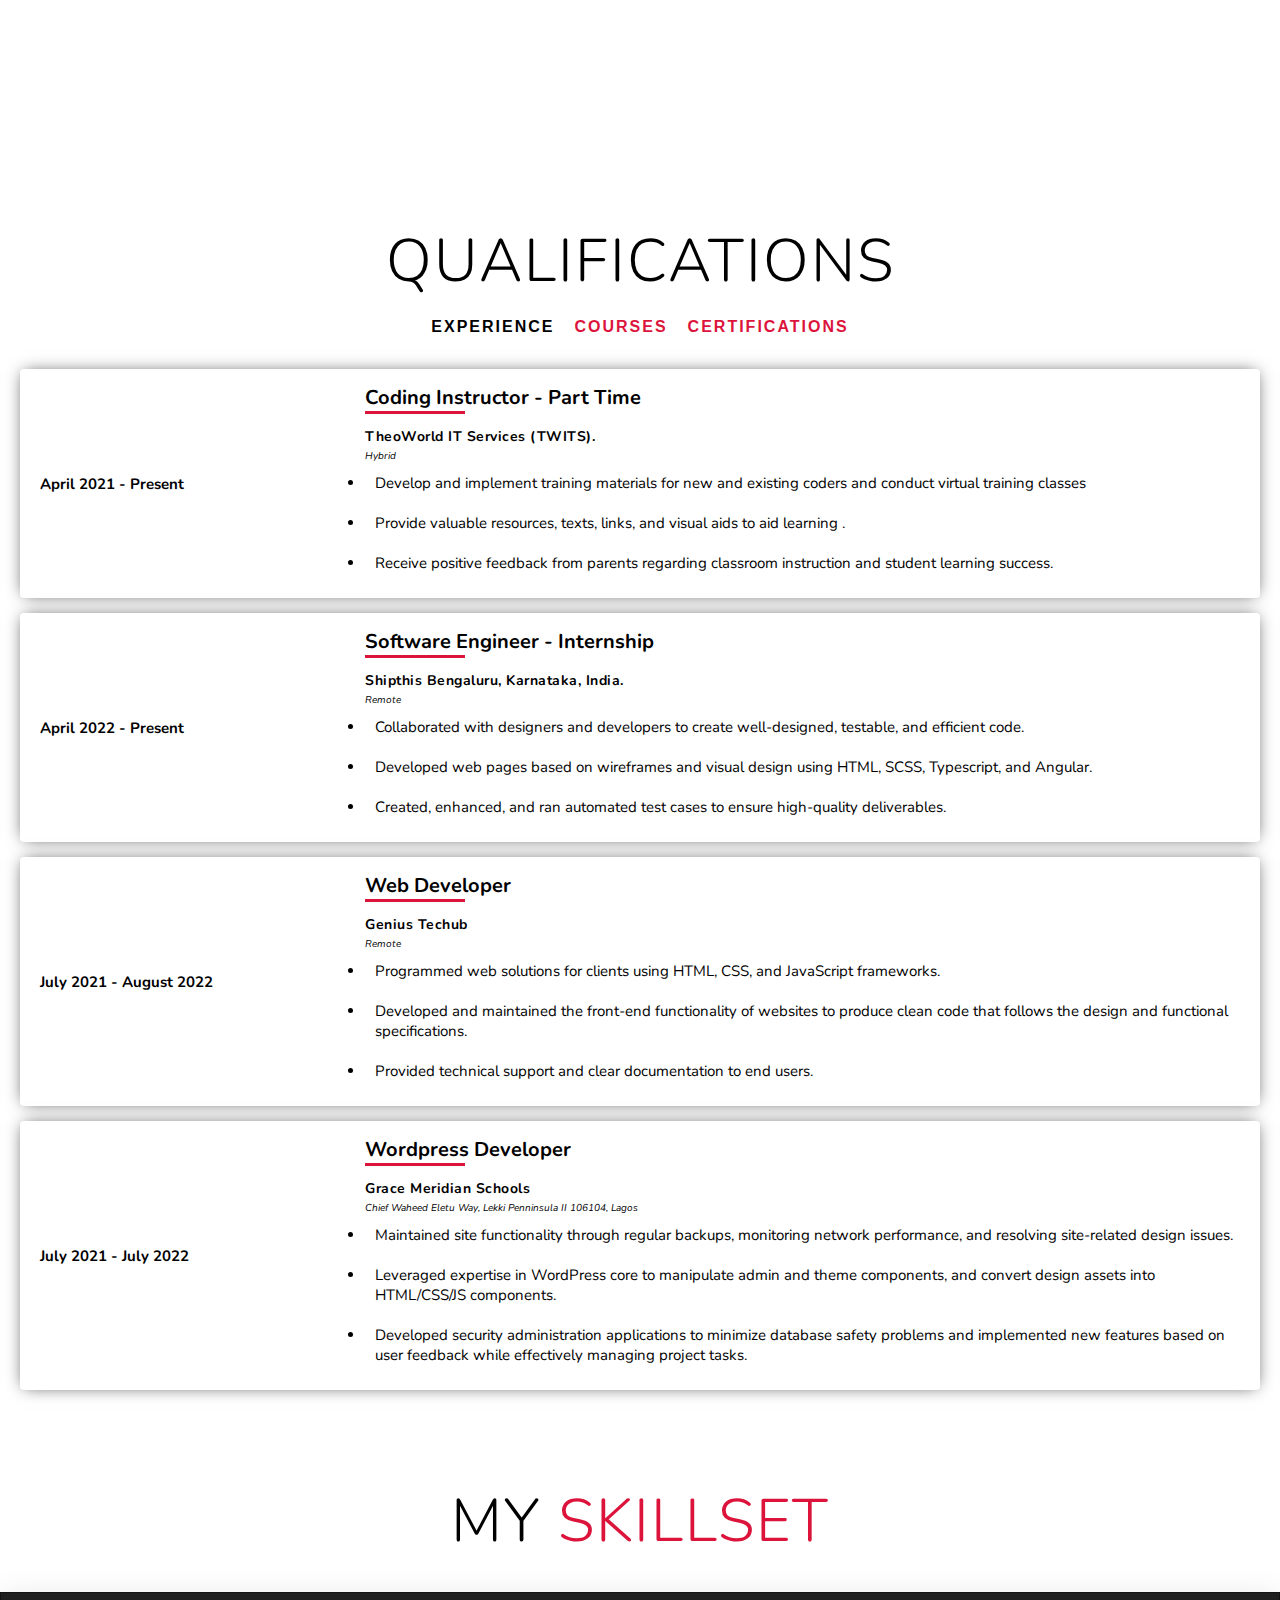
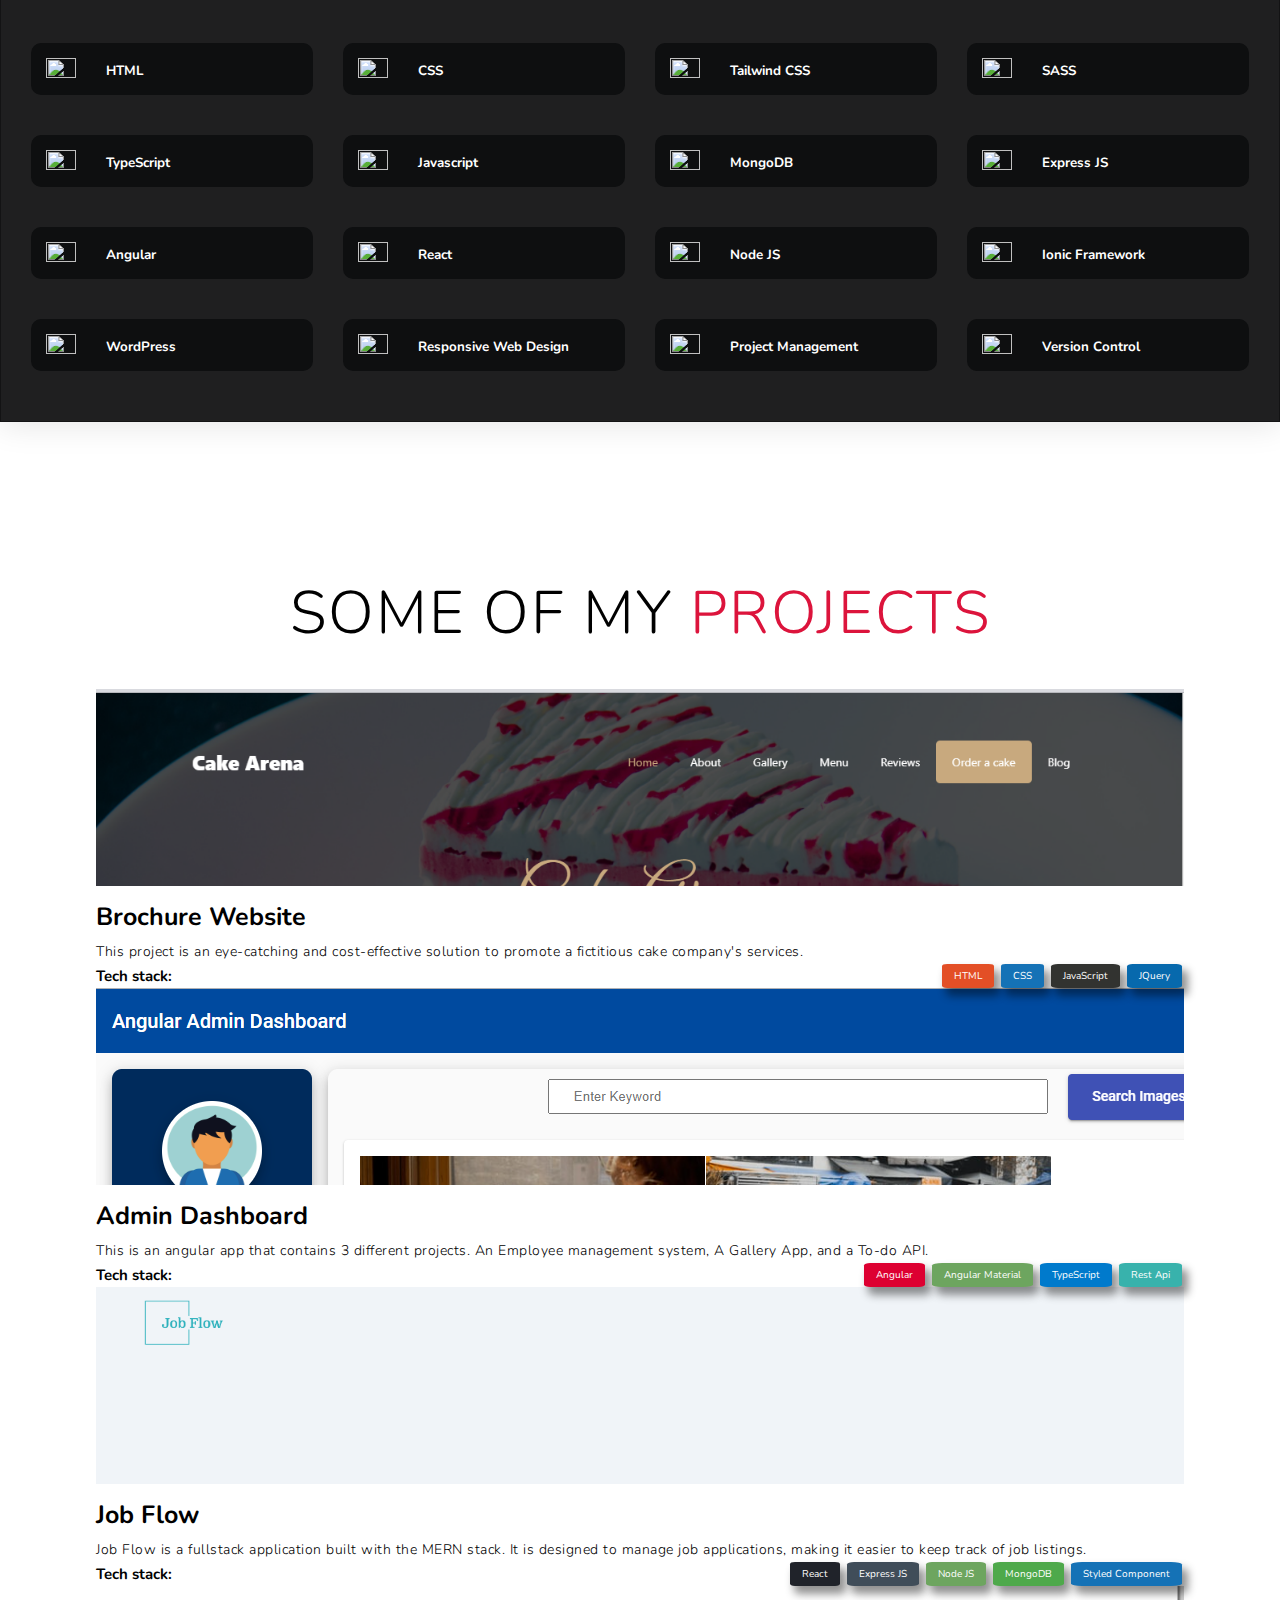
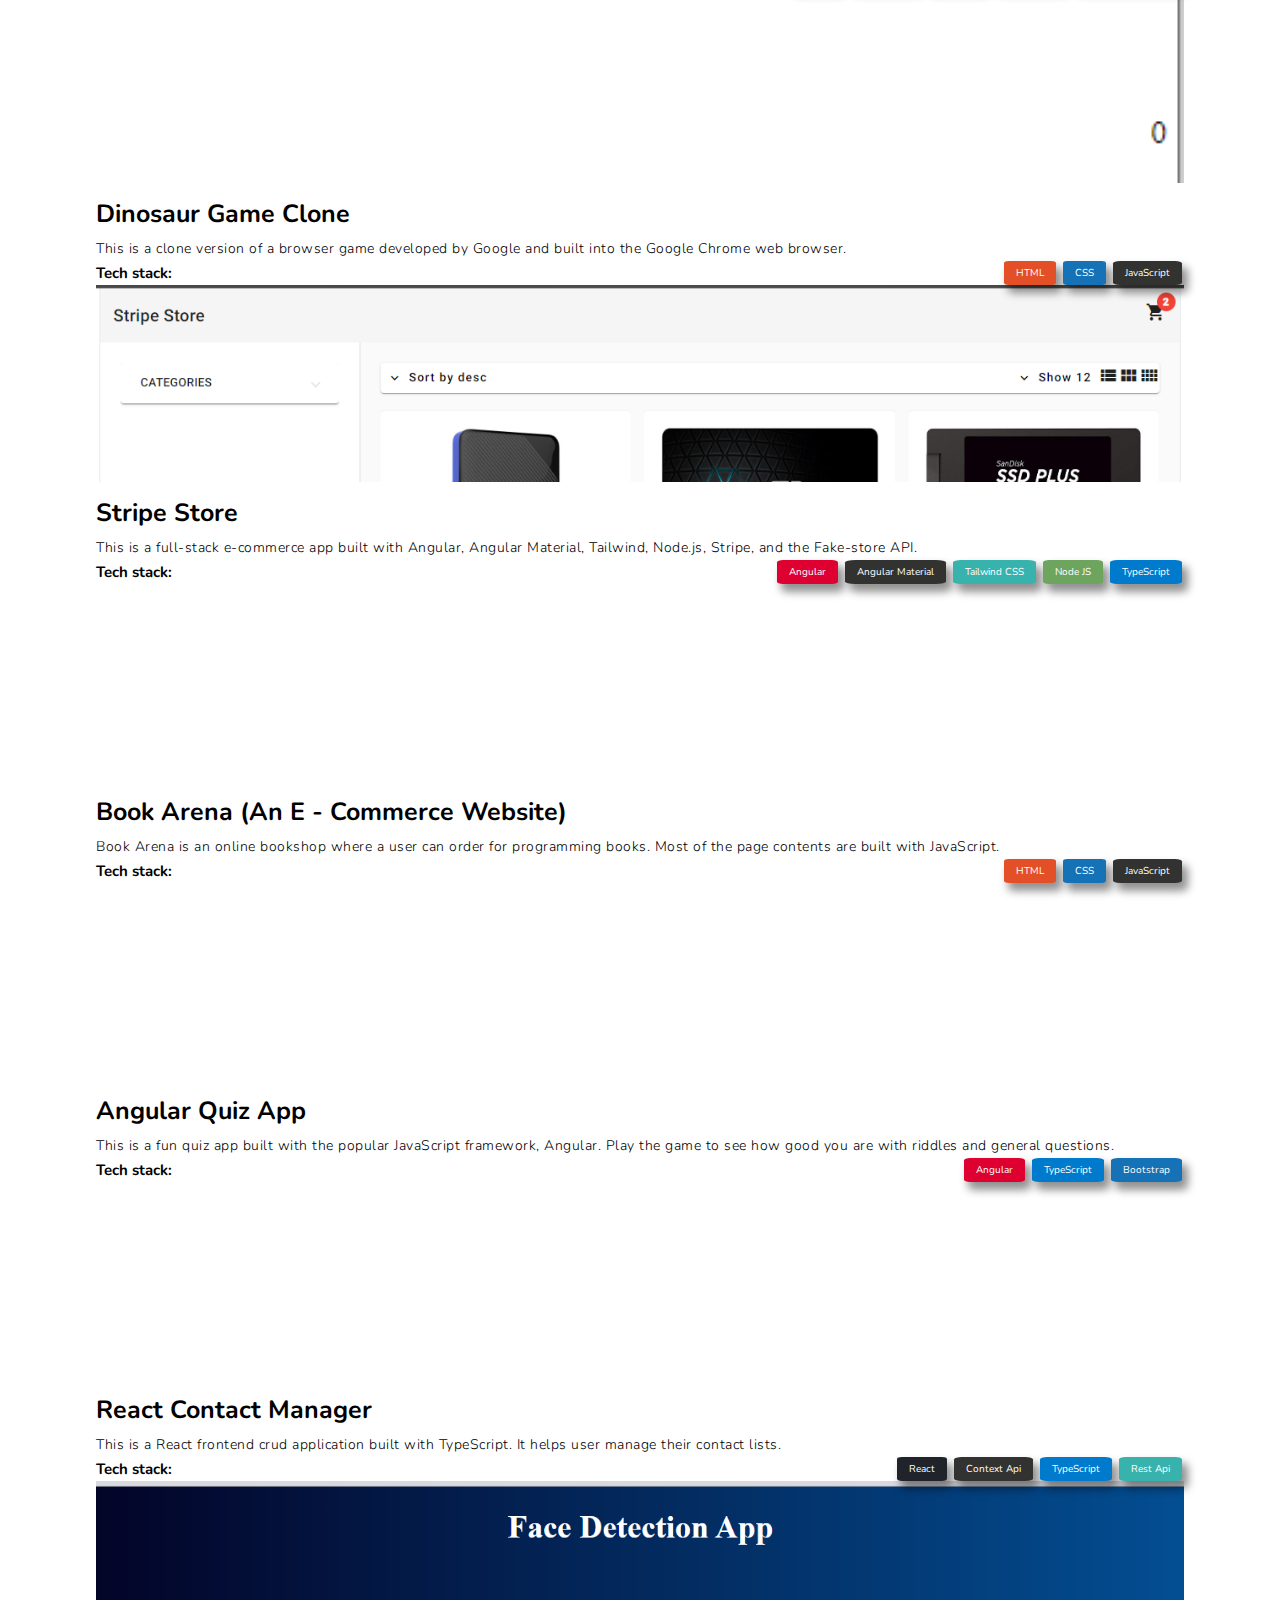
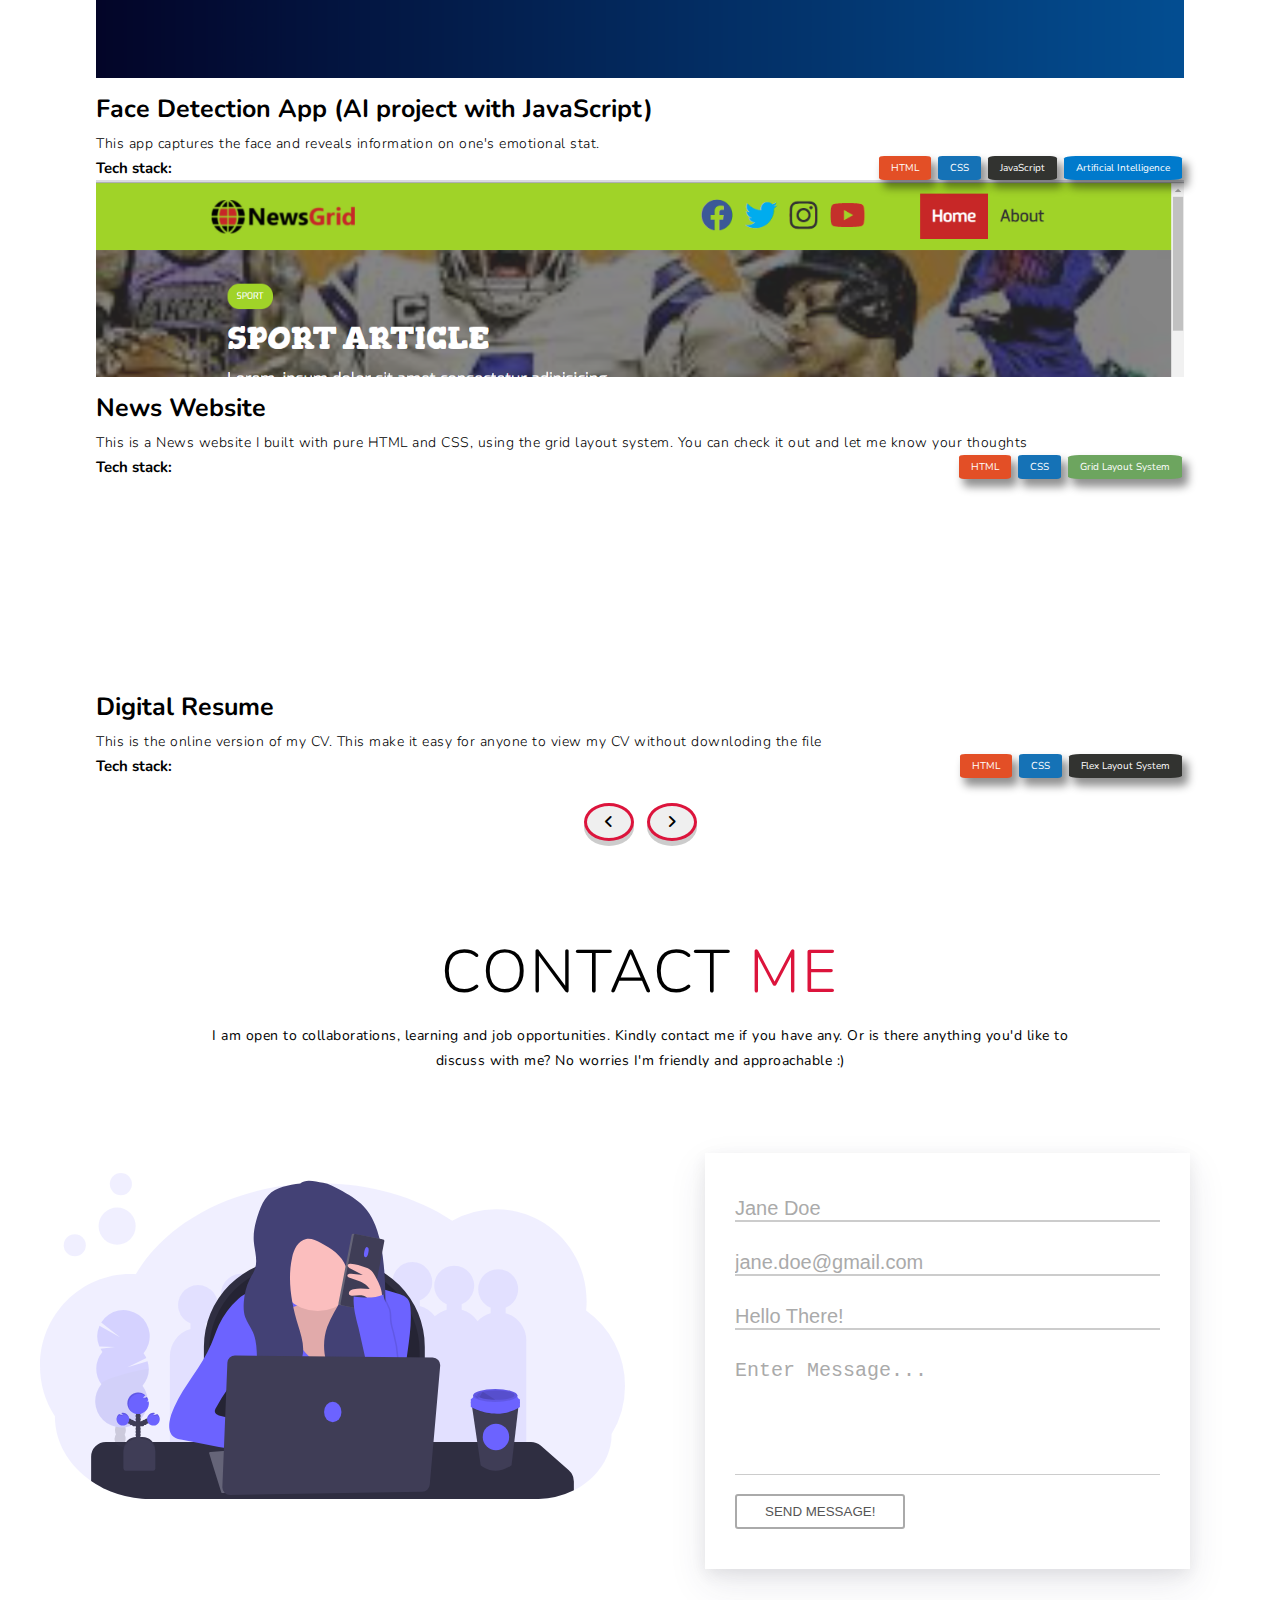
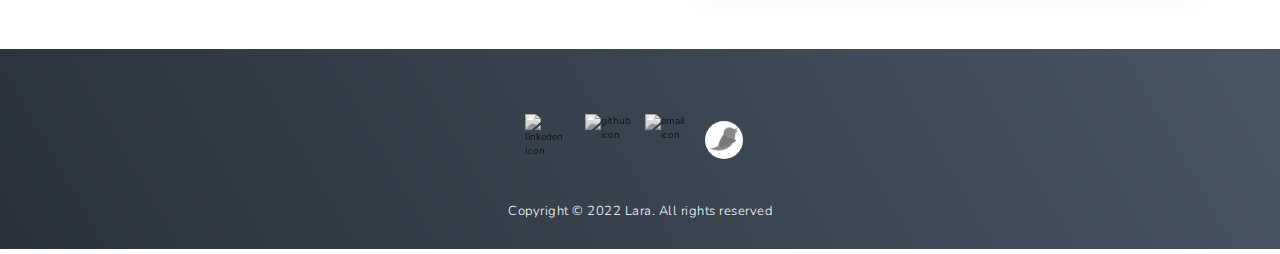
==== commit e217a749: "fix: :bug: Fix duplicated roles" ====
--- a/portfolio.html
+++ b/portfolio.html
@@ -175,9 +175,9 @@
                 <p style="font-weight: bold;">Shipthis Bengaluru, Karnataka, India.</p>
                 <i>Remote</i>
                 <ul>
-                  <li>Develop and implement training materials for new and existing coders and conduct virtual training classes</li>
-                  <li>Provide valuable resources, texts, links, and visual aids to aid learning .</li>
-                  <li>Receive positive feedback from parents regarding classroom instruction and student learning success.
+                  <li>Collaborated with designers and developers to create well-designed, testable, and efficient code.</li>
+                  <li>Developed web pages based on wireframes and visual design using HTML, SCSS, Typescript, and Angular.</li>
+                  <li>Created, enhanced, and ran automated test cases to ensure high-quality deliverables.
                   </li>
                 </ul>
               </div>
